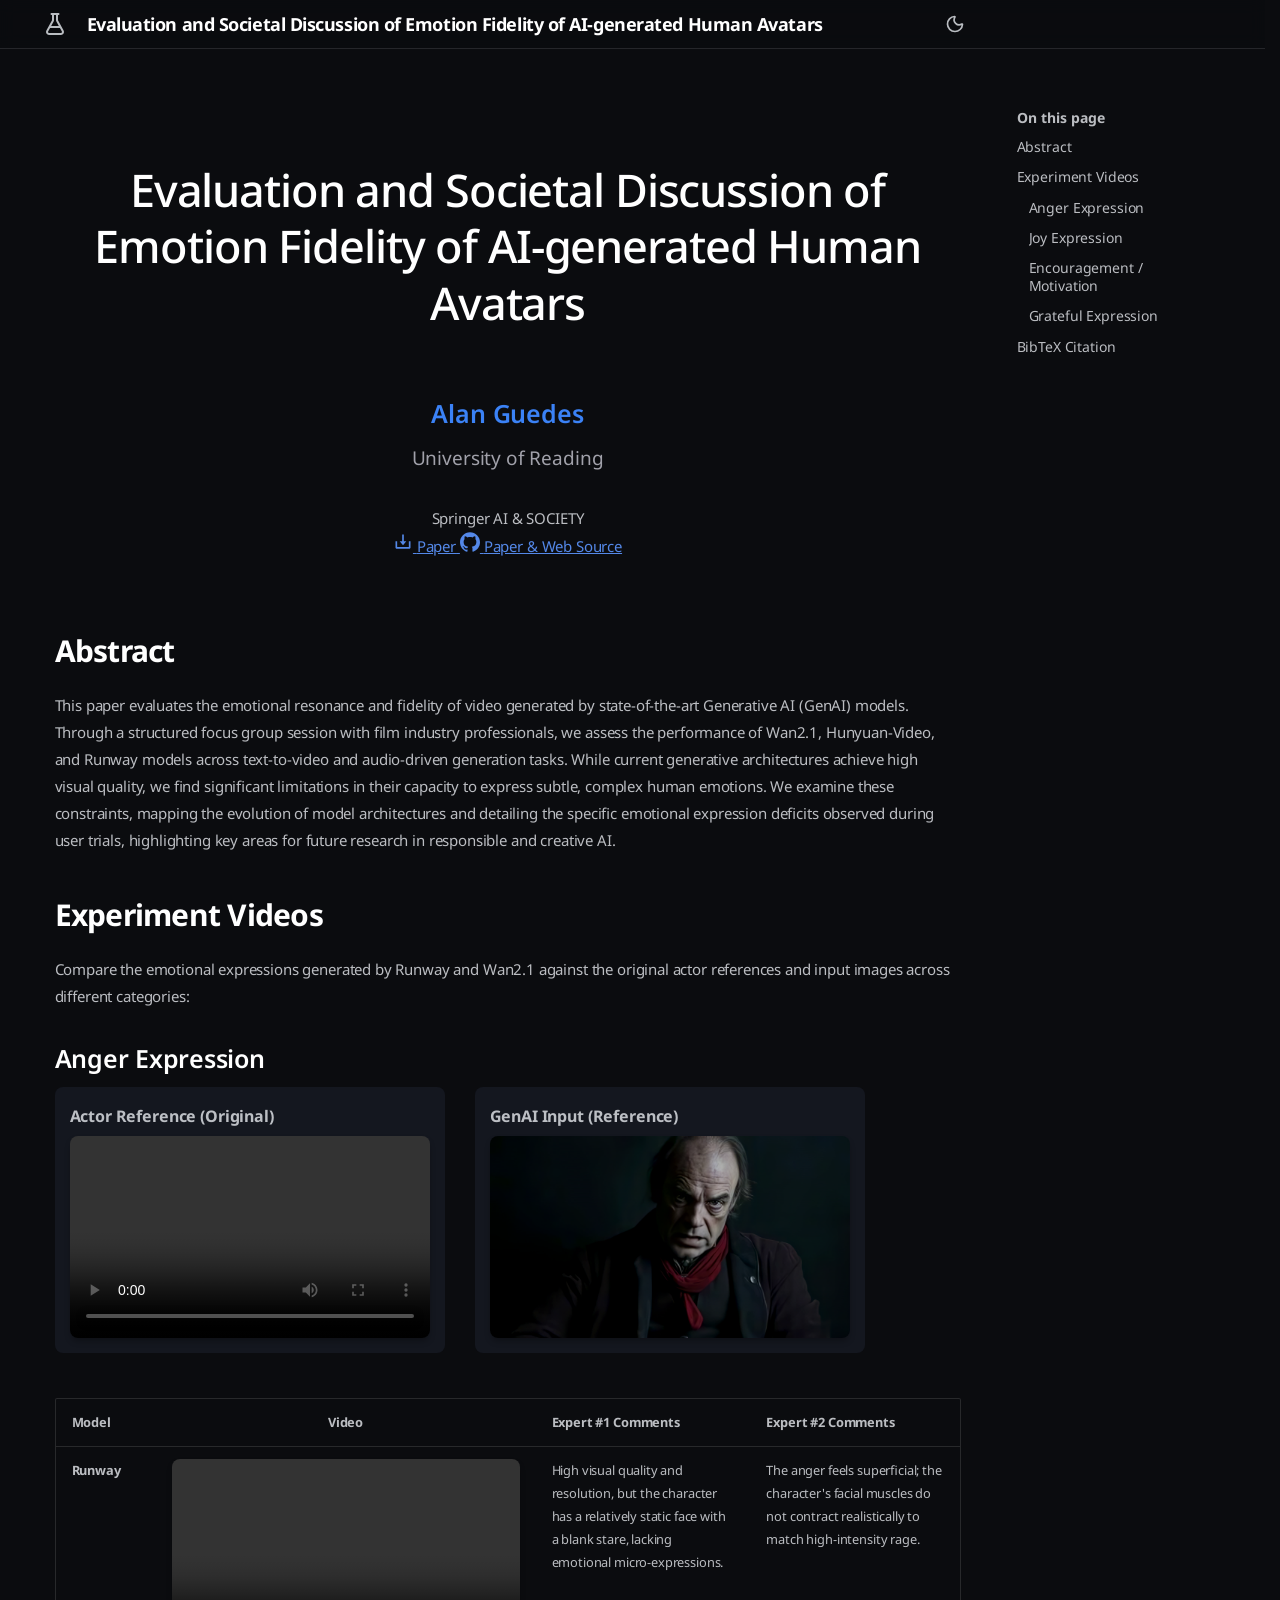
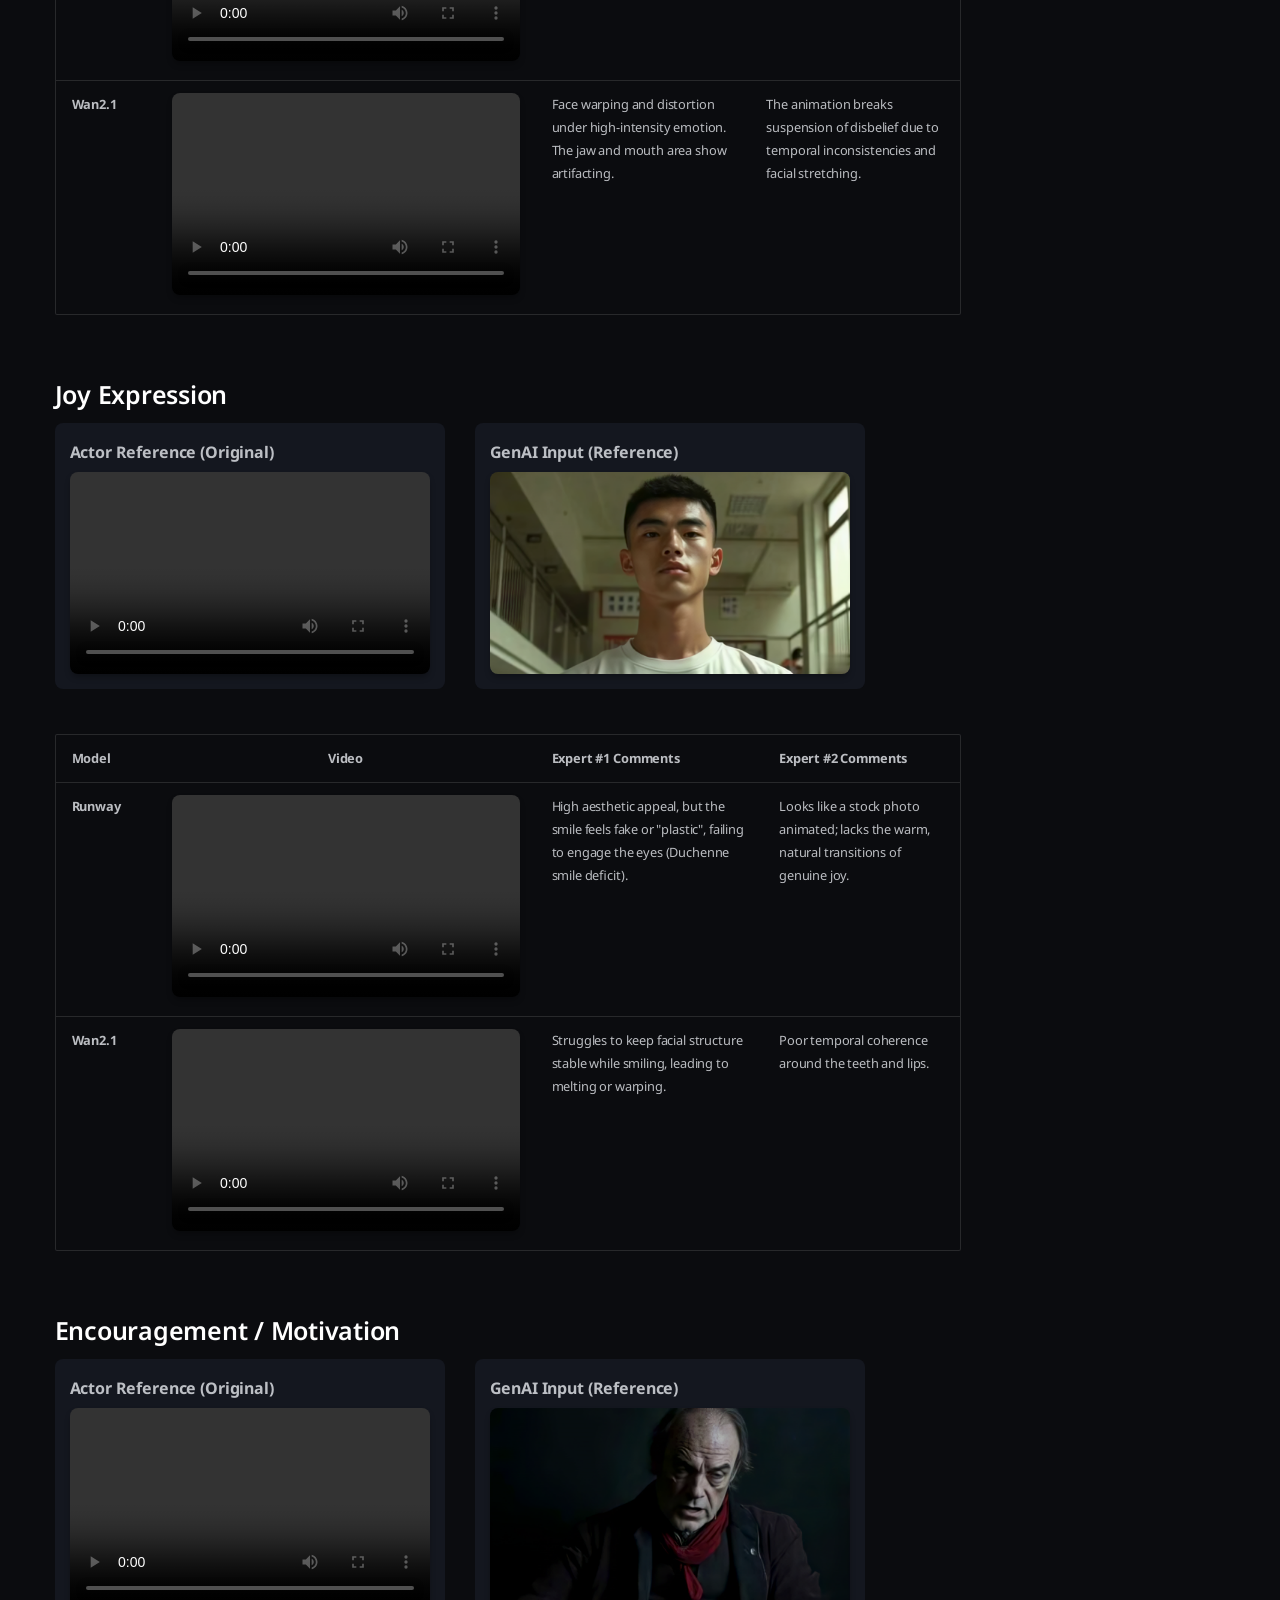
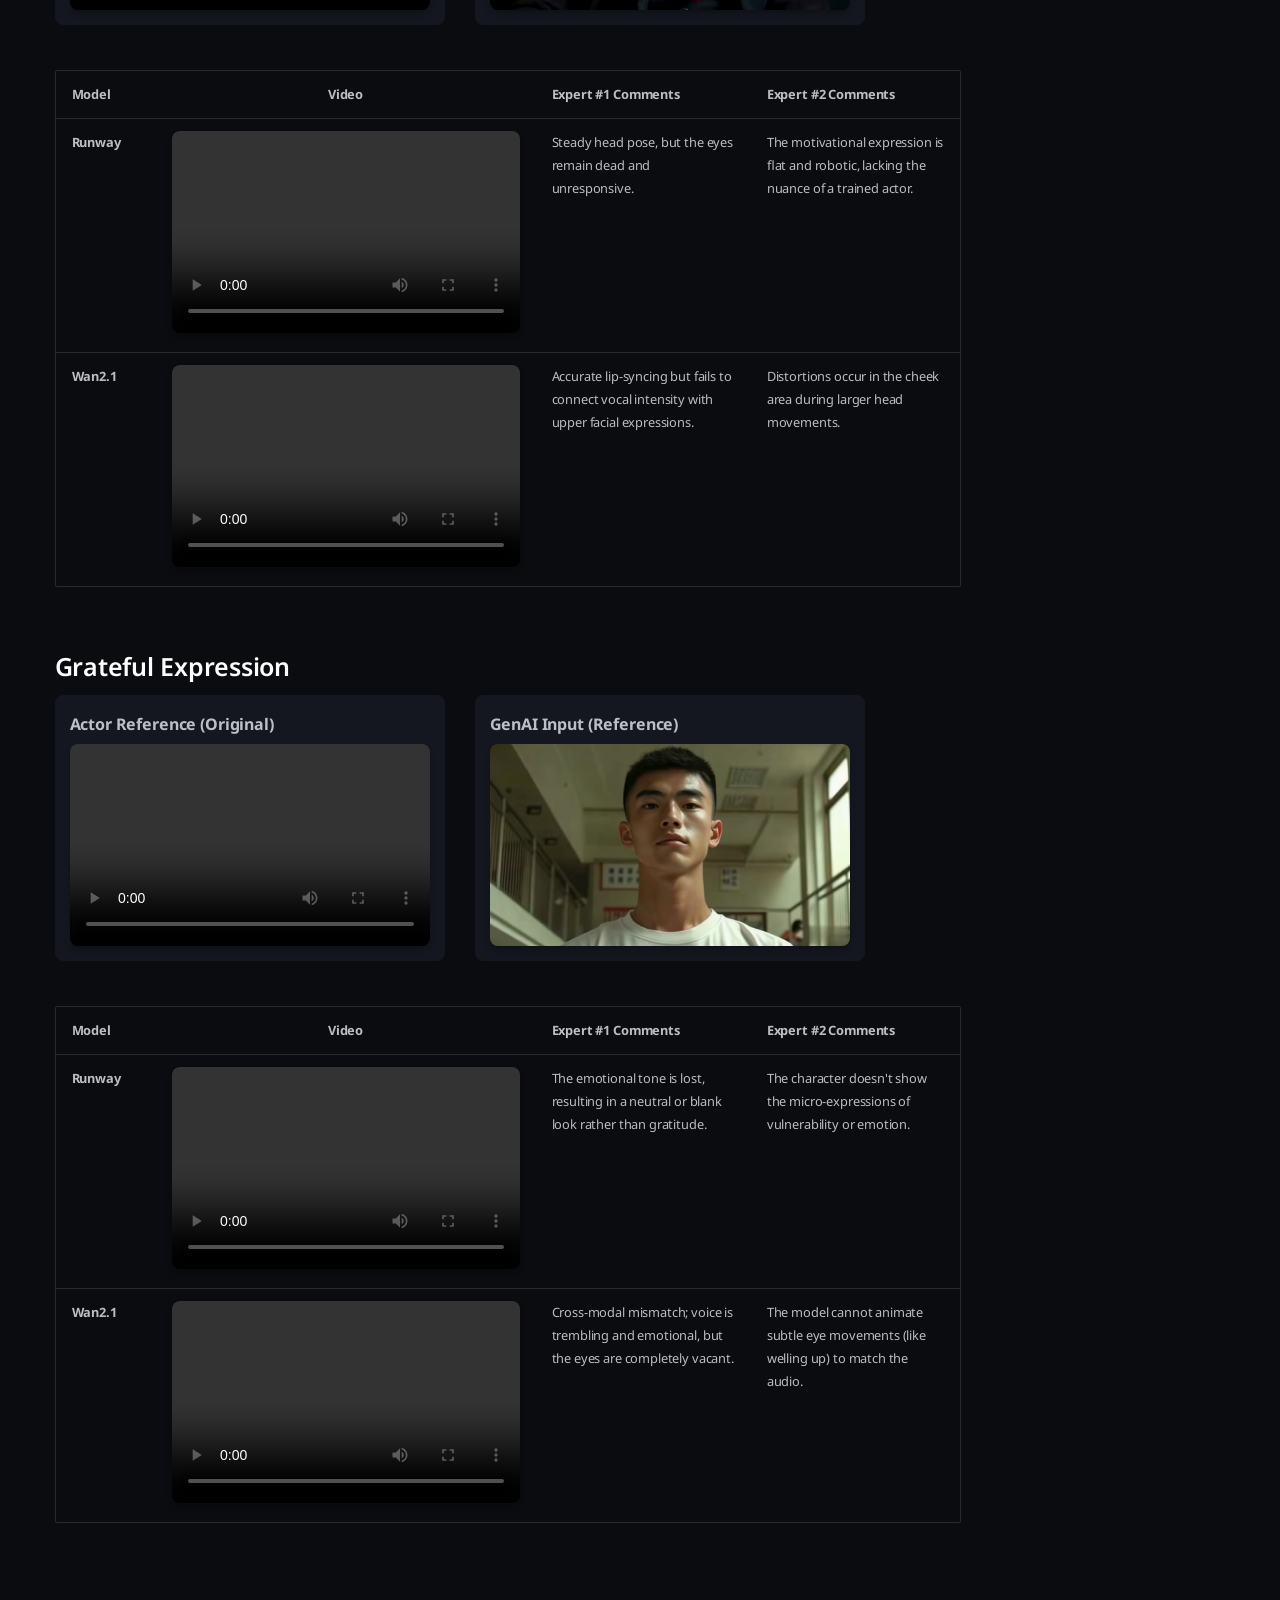
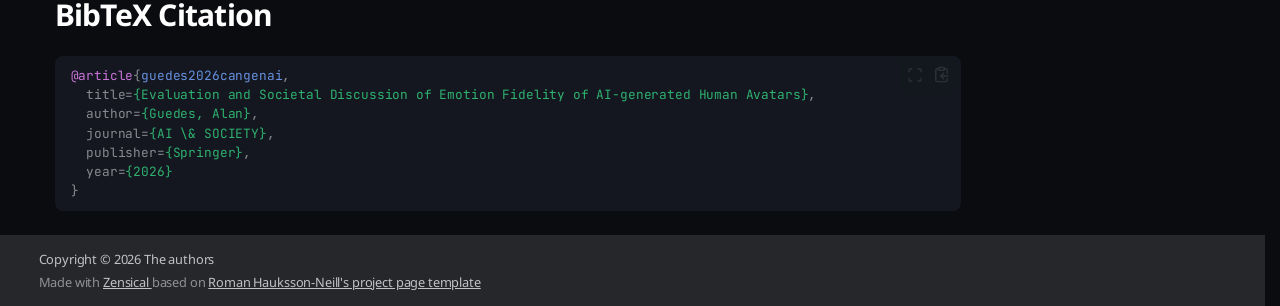
==== index.html @ 7675458f "Deploying to gh-pages from @ alanlivio/paper-eval-genai-movie-characters@d84e9b1c80f1a21a30300e10daa" ====
<!doctype html>
<html lang="en" class="no-js">
  <head>
    
      <meta charset="utf-8">
      <meta name="viewport" content="width=device-width,initial-scale=1">
      
      
        <meta name="author" content="Alan Guedes">
      
      
      
      
      
        
      
      
      <link rel="icon" href="./assets/images/favicon.png">
      <meta name="generator" content="zensical-0.0.51">
    
    
      
        <title>Evaluation and Societal Discussion of Emotion Fidelity of AI-generated Human Avatars - Evaluation and Societal Discussion of Emotion Fidelity of AI-generated Human Avatars</title>
      
    
    
      
        
      
      <link rel="stylesheet" href="./assets/stylesheets/modern/main.62c9b9cc.min.css">
      
        
          
        
        <link rel="stylesheet" href="./assets/stylesheets/modern/palette.dfe2e883.min.css">
      
      


    
    
      
    
    
      
        
        
        <link rel="preconnect" href="https://fonts.gstatic.com" crossorigin>
        <link rel="stylesheet" href="https://fonts.googleapis.com/css?family=Noto+Sans:300,300i,400,400i,500,500i,700,700i%7CJetBrains+Mono:400,400i,700,700i&amp;display=fallback">
        <style>:root{--md-text-font:"Noto Sans";--md-code-font:"JetBrains Mono"}</style>
      
    
    
      <link rel="stylesheet" href="./stylesheets/extra.css">
    
    <script>__md_scope=new URL(".",location),__md_scope.pathname.endsWith("/")||(__md_scope=new URL(__md_scope.pathname+"/",location)),__md_hash=e=>[...e].reduce(((e,t)=>(e<<5)-e+t.charCodeAt(0)),0),__md_get=(e,t=localStorage,_=__md_scope)=>JSON.parse(t.getItem(_.pathname+"."+e)),__md_set=(e,t,_=localStorage,a=__md_scope)=>{try{_.setItem(a.pathname+"."+e,JSON.stringify(t))}catch(e){}},document.documentElement.setAttribute("data-platform",navigator.platform)</script>
    
      

    
    
  </head>
  
  
    
    
      
    
    
    
    
    <body dir="ltr" data-md-color-scheme="slate" data-md-color-primary="indigo" data-md-color-accent="indigo">
  
    
    <input class="md-toggle" data-md-toggle="drawer" type="checkbox" id="__drawer" autocomplete="off">
    <input class="md-toggle" data-md-toggle="search" type="checkbox" id="__search" autocomplete="off">
    <label class="md-overlay" for="__drawer" aria-label="Navigation"></label>
    <div data-md-component="skip">
      
        
        <a href="#abstract" class="md-skip">
          Skip to content
        </a>
      
    </div>
    <div data-md-component="announce">
      
    </div>
    
    
      

  

<header class="md-header md-header--shadow" data-md-component="header">
  <nav class="md-header__inner md-grid" aria-label="Header">
    <a href="" title="Evaluation and Societal Discussion of Emotion Fidelity of AI-generated Human Avatars" class="md-header__button md-logo" aria-label="Evaluation and Societal Discussion of Emotion Fidelity of AI-generated Human Avatars" data-md-component="logo">
      
  
  <svg xmlns="http://www.w3.org/2000/svg" fill="none" stroke="currentColor" stroke-linecap="round" stroke-linejoin="round" stroke-width="2" class="lucide lucide-flask-conical" viewBox="0 0 24 24"><path d="M14 2v6a2 2 0 0 0 .245.96l5.51 10.08A2 2 0 0 1 18 22H6a2 2 0 0 1-1.755-2.96l5.51-10.08A2 2 0 0 0 10 8V2M6.453 15h11.094M8.5 2h7"/></svg>

    </a>
    <label class="md-header__button md-icon" for="__drawer" aria-label="Navigation">
      
      <svg xmlns="http://www.w3.org/2000/svg" fill="none" stroke="currentColor" stroke-linecap="round" stroke-linejoin="round" stroke-width="2" class="lucide lucide-menu" viewBox="0 0 24 24"><path d="M4 5h16M4 12h16M4 19h16"/></svg>
    </label>
    <div class="md-header__title" data-md-component="header-title">
      <div class="md-header__ellipsis">
        <div class="md-header__topic">
          <span class="md-ellipsis">
            Evaluation and Societal Discussion of Emotion Fidelity of AI-generated Human Avatars
          </span>
        </div>
        <div class="md-header__topic" data-md-component="header-topic">
          <span class="md-ellipsis">
            
              Evaluation and Societal Discussion of Emotion Fidelity of AI-generated Human Avatars
            
          </span>
        </div>
      </div>
    </div>
    
      
        <form class="md-header__option" data-md-component="palette">
  
    
    
    
    <input class="md-option" data-md-color-media="none" data-md-color-scheme="slate" data-md-color-primary="indigo" data-md-color-accent="indigo"  aria-label="Switch to light mode"  type="radio" name="__palette" id="__palette_0">
    
      <label class="md-header__button md-icon" title="Switch to light mode" for="__palette_1" hidden>
        <svg xmlns="http://www.w3.org/2000/svg" fill="none" stroke="currentColor" stroke-linecap="round" stroke-linejoin="round" stroke-width="2" class="lucide lucide-moon" viewBox="0 0 24 24"><path d="M20.985 12.486a9 9 0 1 1-9.473-9.472c.405-.022.617.46.402.803a6 6 0 0 0 8.268 8.268c.344-.215.825-.004.803.401"/></svg>
      </label>
    
  
    
    
    
    <input class="md-option" data-md-color-media="none" data-md-color-scheme="default" data-md-color-primary="indigo" data-md-color-accent="indigo"  aria-label="Switch to dark mode"  type="radio" name="__palette" id="__palette_1">
    
      <label class="md-header__button md-icon" title="Switch to dark mode" for="__palette_0" hidden>
        <svg xmlns="http://www.w3.org/2000/svg" fill="none" stroke="currentColor" stroke-linecap="round" stroke-linejoin="round" stroke-width="2" class="lucide lucide-sun" viewBox="0 0 24 24"><circle cx="12" cy="12" r="4"/><path d="M12 2v2M12 20v2M4.93 4.93l1.41 1.41M17.66 17.66l1.41 1.41M2 12h2M20 12h2M6.34 17.66l-1.41 1.41M19.07 4.93l-1.41 1.41"/></svg>
      </label>
    
  
</form>
      
    
    
      <script>var palette=__md_get("__palette");if(palette&&palette.color){if("(prefers-color-scheme)"===palette.color.media){var media=matchMedia("(prefers-color-scheme: light)"),input=document.querySelector(media.matches?"[data-md-color-media='(prefers-color-scheme: light)']":"[data-md-color-media='(prefers-color-scheme: dark)']");palette.color.media=input.getAttribute("data-md-color-media"),palette.color.scheme=input.getAttribute("data-md-color-scheme"),palette.color.primary=input.getAttribute("data-md-color-primary"),palette.color.accent=input.getAttribute("data-md-color-accent")}for(var[key,value]of Object.entries(palette.color))document.body.setAttribute("data-md-color-"+key,value)}</script>
    
    
    
      
      
    
    <div class="md-header__source">
      
    </div>
  </nav>
  
</header>
    
    <div class="md-container" data-md-component="container">
      
      
        
          
        
      
      <main class="md-main" data-md-component="main">
        <div class="md-main__inner md-grid">
          
            
              
                
              
              <div class="md-sidebar md-sidebar--primary" data-md-component="sidebar" data-md-type="navigation" hidden>
                <div class="md-sidebar__scrollwrap">
                  <div class="md-sidebar__inner">
                    



<nav class="md-nav md-nav--primary" aria-label="Navigation" data-md-level="0">
  <label class="md-nav__title" for="__drawer">
    <a href="" title="Evaluation and Societal Discussion of Emotion Fidelity of AI-generated Human Avatars" class="md-nav__button md-logo" aria-label="Evaluation and Societal Discussion of Emotion Fidelity of AI-generated Human Avatars" data-md-component="logo">
      
  
  <svg xmlns="http://www.w3.org/2000/svg" fill="none" stroke="currentColor" stroke-linecap="round" stroke-linejoin="round" stroke-width="2" class="lucide lucide-flask-conical" viewBox="0 0 24 24"><path d="M14 2v6a2 2 0 0 0 .245.96l5.51 10.08A2 2 0 0 1 18 22H6a2 2 0 0 1-1.755-2.96l5.51-10.08A2 2 0 0 0 10 8V2M6.453 15h11.094M8.5 2h7"/></svg>

    </a>
    Evaluation and Societal Discussion of Emotion Fidelity of AI-generated Human Avatars
  </label>
  
  <ul class="md-nav__list" data-md-scrollfix>
    
      
      
  
  
    
  
  
  
    <li class="md-nav__item md-nav__item--active">
      
      
      
      
      
        <label class="md-nav__link md-nav__link--active" for="__toc">
          
  
  
  <span class="md-ellipsis">
    
  
  Evaluation and Societal Discussion of Emotion Fidelity of AI-generated Human Avatars

    
  </span>
  
  

          <span class="md-nav__icon md-icon"></span>
        </label>
      
      <a href="" class="md-nav__link md-nav__link--active">
        
  
  
  <span class="md-ellipsis">
    
  
  Evaluation and Societal Discussion of Emotion Fidelity of AI-generated Human Avatars

    
  </span>
  
  

      </a>
      
        


<nav class="md-nav md-nav--secondary" aria-label="On this page">
  
  
  
  
    <label class="md-nav__title" for="__toc">
      <span class="md-nav__icon md-icon"></span>
      On this page
    </label>
    <ul class="md-nav__list" data-md-component="toc" data-md-scrollfix>
      
        <li class="md-nav__item">
  <a href="#abstract" class="md-nav__link">
    <span class="md-ellipsis">
      <span class="md-typeset">
        Abstract
      </span>
    </span>
  </a>
  
</li>
      
        <li class="md-nav__item">
  <a href="#experiment-videos" class="md-nav__link">
    <span class="md-ellipsis">
      <span class="md-typeset">
        Experiment Videos
      </span>
    </span>
  </a>
  
    <nav class="md-nav" aria-label="Experiment Videos">
      <ul class="md-nav__list">
        
          <li class="md-nav__item">
  <a href="#anger-expression" class="md-nav__link">
    <span class="md-ellipsis">
      <span class="md-typeset">
        Anger Expression
      </span>
    </span>
  </a>
  
</li>
        
          <li class="md-nav__item">
  <a href="#joy-expression" class="md-nav__link">
    <span class="md-ellipsis">
      <span class="md-typeset">
        Joy Expression
      </span>
    </span>
  </a>
  
</li>
        
          <li class="md-nav__item">
  <a href="#encouragement-motivation" class="md-nav__link">
    <span class="md-ellipsis">
      <span class="md-typeset">
        Encouragement / Motivation
      </span>
    </span>
  </a>
  
</li>
        
          <li class="md-nav__item">
  <a href="#grateful-expression" class="md-nav__link">
    <span class="md-ellipsis">
      <span class="md-typeset">
        Grateful Expression
      </span>
    </span>
  </a>
  
</li>
        
      </ul>
    </nav>
  
</li>
      
        <li class="md-nav__item">
  <a href="#bibtex-citation" class="md-nav__link">
    <span class="md-ellipsis">
      <span class="md-typeset">
        BibTeX Citation
      </span>
    </span>
  </a>
  
</li>
      
    </ul>
  
</nav>
      
    </li>
  

    
  </ul>
</nav>
                  </div>
                </div>
              </div>
            
            
              
                
              
              <div class="md-sidebar md-sidebar--secondary" data-md-component="sidebar" data-md-type="toc" >
                <div class="md-sidebar__scrollwrap">
                  
                    
                    
                    
                    
                      <input class="md-nav__toggle md-toggle" type="checkbox" id="__toc">
                      <div class="md-sidebar-button__wrapper">
                        <label class="md-sidebar-button" for="__toc"></label>
                      </div>
                    
                  
                  <div class="md-sidebar__inner">
                    


<nav class="md-nav md-nav--secondary" aria-label="On this page">
  
  
  
  
    <label class="md-nav__title" for="__toc">
      <span class="md-nav__icon md-icon"></span>
      On this page
    </label>
    <ul class="md-nav__list" data-md-component="toc" data-md-scrollfix>
      
        <li class="md-nav__item">
  <a href="#abstract" class="md-nav__link">
    <span class="md-ellipsis">
      <span class="md-typeset">
        Abstract
      </span>
    </span>
  </a>
  
</li>
      
        <li class="md-nav__item">
  <a href="#experiment-videos" class="md-nav__link">
    <span class="md-ellipsis">
      <span class="md-typeset">
        Experiment Videos
      </span>
    </span>
  </a>
  
    <nav class="md-nav" aria-label="Experiment Videos">
      <ul class="md-nav__list">
        
          <li class="md-nav__item">
  <a href="#anger-expression" class="md-nav__link">
    <span class="md-ellipsis">
      <span class="md-typeset">
        Anger Expression
      </span>
    </span>
  </a>
  
</li>
        
          <li class="md-nav__item">
  <a href="#joy-expression" class="md-nav__link">
    <span class="md-ellipsis">
      <span class="md-typeset">
        Joy Expression
      </span>
    </span>
  </a>
  
</li>
        
          <li class="md-nav__item">
  <a href="#encouragement-motivation" class="md-nav__link">
    <span class="md-ellipsis">
      <span class="md-typeset">
        Encouragement / Motivation
      </span>
    </span>
  </a>
  
</li>
        
          <li class="md-nav__item">
  <a href="#grateful-expression" class="md-nav__link">
    <span class="md-ellipsis">
      <span class="md-typeset">
        Grateful Expression
      </span>
    </span>
  </a>
  
</li>
        
      </ul>
    </nav>
  
</li>
      
        <li class="md-nav__item">
  <a href="#bibtex-citation" class="md-nav__link">
    <span class="md-ellipsis">
      <span class="md-typeset">
        BibTeX Citation
      </span>
    </span>
  </a>
  
</li>
      
    </ul>
  
</nav>
                  </div>
                </div>
              </div>
            
          
          
            <div class="md-content" data-md-component="content">
              
              <article class="md-content__inner md-typeset">
                
<article class="md-content__inner md-typeset">
  <header class="academic-header">
    <h1 class="academic-title">Evaluation and Societal Discussion of Emotion Fidelity of AI-generated Human Avatars</h1>

    
    <div class="academic-authors">
      
      <div class="academic-author">
        <div class="author-name">
          
          Alan Guedes
          
          
        </div>
        
        <div class="author-inst">University of Reading</div>
        
      </div>
      
    </div>
    

    
    <div class="academic-conference">Springer AI & SOCIETY</div>
    

    

    
    <div class="academic-links">
      
      <a class="academic-link-btn" href="main.pdf">
        
        <svg class="link-icon" xmlns="http://www.w3.org/2000/svg" viewBox="0 0 24 24" width="20" height="20"
          fill="currentColor">
          <path
            d="M12 16L16 11H13V3H11V11H8L12 16ZM19 18H5V11H3V19C3 19.5523 3.44772 20 4 20H20C20.5523 20 21 19.5523 21 19V11H19V18Z" />
        </svg>
        
        <span>Paper</span>
      </a>
      
      <a class="academic-link-btn" href="https://github.com/alanlivio/paper-gingaf-acmmmos">
        
        <svg class="link-icon" xmlns="http://www.w3.org/2000/svg" viewBox="0 0 24 24" width="20" height="20"
          fill="currentColor">
          <path
            d="M12 .297c-6.63 0-12 5.373-12 12 0 5.303 3.438 9.8 8.205 11.385.6.113.82-.258.82-.577 0-.285-.01-1.04-.015-2.04-3.338.724-4.042-1.61-4.042-1.61C4.422 18.07 3.633 17.7 3.633 17.7c-1.087-.744.084-.729.084-.729 1.205.084 1.838 1.236 1.838 1.236 1.07 1.835 2.809 1.305 3.495.998.108-.776.417-1.305.76-1.605-2.665-.3-5.466-1.332-5.466-5.93 0-1.31.465-2.38 1.235-3.22-.135-.303-.54-1.523.105-3.176 0 0 1.005-.322 3.3 1.23.96-.267 1.98-.399 3-.405 1.02.006 2.04.138 3 .405 2.28-1.552 3.285-1.23 3.285-1.23.645 1.653.24 2.873.12 3.176.765.84 1.23 1.91 1.23 3.22 0 4.61-2.805 5.625-5.475 5.92.42.36.81 1.096.81 2.22 0 1.606-.015 2.896-.015 3.286 0 .315.21.69.825.57C20.565 22.092 24 17.592 24 12.297c0-6.627-5.373-12-12-12" />
        </svg>
        
        <span>Paper & Web Source</span>
      </a>
      
    </div>
    
  </header>

  <h2 id="abstract">Abstract<a class="headerlink" href="#abstract" title="Permanent link">&para;</a></h2>
<p>This paper evaluates the emotional resonance and fidelity of video generated by state-of-the-art Generative AI (GenAI) models. Through a structured focus group session with film industry professionals, we assess the performance of Wan2.1, Hunyuan-Video, and Runway models across text-to-video and audio-driven generation tasks. While current generative architectures achieve high visual quality, we find significant limitations in their capacity to express subtle, complex human emotions. We examine these constraints, mapping the evolution of model architectures and detailing the specific emotional expression deficits observed during user trials, highlighting key areas for future research in responsible and creative AI.</p>
<h2 id="experiment-videos">Experiment Videos<a class="headerlink" href="#experiment-videos" title="Permanent link">&para;</a></h2>
<p>Compare the emotional expressions generated by Runway and Wan2.1 against the original actor references and input images across different categories:</p>
<h3 id="anger-expression">Anger Expression<a class="headerlink" href="#anger-expression" title="Permanent link">&para;</a></h3>
<div style="display: flex; gap: 1.5rem; margin-bottom: 1.5rem; flex-wrap: wrap;">
  <div style="background: var(--md-code-bg-color); border-radius: 8px; border: 1px solid var(--md-divider-color); padding: 0.75rem; display: flex; flex-direction: column; gap: 0.25rem;">
    <span style="font-weight: bold; font-size: 0.8rem; color: var(--md-typeset-color);">Actor Reference (Original)</span>
    <video src="videos/actor_anger.mp4" controls style="width: 360px; height: 202px; border-radius: 4px; border: 1px solid var(--md-divider-color); object-fit: cover;"></video>
  </div>
  <div style="background: var(--md-code-bg-color); border-radius: 8px; border: 1px solid var(--md-divider-color); padding: 0.75rem; display: flex; flex-direction: column; gap: 0.25rem;">
    <span style="font-weight: bold; font-size: 0.8rem; color: var(--md-typeset-color);">GenAI Input (Reference)</span>
    <img src="images/ref_anger.png" style="width: 360px; height: 202px; border-radius: 4px; border: 1px solid var(--md-divider-color); object-fit: cover;" />
  </div>
</div>

<div class="table-responsive">
<table style="table-layout: fixed; width: 100%;">
  <thead>
    <tr>
      <th style="width: 10%; text-align: left;">Model</th>
      <th style="width: 380px; text-align: center;">Video</th>
      <th style="text-align: left;">Expert #1 Comments</th>
      <th style="text-align: left;">Expert #2 Comments</th>
    </tr>
  </thead>
  <tbody>
    <tr>
      <td><strong>Runway</strong></td>
      <td style="text-align: center;"><video src="videos/Model_A_anger_cleaned.mp4" controls style="width: 360px; height: 202px; border-radius: 4px; border: 1px solid var(--md-divider-color); object-fit: cover;"></video></td>
      <td>High visual quality and resolution, but the character has a relatively static face with a blank stare, lacking emotional micro-expressions.</td>
      <td>The anger feels superficial; the character's facial muscles do not contract realistically to match high-intensity rage.</td>
    </tr>
    <tr>
      <td><strong>Wan2.1</strong></td>
      <td style="text-align: center;"><video src="videos/Model_B_anger_cleaned.mp4" controls style="width: 360px; height: 202px; border-radius: 4px; border: 1px solid var(--md-divider-color); object-fit: cover;"></video></td>
      <td>Face warping and distortion under high-intensity emotion. The jaw and mouth area show artifacting.</td>
      <td>The animation breaks suspension of disbelief due to temporal inconsistencies and facial stretching.</td>
    </tr>
  </tbody>
</table>
</div>

<h3 id="joy-expression">Joy Expression<a class="headerlink" href="#joy-expression" title="Permanent link">&para;</a></h3>
<div style="display: flex; gap: 1.5rem; margin-bottom: 1.5rem; flex-wrap: wrap;">
  <div style="background: var(--md-code-bg-color); border-radius: 8px; border: 1px solid var(--md-divider-color); padding: 0.75rem; display: flex; flex-direction: column; gap: 0.25rem;">
    <span style="font-weight: bold; font-size: 0.8rem; color: var(--md-typeset-color);">Actor Reference (Original)</span>
    <video src="videos/actor_joy.mp4" controls style="width: 360px; height: 202px; border-radius: 4px; border: 1px solid var(--md-divider-color); object-fit: cover;"></video>
  </div>
  <div style="background: var(--md-code-bg-color); border-radius: 8px; border: 1px solid var(--md-divider-color); padding: 0.75rem; display: flex; flex-direction: column; gap: 0.25rem;">
    <span style="font-weight: bold; font-size: 0.8rem; color: var(--md-typeset-color);">GenAI Input (Reference)</span>
    <img src="images/ref_joy.png" style="width: 360px; height: 202px; border-radius: 4px; border: 1px solid var(--md-divider-color); object-fit: cover;" />
  </div>
</div>

<div class="table-responsive">
<table style="table-layout: fixed; width: 100%;">
  <thead>
    <tr>
      <th style="width: 10%; text-align: left;">Model</th>
      <th style="width: 380px; text-align: center;">Video</th>
      <th style="text-align: left;">Expert #1 Comments</th>
      <th style="text-align: left;">Expert #2 Comments</th>
    </tr>
  </thead>
  <tbody>
    <tr>
      <td><strong>Runway</strong></td>
      <td style="text-align: center;"><video src="videos/Model_A_joy_cleaned.mp4" controls style="width: 360px; height: 202px; border-radius: 4px; border: 1px solid var(--md-divider-color); object-fit: cover;"></video></td>
      <td>High aesthetic appeal, but the smile feels fake or "plastic", failing to engage the eyes (Duchenne smile deficit).</td>
      <td>Looks like a stock photo animated; lacks the warm, natural transitions of genuine joy.</td>
    </tr>
    <tr>
      <td><strong>Wan2.1</strong></td>
      <td style="text-align: center;"><video src="videos/Model_B_joy_cleaned.mp4" controls style="width: 360px; height: 202px; border-radius: 4px; border: 1px solid var(--md-divider-color); object-fit: cover;"></video></td>
      <td>Struggles to keep facial structure stable while smiling, leading to melting or warping.</td>
      <td>Poor temporal coherence around the teeth and lips.</td>
    </tr>
  </tbody>
</table>
</div>

<h3 id="encouragement-motivation">Encouragement / Motivation<a class="headerlink" href="#encouragement-motivation" title="Permanent link">&para;</a></h3>
<div style="display: flex; gap: 1.5rem; margin-bottom: 1.5rem; flex-wrap: wrap;">
  <div style="background: var(--md-code-bg-color); border-radius: 8px; border: 1px solid var(--md-divider-color); padding: 0.75rem; display: flex; flex-direction: column; gap: 0.25rem;">
    <span style="font-weight: bold; font-size: 0.8rem; color: var(--md-typeset-color);">Actor Reference (Original)</span>
    <video src="videos/actor_encouragement.mp4" controls style="width: 360px; height: 202px; border-radius: 4px; border: 1px solid var(--md-divider-color); object-fit: cover;"></video>
  </div>
  <div style="background: var(--md-code-bg-color); border-radius: 8px; border: 1px solid var(--md-divider-color); padding: 0.75rem; display: flex; flex-direction: column; gap: 0.25rem;">
    <span style="font-weight: bold; font-size: 0.8rem; color: var(--md-typeset-color);">GenAI Input (Reference)</span>
    <img src="images/ref_encouragement.png" style="width: 360px; height: 202px; border-radius: 4px; border: 1px solid var(--md-divider-color); object-fit: cover;" />
  </div>
</div>

<div class="table-responsive">
<table style="table-layout: fixed; width: 100%;">
  <thead>
    <tr>
      <th style="width: 10%; text-align: left;">Model</th>
      <th style="width: 380px; text-align: center;">Video</th>
      <th style="text-align: left;">Expert #1 Comments</th>
      <th style="text-align: left;">Expert #2 Comments</th>
    </tr>
  </thead>
  <tbody>
    <tr>
      <td><strong>Runway</strong></td>
      <td style="text-align: center;"><video src="videos/Model_A_encouragement_updated.mp4" controls style="width: 360px; height: 202px; border-radius: 4px; border: 1px solid var(--md-divider-color); object-fit: cover;"></video></td>
      <td>Steady head pose, but the eyes remain dead and unresponsive.</td>
      <td>The motivational expression is flat and robotic, lacking the nuance of a trained actor.</td>
    </tr>
    <tr>
      <td><strong>Wan2.1</strong></td>
      <td style="text-align: center;"><video src="videos/Model_B_encoragement_updated.mp4" controls style="width: 360px; height: 202px; border-radius: 4px; border: 1px solid var(--md-divider-color); object-fit: cover;"></video></td>
      <td>Accurate lip-syncing but fails to connect vocal intensity with upper facial expressions.</td>
      <td>Distortions occur in the cheek area during larger head movements.</td>
    </tr>
  </tbody>
</table>
</div>

<h3 id="grateful-expression">Grateful Expression<a class="headerlink" href="#grateful-expression" title="Permanent link">&para;</a></h3>
<div style="display: flex; gap: 1.5rem; margin-bottom: 1.5rem; flex-wrap: wrap;">
  <div style="background: var(--md-code-bg-color); border-radius: 8px; border: 1px solid var(--md-divider-color); padding: 0.75rem; display: flex; flex-direction: column; gap: 0.25rem;">
    <span style="font-weight: bold; font-size: 0.8rem; color: var(--md-typeset-color);">Actor Reference (Original)</span>
    <video src="videos/actor_grateful.mp4" controls style="width: 360px; height: 202px; border-radius: 4px; border: 1px solid var(--md-divider-color); object-fit: cover;"></video>
  </div>
  <div style="background: var(--md-code-bg-color); border-radius: 8px; border: 1px solid var(--md-divider-color); padding: 0.75rem; display: flex; flex-direction: column; gap: 0.25rem;">
    <span style="font-weight: bold; font-size: 0.8rem; color: var(--md-typeset-color);">GenAI Input (Reference)</span>
    <img src="images/ref_grateful.png" style="width: 360px; height: 202px; border-radius: 4px; border: 1px solid var(--md-divider-color); object-fit: cover;" />
  </div>
</div>

<div class="table-responsive">
<table style="table-layout: fixed; width: 100%;">
  <thead>
    <tr>
      <th style="width: 10%; text-align: left;">Model</th>
      <th style="width: 380px; text-align: center;">Video</th>
      <th style="text-align: left;">Expert #1 Comments</th>
      <th style="text-align: left;">Expert #2 Comments</th>
    </tr>
  </thead>
  <tbody>
    <tr>
      <td><strong>Runway</strong></td>
      <td style="text-align: center;"><video src="videos/Model_A_grateful_cleaned.mp4" controls style="width: 360px; height: 202px; border-radius: 4px; border: 1px solid var(--md-divider-color); object-fit: cover;"></video></td>
      <td>The emotional tone is lost, resulting in a neutral or blank look rather than gratitude.</td>
      <td>The character doesn't show the micro-expressions of vulnerability or emotion.</td>
    </tr>
    <tr>
      <td><strong>Wan2.1</strong></td>
      <td style="text-align: center;"><video src="videos/Model_B_grateful_cleaned.mp4" controls style="width: 360px; height: 202px; border-radius: 4px; border: 1px solid var(--md-divider-color); object-fit: cover;"></video></td>
      <td>Cross-modal mismatch; voice is trembling and emotional, but the eyes are completely vacant.</td>
      <td>The model cannot animate subtle eye movements (like welling up) to match the audio.</td>
    </tr>
  </tbody>
</table>
</div>

<h2 id="bibtex-citation">BibTeX Citation<a class="headerlink" href="#bibtex-citation" title="Permanent link">&para;</a></h2>
<div class="language-bibtex highlight"><pre><span></span><code><span id="__span-0-1"><a id="__codelineno-0-1" name="__codelineno-0-1" href="#__codelineno-0-1"></a><span class="nc">@article</span><span class="p">{</span><span class="nl">guedes2026cangenai</span><span class="p">,</span>
</span><span id="__span-0-2"><a id="__codelineno-0-2" name="__codelineno-0-2" href="#__codelineno-0-2"></a><span class="w">  </span><span class="na">title</span><span class="p">=</span><span class="s">{Evaluation and Societal Discussion of Emotion Fidelity of AI-generated Human Avatars}</span><span class="p">,</span>
</span><span id="__span-0-3"><a id="__codelineno-0-3" name="__codelineno-0-3" href="#__codelineno-0-3"></a><span class="w">  </span><span class="na">author</span><span class="p">=</span><span class="s">{Guedes, Alan}</span><span class="p">,</span>
</span><span id="__span-0-4"><a id="__codelineno-0-4" name="__codelineno-0-4" href="#__codelineno-0-4"></a><span class="w">  </span><span class="na">journal</span><span class="p">=</span><span class="s">{AI \&amp; SOCIETY}</span><span class="p">,</span>
</span><span id="__span-0-5"><a id="__codelineno-0-5" name="__codelineno-0-5" href="#__codelineno-0-5"></a><span class="w">  </span><span class="na">publisher</span><span class="p">=</span><span class="s">{Springer}</span><span class="p">,</span>
</span><span id="__span-0-6"><a id="__codelineno-0-6" name="__codelineno-0-6" href="#__codelineno-0-6"></a><span class="w">  </span><span class="na">year</span><span class="p">=</span><span class="s">{2026}</span>
</span><span id="__span-0-7"><a id="__codelineno-0-7" name="__codelineno-0-7" href="#__codelineno-0-7"></a><span class="p">}</span>
</span></code></pre></div>
</article>

              </article>
            </div>
          
          
<script>var target=document.getElementById(location.hash.slice(1));target&&target.name&&(target.checked=target.name.startsWith("__tabbed_"))</script>
        </div>
        
      </main>
      
        <footer class="md-footer">
  
  <div class="md-footer-meta md-typeset">
    <div class="md-footer-meta__inner md-grid">
      <div class="md-copyright">
  
  <div class="md-copyright__highlight">
    Copyright &copy; 2026 The authors
  </div>
  
  Made with
  <a href="https://zensical.org/" target="_blank" rel="noopener">
    Zensical
  </a>
  based on
  <a href="https://research-template.roman.technology" target="_blank" rel="noopener">
    Roman Hauksson-Neill's project page template
  </a>
</div>
      
    </div>
  </div>
</footer>
      
    </div>
    <div class="md-dialog" data-md-component="dialog">
      <div class="md-dialog__inner md-typeset"></div>
    </div>
    
    
    
      
      
      <script id="__config" type="application/json">{"annotate":null,"base":".","features":["content.code.copy","content.code.select"],"search":"./assets/javascripts/workers/search.b6b7e04f.min.js","tags":null,"translations":{"clipboard.copied":"Copied to clipboard","clipboard.copy":"Copy to clipboard","search.result.more.one":"1 more on this page","search.result.more.other":"# more on this page","search.result.none":"No matching documents","search.result.one":"1 matching document","search.result.other":"# matching documents","search.result.placeholder":"Type to start searching","search.result.term.missing":"Missing","select.version":"Select version"},"version":null}</script>
    
    
      <script src="./assets/javascripts/bundle.d7f30b55.min.js"></script>
      
    
  </body>
</html>
---- assets/stylesheets/modern/main.62c9b9cc.min.css ----
@charset "UTF-8";html{-webkit-text-size-adjust:none;-moz-text-size-adjust:none;text-size-adjust:none;box-sizing:border-box}*,:after,:before{box-sizing:inherit}@media (prefers-reduced-motion){*,:after,:before{transition:none!important}}body{margin:0}a,button,input,label{-webkit-tap-highlight-color:transparent}a{color:inherit;text-decoration:none}hr{border:0;box-sizing:initial;display:block;height:.05rem;overflow:visible;padding:0}small{font-size:80%}sub,sup{line-height:1em}img{border-style:none}table{border-collapse:initial;border-spacing:0}td,th{font-weight:400;vertical-align:top}button{background:#0000;border:0;font-family:inherit;font-size:inherit;margin:0;padding:0}input{border:0;outline:none}:root{--md-primary-fg-color:#4051b5;--md-primary-fg-color--light:#5d6cc0;--md-primary-fg-color--dark:#303fa1;--md-primary-bg-color:#fff;--md-primary-bg-color--light:#ffffffb3;--md-accent-fg-color:#526cfe;--md-accent-fg-color--transparent:#526cfe1a;--md-accent-bg-color:#fff;--md-accent-bg-color--light:#ffffffb3}[data-md-color-scheme=default]{color-scheme:light}[data-md-color-scheme=default] img[src$="#gh-dark-mode-only"],[data-md-color-scheme=default] img[src$="#only-dark"]{display:none}:root,[data-md-color-scheme=default]{--md-hue:225deg;--md-default-fg-color:#000000de;--md-default-fg-color--light:#0000008c;--md-default-fg-color--lighter:#00000052;--md-default-fg-color--lightest:#0000000d;--md-default-bg-color:#fff;--md-default-bg-color--light:#ffffffb3;--md-default-bg-color--lighter:#ffffff4d;--md-default-bg-color--lightest:#ffffff1f;--md-code-fg-color:#36464e;--md-code-bg-color:#f5f5f5;--md-code-bg-color--light:#f5f5f5b3;--md-code-bg-color--lighter:#f5f5f54d;--md-code-hl-color:#4287ff;--md-code-hl-color--light:#4287ff1a;--md-code-hl-number-color:#d52a2a;--md-code-hl-special-color:#db1457;--md-code-hl-function-color:#a846b9;--md-code-hl-constant-color:#6e59d9;--md-code-hl-keyword-color:#3f6ec6;--md-code-hl-string-color:#1c7d4d;--md-code-hl-name-color:var(--md-code-fg-color);--md-code-hl-operator-color:var(--md-default-fg-color--light);--md-code-hl-punctuation-color:var(--md-default-fg-color--light);--md-code-hl-comment-color:var(--md-default-fg-color--light);--md-code-hl-generic-color:var(--md-default-fg-color--light);--md-code-hl-variable-color:var(--md-default-fg-color--light);--md-typeset-color:var(--md-default-fg-color);--md-typeset-a-color:var(--md-primary-fg-color);--md-typeset-del-color:#f5503d26;--md-typeset-ins-color:#0bd57026;--md-typeset-kbd-color:#fafafa;--md-typeset-kbd-accent-color:#fff;--md-typeset-kbd-border-color:#b8b8b8;--md-typeset-mark-color:#ffff0080;--md-typeset-table-color:#0000001f;--md-typeset-table-color--light:rgba(0,0,0,.035);--md-admonition-fg-color:var(--md-default-fg-color);--md-admonition-bg-color:var(--md-default-bg-color);--md-warning-fg-color:#000000de;--md-warning-bg-color:#ff9;--md-shadow-z1:0 0.2rem 0.5rem #0000000d,0 0 0.05rem #0000001a;--md-shadow-z2:0 0.2rem 0.5rem #0000001a,0 0 0.05rem #00000040;--md-shadow-z3:0 0.2rem 0.5rem #0003,0 0 0.05rem #00000059;--color-foreground:0 0 0;--color-background:255 255 255;--color-background-subtle:240 240 240;--color-backdrop:255 255 255}.md-icon svg{fill:currentcolor;display:block;height:1.2rem;width:1.2rem}.md-icon svg.lucide{fill:#0000;stroke:currentcolor}body{-webkit-font-smoothing:antialiased;-moz-osx-font-smoothing:grayscale;--md-text-font-family:var(--md-text-font,_),-apple-system,BlinkMacSystemFont,Helvetica,Arial,sans-serif;--md-code-font-family:var(--md-code-font,_),SFMono-Regular,Consolas,Menlo,monospace}aside,body,input{font-feature-settings:"kern","liga";color:var(--md-typeset-color);font-family:var(--md-text-font-family)}code,kbd,pre{font-feature-settings:"kern";font-family:var(--md-code-font-family)}:root{--md-typeset-table-sort-icon:url('data:image/svg+xml;charset=utf-8,<svg xmlns="http://www.w3.org/2000/svg" fill="none" stroke="currentColor" stroke-linecap="round" stroke-linejoin="round" stroke-width="2" class="lucide lucide-arrow-down-up" viewBox="0 0 24 24"><path d="m3 16 4 4 4-4m-4 4V4m14 4-4-4-4 4m4-4v16"/></svg>');--md-typeset-table-sort-icon--asc:url('data:image/svg+xml;charset=utf-8,<svg xmlns="http://www.w3.org/2000/svg" fill="none" stroke="currentColor" stroke-linecap="round" stroke-linejoin="round" stroke-width="2" class="lucide lucide-arrow-down-narrow-wide" viewBox="0 0 24 24"><path d="m3 16 4 4 4-4m-4 4V4m4 0h4m-4 4h7m-7 4h10"/></svg>');--md-typeset-table-sort-icon--desc:url('data:image/svg+xml;charset=utf-8,<svg xmlns="http://www.w3.org/2000/svg" fill="none" stroke="currentColor" stroke-linecap="round" stroke-linejoin="round" stroke-width="2" class="lucide lucide-arrow-up-narrow-wide" viewBox="0 0 24 24"><path d="m3 8 4-4 4 4M7 4v16m4-8h4m-4 4h7m-7 4h10"/></svg>');--md-typeset-preview-icon:url('data:image/svg+xml;charset=utf-8,<svg xmlns="http://www.w3.org/2000/svg" fill="none" stroke="currentColor" stroke-linecap="round" stroke-linejoin="round" stroke-width="2" class="lucide lucide-mouse-pointer-2" viewBox="0 0 24 24"><path d="M4.037 4.688a.495.495 0 0 1 .651-.651l16 6.5a.5.5 0 0 1-.063.947l-6.124 1.58a2 2 0 0 0-1.438 1.435l-1.579 6.126a.5.5 0 0 1-.947.063z"/></svg>')}.md-typeset{-webkit-print-color-adjust:exact;color-adjust:exact;font-size:.75rem;letter-spacing:-.01em;line-height:1.8;overflow-wrap:break-word}@media print{.md-typeset{font-size:.68rem}}.md-typeset blockquote,.md-typeset dl,.md-typeset figure,.md-typeset ol,.md-typeset pre,.md-typeset ul{margin-bottom:1em;margin-top:1em}.md-typeset h1{color:var(--md-default-fg-color);font-size:1.875em;line-height:1.3;margin:0 0 1.25em}.md-typeset h1,.md-typeset h2{font-weight:700;letter-spacing:-.025em}.md-typeset h2{font-size:1.5em;line-height:1.4;margin:1.6em 0 .64em}.md-typeset h3{font-size:1.25em;font-weight:700;letter-spacing:-.01em;line-height:1.5;margin:1.6em 0 .8em}.md-typeset h2+h3{margin-top:.8em}.md-typeset h4{font-weight:700;letter-spacing:-.01em;margin:1em 0}.md-typeset h5,.md-typeset h6{color:var(--md-default-fg-color--light);font-size:.8em;font-weight:700;letter-spacing:-.01em;margin:1.25em 0}.md-typeset h5{text-transform:uppercase}.md-typeset h5 code{text-transform:none}.md-typeset hr{border-bottom:.05rem solid var(--md-default-fg-color--lightest);display:flow-root;margin:1.5em 0}.md-typeset a{color:var(--md-typeset-a-color);text-decoration:underline;word-break:break-word}.md-typeset a,.md-typeset a:before{transition:color 125ms}.md-typeset a:focus,.md-typeset a:hover{color:var(--md-accent-fg-color)}.md-typeset a:focus code,.md-typeset a:hover code{background-color:var(--md-accent-fg-color--transparent);color:var(--md-accent-fg-color)}.md-typeset a code{color:var(--md-typeset-a-color)}.md-typeset a.focus-visible{outline-color:var(--md-accent-fg-color);outline-offset:.2rem}.md-typeset code,.md-typeset kbd,.md-typeset pre{color:var(--md-code-fg-color);direction:ltr;font-variant-ligatures:none;transition:background-color 125ms}@media print{.md-typeset code,.md-typeset kbd,.md-typeset pre{white-space:pre-wrap}}.md-typeset code{background-color:var(--md-code-bg-color);border-radius:.2rem;-webkit-box-decoration-break:clone;box-decoration-break:clone;font-size:.8533333333em;padding:.2em .4em;transition:color 125ms,background-color 125ms;word-break:break-word}.md-typeset code:not(.focus-visible){-webkit-tap-highlight-color:transparent;outline:none}.md-typeset pre{display:flow-root;line-height:1.5;position:relative}.md-typeset pre>code{border-radius:.4rem;-webkit-box-decoration-break:slice;box-decoration-break:slice;box-shadow:none;display:block;margin:0;outline-color:var(--md-accent-fg-color);overflow:auto;padding:.8203125em 1.25em;scrollbar-color:var(--md-default-fg-color--lighter) #0000;scrollbar-width:thin;touch-action:auto;word-break:normal}.md-typeset pre>code:hover{scrollbar-color:var(--md-accent-fg-color) #0000}.md-typeset pre>code::-webkit-scrollbar{height:.2rem;width:.2rem}.md-typeset pre>code::-webkit-scrollbar-thumb{background-color:var(--md-default-fg-color--lighter)}.md-typeset pre>code::-webkit-scrollbar-thumb:hover{background-color:var(--md-accent-fg-color)}.md-typeset kbd{border-radius:.2rem;box-shadow:0 0 0 .05rem var(--md-typeset-kbd-border-color),0 .15rem 0 var(--md-typeset-kbd-border-color);color:var(--md-default-fg-color);display:inline-block;font-size:.75em;padding:0 .6666666667em;vertical-align:text-top;word-break:break-word}.md-typeset mark{background-color:var(--md-typeset-mark-color);-webkit-box-decoration-break:clone;box-decoration-break:clone;color:inherit;word-break:break-word}.md-typeset abbr{border-bottom:.05rem dotted var(--md-default-fg-color--light);cursor:help;text-decoration:none}.md-typeset [data-preview]{position:relative}[dir=ltr] .md-typeset [data-preview]:after{margin-left:.125em}[dir=rtl] .md-typeset [data-preview]:after{margin-right:.125em}.md-typeset [data-preview]:after{background-color:currentcolor;content:"";display:inline-block;height:.8em;-webkit-mask-image:var(--md-typeset-preview-icon);mask-image:var(--md-typeset-preview-icon);-webkit-mask-repeat:no-repeat;mask-repeat:no-repeat;-webkit-mask-size:contain;mask-size:contain;transition:background-color 125ms;vertical-align:text-top;width:.8em}.md-typeset small{opacity:.75}[dir=ltr] .md-typeset sub,[dir=ltr] .md-typeset sup{margin-left:.078125em}[dir=rtl] .md-typeset sub,[dir=rtl] .md-typeset sup{margin-right:.078125em}[dir=ltr] .md-typeset blockquote{padding-left:.6rem}[dir=rtl] .md-typeset blockquote{padding-right:.6rem}[dir=ltr] .md-typeset blockquote{border-left:.2rem solid var(--md-default-fg-color--lighter)}[dir=rtl] .md-typeset blockquote{border-right:.2rem solid var(--md-default-fg-color--lighter)}.md-typeset blockquote{color:var(--md-default-fg-color--light);margin-left:0;margin-right:0}.md-typeset ul{list-style-type:disc}.md-typeset ul[type]{list-style-type:revert-layer}[dir=ltr] .md-typeset ol,[dir=ltr] .md-typeset ul{margin-left:.625em}[dir=rtl] .md-typeset ol,[dir=rtl] .md-typeset ul{margin-right:.625em}.md-typeset ol,.md-typeset ul{padding:0}.md-typeset ol:not([hidden]),.md-typeset ul:not([hidden]){display:flow-root}.md-typeset ol ol,.md-typeset ul ol{list-style-type:lower-alpha}.md-typeset ol ol ol,.md-typeset ul ol ol{list-style-type:lower-roman}.md-typeset ol ol ol ol,.md-typeset ul ol ol ol{list-style-type:upper-alpha}.md-typeset ol ol ol ol ol,.md-typeset ul ol ol ol ol{list-style-type:upper-roman}.md-typeset ol[type],.md-typeset ul[type]{list-style-type:revert-layer}[dir=ltr] .md-typeset ol li,[dir=ltr] .md-typeset ul li{margin-left:1.25em}[dir=rtl] .md-typeset ol li,[dir=rtl] .md-typeset ul li{margin-right:1.25em}.md-typeset ol li,.md-typeset ul li{margin-bottom:.5em}.md-typeset ol li blockquote,.md-typeset ol li p,.md-typeset ul li blockquote,.md-typeset ul li p{margin:.5em 0}.md-typeset ol li:last-child,.md-typeset ul li:last-child{margin-bottom:0}[dir=ltr] .md-typeset ol li ol,[dir=ltr] .md-typeset ol li ul,[dir=ltr] .md-typeset ul li ol,[dir=ltr] .md-typeset ul li ul{margin-left:.625em}[dir=rtl] .md-typeset ol li ol,[dir=rtl] .md-typeset ol li ul,[dir=rtl] .md-typeset ul li ol,[dir=rtl] .md-typeset ul li ul{margin-right:.625em}.md-typeset ol li ol,.md-typeset ol li ul,.md-typeset ul li ol,.md-typeset ul li ul{margin-bottom:.5em;margin-top:.5em}[dir=ltr] .md-typeset dd{margin-left:1.875em}[dir=rtl] .md-typeset dd{margin-right:1.875em}.md-typeset dd{margin-bottom:1.5em;margin-top:1em}.md-typeset img,.md-typeset svg,.md-typeset video{height:auto;max-width:100%}.md-typeset img[align=left]{margin:1em 1em 1em 0}.md-typeset img[align=right]{margin:1em 0 1em 1em}.md-typeset img[align]:only-child{margin-top:0}.md-typeset figure{display:flow-root;margin:1em auto;max-width:100%;text-align:center;width:fit-content}.md-typeset figure img{display:block;margin:0 auto}.md-typeset figcaption{font-style:italic;margin:1em auto;max-width:24rem}.md-typeset iframe{max-width:100%}.md-typeset table:not([class]){background-color:var(--md-default-bg-color);border:.05rem solid var(--md-typeset-table-color);border-radius:.1rem;display:inline-block;font-size:.64rem;max-width:100%;overflow:auto;touch-action:auto}@media print{.md-typeset table:not([class]){display:table}}.md-typeset table:not([class])+*{margin-top:1.5em}.md-typeset table:not([class]) td>:first-child,.md-typeset table:not([class]) th>:first-child{margin-top:0}.md-typeset table:not([class]) td>:last-child,.md-typeset table:not([class]) th>:last-child{margin-bottom:0}.md-typeset table:not([class]) td:not([align]),.md-typeset table:not([class]) th:not([align]){text-align:left}[dir=rtl] .md-typeset table:not([class]) td:not([align]),[dir=rtl] .md-typeset table:not([class]) th:not([align]){text-align:right}.md-typeset table:not([class]) th{font-weight:700;min-width:5rem;padding:.9375em 1.25em;vertical-align:top}.md-typeset table:not([class]) td{border-top:.05rem solid var(--md-typeset-table-color);padding:.9375em 1.25em;vertical-align:top}.md-typeset table:not([class]) tbody tr{transition:background-color 125ms}.md-typeset table:not([class]) tbody tr:hover{background-color:var(--md-typeset-table-color--light);box-shadow:0 .05rem 0 var(--md-default-bg-color) inset}.md-typeset table:not([class]) a{word-break:normal}.md-typeset table th[role=columnheader]{cursor:pointer}[dir=ltr] .md-typeset table th[role=columnheader]:after{margin-left:.5em}[dir=rtl] .md-typeset table th[role=columnheader]:after{margin-right:.5em}.md-typeset table th[role=columnheader]:after{content:"";display:inline-block;height:1.2em;-webkit-mask-image:var(--md-typeset-table-sort-icon);mask-image:var(--md-typeset-table-sort-icon);-webkit-mask-repeat:no-repeat;mask-repeat:no-repeat;-webkit-mask-size:contain;mask-size:contain;transition:background-color 125ms;vertical-align:text-bottom;width:1.2em}.md-typeset table th[role=columnheader]:hover:after{background-color:var(--md-default-fg-color--lighter)}.md-typeset table th[role=columnheader][aria-sort=ascending]:after{background-color:var(--md-default-fg-color--light);-webkit-mask-image:var(--md-typeset-table-sort-icon--asc);mask-image:var(--md-typeset-table-sort-icon--asc)}.md-typeset table th[role=columnheader][aria-sort=descending]:after{background-color:var(--md-default-fg-color--light);-webkit-mask-image:var(--md-typeset-table-sort-icon--desc);mask-image:var(--md-typeset-table-sort-icon--desc)}.md-typeset__scrollwrap{margin:1em -.8rem;overflow-x:auto;touch-action:auto}.md-typeset__table{display:inline-block;margin-bottom:.5em;padding:0 .8rem}@media print{.md-typeset__table{display:block}}html .md-typeset__table table{display:table;margin:0;overflow:hidden;width:100%}@media screen and (max-width:44.984375em){.md-content__inner>pre{margin:1em -.8rem}.md-content__inner>pre code{border-radius:0}}.md-banner{background-color:var(--md-accent-fg-color--transparent);color:var(--md-default-fg-color);overflow:auto}@media print{.md-banner{display:none}}.md-banner--warning{background-color:var(--md-warning-bg-color);color:var(--md-warning-fg-color)}.md-banner__inner{font-size:.7rem;margin:.6rem auto;padding:0 .8rem}[dir=ltr] .md-banner__button{float:right}[dir=rtl] .md-banner__button{float:left}.md-banner__button{color:inherit;cursor:pointer;transition:opacity .25s}.no-js .md-banner__button{display:none}.md-banner__button:hover{opacity:.7}html{scrollbar-gutter:stable;font-size:125%;height:100%;overflow-x:hidden}@media screen and (min-width:100em){html{font-size:137.5%}}@media screen and (min-width:125em){html{font-size:150%}}body{background-color:var(--md-default-bg-color);display:flex;flex-direction:column;font-size:.5rem;min-height:100%;position:relative;width:100%}@media print{body{display:block}}@media screen and (max-width:59.984375em){body[data-md-scrolllock]{position:fixed}}.md-grid{margin-left:auto;margin-right:auto;max-width:61rem}.md-container{display:flex;flex-direction:column;flex-grow:1}@media print{.md-container{display:block}}.md-main{flex-grow:1}.md-main__inner{display:flex;height:100%;margin-top:1.5rem}.md-ellipsis{overflow:hidden;text-overflow:ellipsis}.md-toggle{display:none}.md-option{height:0;opacity:0;position:absolute;width:0}.md-option:checked+label:not([hidden]){display:block}.md-option.focus-visible+label{outline-color:var(--md-accent-fg-color);outline-style:auto}.md-skip{background-color:var(--md-default-fg-color);border-radius:.1rem;color:var(--md-default-bg-color);font-size:.64rem;margin:.5rem;opacity:0;outline-color:var(--md-accent-fg-color);padding:.3rem .5rem;position:fixed;transform:translateY(.4rem);z-index:-1}.md-skip:focus{opacity:1;transform:translateY(0);transition:transform .25s cubic-bezier(.4,0,.2,1),opacity 175ms 75ms;z-index:10}@page{margin:25mm}:root{--md-clipboard-icon:url('data:image/svg+xml;charset=utf-8,<svg xmlns="http://www.w3.org/2000/svg" fill="none" stroke="currentColor" stroke-linecap="round" stroke-linejoin="round" stroke-width="2" class="lucide lucide-clipboard-copy" viewBox="0 0 24 24"><rect width="8" height="4" x="8" y="2" rx="1" ry="1"/><path d="M8 4H6a2 2 0 0 0-2 2v14a2 2 0 0 0 2 2h12a2 2 0 0 0 2-2v-2M16 4h2a2 2 0 0 1 2 2v4m1 4H11"/><path d="m15 10-4 4 4 4"/></svg>')}.md-clipboard{border-radius:.1rem;color:var(--md-default-fg-color--lightest);cursor:pointer;height:1.5em;outline-color:var(--md-accent-fg-color);outline-offset:.1rem;transition:color .25s;width:1.5em;z-index:1}@media print{.md-clipboard{display:none}}.md-clipboard:not(.focus-visible){-webkit-tap-highlight-color:transparent;outline:none}:hover>.md-clipboard{color:var(--md-default-fg-color--light)}.md-clipboard:focus,.md-clipboard:hover{color:var(--md-accent-fg-color)}.md-clipboard:after{background-color:currentcolor;content:"";display:block;height:1.125em;margin:0 auto;-webkit-mask-image:var(--md-clipboard-icon);mask-image:var(--md-clipboard-icon);-webkit-mask-position:center;mask-position:center;-webkit-mask-repeat:no-repeat;mask-repeat:no-repeat;-webkit-mask-size:contain;mask-size:contain;width:1.125em}.md-clipboard--inline{cursor:pointer}.md-clipboard--inline code{transition:color .25s,background-color .25s}.md-clipboard--inline:focus code,.md-clipboard--inline:hover code{background-color:var(--md-accent-fg-color--transparent);color:var(--md-accent-fg-color)}:root{--md-code-select-icon:url('data:image/svg+xml;charset=utf-8,<svg xmlns="http://www.w3.org/2000/svg" fill="none" stroke="currentColor" stroke-linecap="round" stroke-linejoin="round" stroke-width="2" class="lucide lucide-scan" viewBox="0 0 24 24"><path d="M3 7V5a2 2 0 0 1 2-2h2m10 0h2a2 2 0 0 1 2 2v2m0 10v2a2 2 0 0 1-2 2h-2M7 21H5a2 2 0 0 1-2-2v-2"/></svg>');--md-code-copy-icon:url('data:image/svg+xml;charset=utf-8,<svg xmlns="http://www.w3.org/2000/svg" fill="none" stroke="currentColor" stroke-linecap="round" stroke-linejoin="round" stroke-width="2" class="lucide lucide-clipboard-copy" viewBox="0 0 24 24"><rect width="8" height="4" x="8" y="2" rx="1" ry="1"/><path d="M8 4H6a2 2 0 0 0-2 2v14a2 2 0 0 0 2 2h12a2 2 0 0 0 2-2v-2M16 4h2a2 2 0 0 1 2 2v4m1 4H11"/><path d="m15 10-4 4 4 4"/></svg>')}.md-typeset .md-code__content{display:grid}.md-code__nav{background-color:var(--md-code-bg-color--lighter);border-radius:.1rem;display:flex;gap:.2rem;padding:.2rem;position:absolute;right:.25em;top:.25em;transition:background-color .25s;z-index:1}:hover>.md-code__nav{background-color:var(--md-code-bg-color--light)}.md-code__button{color:var(--md-default-fg-color--lightest);cursor:pointer;display:block;height:1.5em;outline-color:var(--md-accent-fg-color);outline-offset:.1rem;transition:color .25s;width:1.5em}:hover>*>.md-code__button{color:var(--md-default-fg-color--light)}.md-code__button.focus-visible,.md-code__button:hover{color:var(--md-accent-fg-color)}.md-code__button--active{color:var(--md-default-fg-color)!important}.md-code__button:after{background-color:currentcolor;content:"";display:block;height:1.125em;margin:0 auto;-webkit-mask-position:center;mask-position:center;-webkit-mask-repeat:no-repeat;mask-repeat:no-repeat;-webkit-mask-size:contain;mask-size:contain;width:1.125em}.md-code__button[data-md-type=select]:after{-webkit-mask-image:var(--md-code-select-icon);mask-image:var(--md-code-select-icon)}.md-code__button[data-md-type=copy]:after{-webkit-mask-image:var(--md-code-copy-icon);mask-image:var(--md-code-copy-icon)}@keyframes consent{0%{opacity:0;transform:translateY(100%)}to{opacity:1;transform:translateY(0)}}@keyframes overlay{0%{opacity:0}to{opacity:1}}.md-consent__overlay{animation:overlay .35s both;-webkit-backdrop-filter:blur(.2rem);backdrop-filter:blur(.2rem);background-color:var(--md-default-bg-color--light);height:100%;opacity:1;position:fixed;top:0;width:100%;z-index:5}.md-consent__inner{bottom:0;display:flex;justify-content:center;max-height:100%;padding:0;position:fixed;width:100%;z-index:5}.md-consent__form{animation:consent .5s cubic-bezier(.1,.7,.1,1) both;background-color:var(--md-default-bg-color);border:0;border-radius:.8rem;box-shadow:var(--md-shadow-z3);margin:.4rem;overflow:auto;padding-left:1.2rem;padding-right:1.2rem}.md-consent__settings{display:none;margin:1em 0}input:checked+.md-consent__settings{display:block}.md-consent__controls{line-height:1.2;margin-bottom:.8rem}.md-typeset .md-consent__controls .md-button{display:inline}@media screen and (max-width:44.984375em){.md-typeset .md-consent__controls .md-button{display:block;margin-top:.4rem;text-align:center;width:100%}}.md-consent label{cursor:pointer}.md-content{flex-grow:1;min-width:0}.md-content__inner{margin:0 .8rem 1.2rem;padding-top:.7rem}@media screen and (min-width:76.25em){[dir=ltr] .md-sidebar--primary:not([hidden])~.md-content>.md-content__inner{margin-left:1.2rem}[dir=ltr] .md-sidebar--secondary:not([hidden])~.md-content>.md-content__inner,[dir=rtl] .md-sidebar--primary:not([hidden])~.md-content>.md-content__inner{margin-right:1.2rem}[dir=rtl] .md-sidebar--secondary:not([hidden])~.md-content>.md-content__inner{margin-left:1.2rem}}.md-content__inner:before{content:"";display:block;height:.4rem}.md-content__inner>:last-child{margin-bottom:0}[dir=ltr] .md-content__button{float:right}[dir=rtl] .md-content__button{float:left}[dir=ltr] .md-content__button{margin-left:.4rem}[dir=rtl] .md-content__button{margin-right:.4rem}.md-content__button{background-color:var(--md-default-fg-color--lightest);border-radius:.4rem;display:flex;margin-top:.2rem;padding:.3rem}@media print{.md-content__button{display:none}}.md-typeset .md-content__button{color:var(--md-default-fg-color);transition:color .25s,background-color .25s}.md-typeset .md-content__button svg{opacity:.5;transition:opacity .25s}.md-typeset .md-content__button:focus,.md-typeset .md-content__button:hover{background-color:var(--md-accent-fg-color--transparent);color:var(--md-accent-fg-color)}.md-typeset .md-content__button:focus svg,.md-typeset .md-content__button:hover svg{opacity:1}.md-content__button svg{height:.9rem;width:.9rem}[dir=rtl] .md-content__button svg{transform:scaleX(-1)}.md-content__button svg.lucide{fill:#0000;stroke:currentcolor}[dir=ltr] .md-dialog{right:.8rem}[dir=rtl] .md-dialog{left:.8rem}.md-dialog{background-color:var(--md-accent-fg-color);border-radius:1.2rem;bottom:.8rem;box-shadow:var(--md-shadow-z3);min-width:11.1rem;opacity:0;padding:.4rem 1.2rem;pointer-events:none;position:fixed;transform:translateY(100%);transition:transform 0ms .4s,opacity .4s;z-index:4}@media print{.md-dialog{display:none}}.md-dialog--active{opacity:1;pointer-events:auto;transform:translateY(0);transition:transform .4s cubic-bezier(.075,.85,.175,1),opacity .4s}.md-dialog__inner{color:var(--md-default-bg-color);font-size:.7rem}.md-feedback{margin:2em 0 1em;text-align:center}.md-feedback fieldset{border:none;margin:0;padding:0}.md-feedback__title{font-weight:700;margin:1em auto}.md-feedback__inner{position:relative}.md-feedback__list{display:flex;flex-wrap:wrap;place-content:baseline center;position:relative}.md-feedback__list:hover .md-icon:not(:disabled){color:var(--md-default-fg-color--lighter)}:disabled .md-feedback__list{min-height:1.8rem}.md-feedback__icon{color:var(--md-default-fg-color--light);cursor:pointer;flex-shrink:0;margin:0 .1rem;transition:color 125ms}.md-feedback__icon:not(:disabled).md-icon:hover{color:var(--md-accent-fg-color)}.md-feedback__icon:disabled{color:var(--md-default-fg-color--lightest);pointer-events:none}.md-feedback__note{opacity:0;position:relative;transform:translateY(.4rem);transition:transform .4s cubic-bezier(.1,.7,.1,1),opacity .15s}.md-feedback__note>*{margin:0 auto;max-width:16rem}:disabled .md-feedback__note{opacity:1;transform:translateY(0)}@media print{.md-feedback{display:none}}.md-footer{background-color:var(--md-default-bg-color);border-top:.05rem solid var(--md-default-fg-color--lightest);color:var(--md-default-fg-color)}@media print{.md-footer{display:none}}.md-footer__inner{justify-content:space-between;overflow:auto;padding:.2rem}.md-footer__inner:not([hidden]){display:flex}.md-footer__link{align-items:end;display:flex;flex-grow:0.01;margin-bottom:.4rem;margin-top:1rem;max-width:100%;outline-color:var(--md-accent-fg-color);overflow:hidden;transition:opacity .25s}.md-footer__link:focus,.md-footer__link:hover{opacity:.7}[dir=rtl] .md-footer__link svg{transform:scaleX(-1)}@media screen and (max-width:44.984375em){.md-footer__link--prev{flex-shrink:0}.md-footer__link--prev .md-footer__title{display:none}}[dir=ltr] .md-footer__link--next{margin-left:auto}[dir=rtl] .md-footer__link--next{margin-right:auto}.md-footer__link--next{text-align:right}[dir=rtl] .md-footer__link--next{text-align:left}.md-footer__title{flex-grow:1;font-size:.8rem;margin-bottom:.7rem;max-width:calc(100% - 2.4rem);padding:0 1rem;white-space:nowrap}.md-footer__button{margin:.2rem;padding:.4rem}.md-footer__direction{font-size:.6rem;opacity:.7}.md-footer-meta{background-color:var(--md-default-fg-color--lightest)}.md-footer-meta__inner{display:flex;flex-wrap:wrap;justify-content:space-between;padding:.2rem}html .md-footer-meta.md-typeset a:not(:focus,:hover){color:var(--md-default-fg-color)}.md-copyright{color:var(--md-default-fg-color--light);font-size:.64rem;margin:auto .6rem;padding:.4rem 0;width:100%}@media screen and (min-width:45em){.md-copyright{width:auto}}.md-copyright__highlight{color:var(--md-default-fg-color)}.md-social{display:inline-flex;gap:.2rem;margin:0 .4rem;padding:.2rem 0 .6rem}@media screen and (min-width:45em){.md-social{padding:.6rem 0}}.md-social__link{display:inline-block;height:1.6rem;text-align:center;width:1.6rem}.md-social__link:before{line-height:1.9}.md-social__link svg{fill:currentcolor;max-height:.8rem;vertical-align:-25%}.md-social__link svg.lucide{fill:#0000;stroke:currentcolor}.md-typeset .md-button{background-color:var(--md-default-fg-color--lightest);border-radius:1.2rem;color:var(--md-default-fg-color--light);cursor:pointer;display:inline-block;font-size:.875em;font-weight:700;padding:.625em 2em;text-decoration:none;transition:color 125ms,background-color 125ms,opacity 125ms}.md-typeset .md-button.focus-visible{outline-offset:0}.md-typeset .md-button:focus,.md-typeset .md-button:hover{color:var(--md-default-fg-color--light);opacity:.8}.md-typeset .md-button--primary{background-color:var(--md-primary-fg-color);color:var(--md-primary-bg-color)}.md-typeset .md-button--primary:focus,.md-typeset .md-button--primary:hover{color:var(--md-primary-bg-color);opacity:.8}[dir=ltr] .md-typeset .md-input{border-top-left-radius:.1rem}[dir=ltr] .md-typeset .md-input,[dir=rtl] .md-typeset .md-input{border-top-right-radius:.1rem}[dir=rtl] .md-typeset .md-input{border-top-left-radius:.1rem}.md-typeset .md-input{border-bottom:.1rem solid var(--md-default-fg-color--lighter);box-shadow:var(--md-shadow-z1);font-size:.8rem;height:1.8rem;padding:0 .6rem;transition:border .25s,box-shadow .25s}.md-typeset .md-input:focus,.md-typeset .md-input:hover{border-bottom-color:var(--md-accent-fg-color);box-shadow:var(--md-shadow-z2)}.md-typeset .md-input--stretch{width:100%}.md-header{-webkit-backdrop-filter:blur(.4rem);backdrop-filter:blur(.4rem);background-color:var(--md-default-bg-color--light);color:var(--md-default-fg-color);display:block;left:0;position:sticky;right:0;top:0;z-index:4}@media print{.md-header{display:none}}.md-header[hidden]{transform:translateY(-100%);transition:transform .25s cubic-bezier(.8,0,.6,1)}.md-header--shadow{box-shadow:0 .05rem 0 var(--md-default-fg-color--lightest);transition:transform .25s cubic-bezier(.1,.7,.1,1)}.md-header__inner{align-items:center;display:flex;padding:0 .4rem}.md-header__button{color:currentcolor;cursor:pointer;margin:.2rem;outline-color:var(--md-accent-fg-color);padding:.4rem;position:relative;transition:opacity .25s;vertical-align:middle;z-index:1}.md-header__button:hover{opacity:.7}.md-header__button:not([hidden]){display:inline-block}.md-header__button:not(.focus-visible){-webkit-tap-highlight-color:transparent;outline:none}.md-header__button.md-logo{margin:.2rem;padding:.4rem}@media screen and (max-width:76.234375em){.md-header__button.md-logo{display:none}}.md-header__button.md-logo img,.md-header__button.md-logo svg{fill:currentcolor;display:block;height:1.2rem;width:auto}.md-header__button.md-logo img.lucide,.md-header__button.md-logo svg.lucide{fill:#0000;stroke:currentcolor}@media screen and (min-width:60em){.md-header__button[for=__search]{display:none}}.no-js .md-header__button[for=__search]{display:none}[dir=rtl] .md-header__button[for=__search] svg{transform:scaleX(-1)}@media screen and (min-width:76.25em){.md-header__button[for=__drawer]{display:none}}.md-header__topic{display:flex;max-width:100%;position:absolute;transition:transform .4s cubic-bezier(.1,.7,.1,1),opacity .15s;white-space:nowrap}.md-header__topic+.md-header__topic{opacity:0;pointer-events:none;transform:translateX(1.25rem);transition:transform .4s cubic-bezier(1,.7,.1,.1),opacity .15s;z-index:-1}[dir=rtl] .md-header__topic+.md-header__topic{transform:translateX(-1.25rem)}.md-header__topic:first-child{font-weight:700}.md-header__title{flex-grow:1;font-size:.9rem;height:2.4rem;letter-spacing:-.025em;line-height:2.4rem;margin-left:.4rem;margin-right:.4rem}.md-header__title--active .md-header__topic{opacity:0;pointer-events:none;transform:translateX(-1.25rem);transition:transform .4s cubic-bezier(1,.7,.1,.1),opacity .15s;z-index:-1}[dir=rtl] .md-header__title--active .md-header__topic{transform:translateX(1.25rem)}.md-header__title--active .md-header__topic+.md-header__topic{opacity:1;pointer-events:auto;transform:translateX(0);transition:transform .4s cubic-bezier(.1,.7,.1,1),opacity .15s;z-index:0}.md-header__title>.md-header__ellipsis{height:100%;position:relative;width:100%}.md-header__option{display:flex;flex-shrink:0;max-width:100%;white-space:nowrap}.md-header__option>input{bottom:0}.md-header__source{display:none}@media screen and (min-width:60em){[dir=ltr] .md-header__source{margin-left:1rem}[dir=rtl] .md-header__source{margin-right:1rem}.md-header__source{display:block;max-width:11.5rem;width:11.5rem}}@media screen and (min-width:76.25em){[dir=ltr] .md-header__source{margin-left:1.4rem}[dir=rtl] .md-header__source{margin-right:1.4rem}}.md-header .md-icon svg{height:1rem;width:1rem}:root{--md-nav-icon--next:url('data:image/svg+xml;charset=utf-8,<svg xmlns="http://www.w3.org/2000/svg" fill="none" stroke="currentColor" stroke-linecap="round" stroke-linejoin="round" stroke-width="2" class="lucide lucide-chevron-right" viewBox="0 0 24 24"><path d="m9 18 6-6-6-6"/></svg>')}.md-nav{font-size:.7rem;line-height:1.3;transition:max-height .25s cubic-bezier(.86,0,.07,1)}.md-nav .md-nav__title{display:none}.md-nav__list{display:flex;flex-direction:column;gap:.2rem;list-style:none;margin:0;padding:0}[dir=ltr] .md-nav__list .md-nav__list{margin-left:.6rem}[dir=rtl] .md-nav__list .md-nav__list{margin-right:.6rem}.md-nav__item--nested .md-nav__list:after,.md-nav__item--nested .md-nav__list:before{content:" ";display:block;height:0}.md-nav__link{align-items:flex-start;border-radius:.4rem;cursor:pointer;display:flex;gap:.6rem;margin-left:.2rem;margin-right:.2rem;padding:.35rem .8rem;transition:color .25s,background-color .25s}.md-nav__link .md-nav__link{margin:0}.md-nav__link--passed,.md-nav__link--passed code{color:var(--md-default-fg-color--light)}.md-nav__item .md-nav__link--active{font-weight:500}.md-nav--primary .md-nav__item .md-nav__link--active{background:var(--md-accent-fg-color--transparent);color:var(--md-accent-fg-color)}.md-nav__item .md-nav__link--active,.md-nav__item .md-nav__link--active code{color:var(--md-typeset-a-color)}.md-nav__item .md-nav__link--active code svg,.md-nav__item .md-nav__link--active svg{opacity:1}[dir=ltr] .md-nav__item--nested>.md-nav__link:not(.md-nav__container){padding-right:.35rem}[dir=rtl] .md-nav__item--nested>.md-nav__link:not(.md-nav__container){padding-left:.35rem}.md-nav__link .md-ellipsis{flex-grow:1;position:relative}.md-nav__link .md-ellipsis code{word-break:normal}.md-nav__link .md-typeset{font-size:.7rem;line-height:1.3}.md-nav__link svg{fill:currentcolor;flex-shrink:0;height:1.3em;opacity:.5;position:relative;width:1.3em}.md-nav__link svg.lucide{fill:#0000;stroke:currentcolor}.md-nav--primary .md-nav__link[for]:focus:not(.md-nav__link--active),.md-nav--primary .md-nav__link[for]:hover:not(.md-nav__link--active),.md-nav--primary .md-nav__link[href]:focus:not(.md-nav__link--active),.md-nav--primary .md-nav__link[href]:hover:not(.md-nav__link--active){background-color:var(--md-default-fg-color--lightest);color:var(--md-default-fg-color)}.md-nav--secondary .md-nav__link{margin-left:.2rem;margin-right:.2rem;overflow-wrap:normal;padding:.35rem .8rem}.md-nav--secondary .md-nav__link[for]:focus,.md-nav--secondary .md-nav__link[for]:hover,.md-nav--secondary .md-nav__link[href]:focus,.md-nav--secondary .md-nav__link[href]:hover{background-color:initial;color:var(--md-accent-fg-color)}.md-nav__link.focus-visible{outline-color:var(--md-accent-fg-color)}.md-nav--primary .md-nav__link[for=__toc],.md-nav--primary .md-nav__link[for=__toc]~.md-nav{display:none}.md-nav__icon{font-size:.9rem;height:.9rem;width:.9rem}[dir=rtl] .md-nav__icon:after{transform:rotate(180deg)}.md-nav__item--nested .md-nav__icon:after{background-color:currentcolor;content:"";display:block;height:100%;-webkit-mask-image:var(--md-nav-icon--next);mask-image:var(--md-nav-icon--next);-webkit-mask-position:center;mask-position:center;-webkit-mask-repeat:no-repeat;mask-repeat:no-repeat;-webkit-mask-size:contain;mask-size:contain;transition:transform .25s;width:100%}@media screen and (min-width:76.25em){.md-nav__item--nested.md-nav__item--section>.md-nav__link .md-nav__icon:after{display:none}}.md-nav__item--nested .md-nav__toggle:checked~.md-nav__link .md-nav__icon:after,.md-nav__item--nested .md-toggle--indeterminate~.md-nav__link .md-nav__icon:after{transform:rotate(90deg)}.md-nav__container{background:#0000;gap:.2rem;padding:0}.md-nav__container>:first-child{flex-grow:1;min-width:0}.md-nav__container>:nth-child(2){padding:.35rem}@media screen and (min-width:76.25em){.md-nav__item--section>.md-nav__container>:nth-child(2){display:none}}.md-nav__container__icon{flex-shrink:0}.md-nav__toggle~.md-nav{display:grid;grid-template-rows:minmax(.005rem,0fr);opacity:0;transition:grid-template-rows .25s cubic-bezier(.86,0,.07,1),opacity .25s,visibility 0ms .25s;visibility:collapse}.md-nav__toggle~.md-nav>.md-nav__list{overflow:hidden}.md-nav__toggle.md-toggle--indeterminate~.md-nav,.md-nav__toggle:checked~.md-nav{grid-template-rows:minmax(.4rem,1fr);opacity:1;transition:grid-template-rows .25s cubic-bezier(.86,0,.07,1),opacity .15s .1s,visibility 0ms;visibility:visible}.md-nav__toggle.md-toggle--indeterminate~.md-nav{transition:none}.md-nav--secondary{margin-bottom:.1rem;margin-top:.1rem}.md-nav--secondary .md-nav{margin-top:.2rem}.md-nav--secondary .md-nav__title{background:var(--md-default-bg-color);display:flex;font-weight:700;margin-left:.2rem;margin-right:.2rem;padding:.35rem .6rem;position:sticky;top:0;z-index:1}.md-nav--secondary .md-nav__title .md-nav__icon{display:none}.md-nav--secondary .md-nav__link{padding:.2rem .6rem}@media screen and (max-width:76.234375em){.md-nav--primary{margin-bottom:.4rem;margin-left:.2rem;margin-right:.2rem}.md-nav .md-nav__title[for=__drawer]{align-items:center;border-bottom:.05rem solid var(--md-default-fg-color-lightest);display:flex;font-size:.8rem;font-weight:700;gap:.4rem;padding:.8rem}.md-nav .md-nav__title[for=__drawer] .md-logo{height:1.6rem;width:1.6rem}.md-nav .md-nav__title[for=__drawer] .md-logo img,.md-nav .md-nav__title[for=__drawer] .md-logo svg{fill:currentcolor;display:block;height:100%;max-width:100%;object-fit:contain;width:auto}.md-nav .md-nav__title[for=__drawer] .md-logo img.lucide,.md-nav .md-nav__title[for=__drawer] .md-logo svg.lucide{fill:#0000;stroke:currentcolor}}.md-nav__source{border:.05rem solid var(--md-default-fg-color--lightest);border-radius:.4rem;margin:.2rem .2rem .6rem;transition:background-color .25s,border-color .25s}.md-nav__source:focus,.md-nav__source:hover{background-color:var(--md-default-fg-color--lightest);border-color:#0000}[dir=ltr] .md-nav--integrated>.md-nav__list>.md-nav__item--active .md-nav--secondary{margin-left:1.1rem}[dir=rtl] .md-nav--integrated>.md-nav__list>.md-nav__item--active .md-nav--secondary{margin-right:1.1rem}[dir=ltr] .md-nav--integrated>.md-nav__list>.md-nav__item--active .md-nav--secondary{border-left:.05rem solid var(--md-default-fg-color--lightest)}[dir=rtl] .md-nav--integrated>.md-nav__list>.md-nav__item--active .md-nav--secondary{border-right:.05rem solid var(--md-default-fg-color--lightest)}.md-nav--integrated>.md-nav__list>.md-nav__item--active .md-nav--secondary{display:block;margin-bottom:.5em;margin-top:.5em;opacity:1;visibility:visible}.md-nav--integrated>.md-nav__list>.md-nav__item--active .md-nav--secondary .md-nav__link{background:#0000}.md-nav--integrated>.md-nav__list>.md-nav__item--active .md-nav--secondary .md-nav__link--active{font-weight:500}.md-nav--integrated>.md-nav__list>.md-nav__item--active .md-nav--secondary .md-nav__link:focus,.md-nav--integrated>.md-nav__list>.md-nav__item--active .md-nav--secondary .md-nav__link:hover{color:var(--md-accent-fg-color)}.md-nav--integrated>.md-nav__list>.md-nav__item--active .md-nav--secondary>.md-nav__list{margin-left:0;overflow:visible;padding-bottom:0}.md-nav--integrated>.md-nav__list>.md-nav__item--active .md-nav--secondary>.md-nav__title{display:none}@media screen and (min-width:76.25em){.md-nav--primary{margin-bottom:.1rem;margin-top:.1rem}.md-nav__source{display:none}[dir=ltr] .md-nav__list .md-nav__item--section>.md-nav>.md-nav__list{margin-left:0}[dir=rtl] .md-nav__list .md-nav__item--section>.md-nav>.md-nav__list{margin-right:0}.md-nav__item--section>.md-nav__link--active,.md-nav__item--section>.md-nav__link>.md-nav__link--active{font-weight:700}.md-nav__item--section{margin-top:.4rem}.md-nav__item--section:first-child{margin-top:0}.md-nav__item--section:last-child{margin-bottom:0}.md-nav__item--section>.md-nav__link{font-weight:700}.md-nav__item--section>.md-nav__link:not(.md-nav__container){pointer-events:none}.md-nav__item--section>.md-nav{display:block;opacity:1;visibility:visible}.md-nav__item--section>.md-nav>.md-nav__list>.md-nav__item{padding:0}.md-nav--lifted{margin-top:0}.md-nav--lifted>.md-nav__list>.md-nav__item{display:none}.md-nav--lifted>.md-nav__list>.md-nav__item--active{display:block}.md-nav--lifted>.md-nav__list>.md-nav__item--active>.md-nav{margin-top:.1rem}.md-nav--lifted>.md-nav__list>.md-nav__item--active>.md-nav>.md-nav__list:before,.md-nav--lifted>.md-nav__list>.md-nav__item--active>.md-nav__link{display:none}.md-nav--lifted>.md-nav__list>.md-nav__item--active.md-nav__item--section{margin:0}.md-nav--lifted .md-nav[data-md-level="1"]{grid-template-rows:minmax(.4rem,1fr);opacity:1;visibility:visible}}:root{--md-path-icon:url('data:image/svg+xml;charset=utf-8,<svg xmlns="http://www.w3.org/2000/svg" fill="none" stroke="currentColor" stroke-linecap="round" stroke-linejoin="round" stroke-width="2" class="lucide lucide-chevron-right" viewBox="0 0 24 24"><path d="m9 18 6-6-6-6"/></svg>')}.md-path{font-size:.7rem;margin:.4rem .8rem 0;overflow:auto;padding-top:1.2rem}.md-path:not([hidden]){display:block}@media screen and (min-width:76.25em){.md-path{margin:.4rem 1.2rem 0}}.md-path__list{align-items:center;display:flex;gap:.2rem;list-style:none;margin:0;padding:0}.md-path__item:not(:first-child){align-items:center;display:inline-flex;gap:.2rem;white-space:nowrap}.md-path__item:not(:first-child):before{background-color:var(--md-default-fg-color--lighter);content:"";display:inline;height:.6rem;-webkit-mask-image:var(--md-path-icon);mask-image:var(--md-path-icon);width:.6rem}.md-path__link{align-items:center;color:var(--md-default-fg-color--light);display:flex;transition:color .25s}.md-path__link:focus,.md-path__link:hover{color:var(--md-accent-fg-color)}:root{--md-progress-value:0;--md-progress-delay:400ms}.md-progress{background:var(--md-primary-bg-color);height:.075rem;opacity:min(clamp(0,var(--md-progress-value),1),clamp(0,100 - var(--md-progress-value),1));position:fixed;top:0;transform:scaleX(calc(var(--md-progress-value)*1%));transform-origin:left;transition:transform .5s cubic-bezier(.19,1,.22,1),opacity .25s var(--md-progress-delay);width:100%;z-index:4}:root{--md-search-icon:url('data:image/svg+xml;charset=utf-8,<svg xmlns="http://www.w3.org/2000/svg" fill="none" stroke="currentColor" stroke-linecap="round" stroke-linejoin="round" stroke-width="2" class="lucide lucide-search" viewBox="0 0 24 24"><path d="m21 21-4.34-4.34"/><circle cx="11" cy="11" r="8"/></svg>')}.md-search{position:relative}@media screen and (min-width:45em){.md-search{padding:.2rem 0}}@media screen and (max-width:59.984375em){.md-search{display:none}}.no-js .md-search{display:none}[dir=ltr] .md-search__button{padding-left:1.9rem;padding-right:2.2rem}[dir=rtl] .md-search__button{padding-left:2.2rem;padding-right:1.9rem}.md-search__button{background:var(--md-default-bg-color);color:var(--md-default-fg-color);cursor:pointer;font-size:.7rem;position:relative;text-align:left}@media screen and (min-width:45em){.md-search__button{background-color:var(--md-default-fg-color--lightest);border-radius:.4rem;height:1.6rem;transition:background-color .4s,color .4s;width:8.9rem}.md-search__button:focus,.md-search__button:hover{background-color:var(--md-default-fg-color--lighter);color:var(--md-default-fg-color)}}[dir=ltr] .md-search__button:before{left:0}[dir=rtl] .md-search__button:before{right:0}.md-search__button:before{background-color:var(--md-default-fg-color);content:"";height:1rem;margin-left:.5rem;-webkit-mask-image:var(--md-search-icon);mask-image:var(--md-search-icon);-webkit-mask-position:center;mask-position:center;-webkit-mask-repeat:no-repeat;mask-repeat:no-repeat;-webkit-mask-size:contain;mask-size:contain;position:absolute;top:.3rem;width:1rem}.md-search__button:after{background:var(--md-default-bg-color--light);border-radius:.2rem;content:"Ctrl+K";display:block;font-size:.6rem;padding:.1rem .2rem;position:absolute;right:.6rem;top:.35rem}[data-platform^=Mac] .md-search__button:after{content:"⌘K"}.md-select{position:relative;z-index:1}.md-select__inner{background-color:var(--md-default-bg-color);border-radius:.4rem;box-shadow:var(--md-shadow-z2);color:var(--md-default-fg-color);left:50%;margin-top:.2rem;max-height:0;opacity:0;position:absolute;top:calc(100% - .2rem);transform:translate3d(-50%,.3rem,0);transition:transform .25s 375ms,opacity .25s .25s,max-height 0ms .5s}@media screen and (max-width:59.984375em){.md-select__inner{left:100%;transform:translate3d(-100%,.3rem,0)}}.md-select:focus-within .md-select__inner,.md-select:hover .md-select__inner{max-height:min(75vh,28rem);opacity:1;transform:translate3d(-50%,0,0);transition:transform .25s cubic-bezier(.1,.7,.1,1),opacity .25s,max-height 0ms}@media screen and (max-width:59.984375em){.md-select:focus-within .md-select__inner,.md-select:hover .md-select__inner{transform:translate3d(-100%,0,0)}}.md-select__inner:after{border-bottom:.2rem solid #0000;border-bottom-color:var(--md-default-bg-color);border-left:.2rem solid #0000;border-right:.2rem solid #0000;border-top:0;content:"";filter:drop-shadow(0 -1px 0 var(--md-default-fg-color--lightest));height:0;left:50%;margin-left:-.2rem;margin-top:-.2rem;position:absolute;top:0;width:0}@media screen and (max-width:59.984375em){.md-select__inner:after{left:auto;right:1rem}}.md-select__list{border-radius:.1rem;font-size:.8rem;list-style-type:none;margin:0;max-height:inherit;overflow:auto;padding:0}.md-select__item{line-height:1.8rem}[dir=ltr] .md-select__link{padding-left:.6rem;padding-right:1.2rem}[dir=rtl] .md-select__link{padding-left:1.2rem;padding-right:.6rem}.md-select__link{cursor:pointer;display:block;outline:none;scroll-snap-align:start;transition:background-color .25s,color .25s;width:100%}.md-select__link:focus,.md-select__link:hover{color:var(--md-accent-fg-color)}.md-select__link:focus{background-color:var(--md-default-fg-color--lightest)}:root{--md-toc-icon:url('data:image/svg+xml;charset=utf-8,<svg xmlns="http://www.w3.org/2000/svg" fill="none" stroke="currentColor" stroke-linecap="round" stroke-linejoin="round" stroke-width="2" class="lucide lucide-text-align-start" viewBox="0 0 24 24"><path d="M21 5H3m12 7H3m14 7H3"/></svg>')}.md-sidebar{align-self:flex-start;flex-shrink:0;padding:1.1rem 0;position:sticky;top:2.4rem;width:12.1rem}@media print{.md-sidebar{display:none}}@media screen and (max-width:76.234375em){[dir=ltr] .md-sidebar--primary{left:-12.1rem}[dir=rtl] .md-sidebar--primary{right:-12.1rem}.md-sidebar--primary{-webkit-backdrop-filter:blur(.4rem);backdrop-filter:blur(.4rem);background-color:var(--md-default-bg-color--light);border-radius:.8rem;display:block;height:calc(100% - .8rem);position:fixed;top:.4rem;transform:translateX(0);transition:transform .2s cubic-bezier(.5,0,.5,0),box-shadow .2s;width:12.1rem;z-index:5}[data-md-toggle=drawer]:checked~.md-container .md-sidebar--primary{box-shadow:var(--md-shadow-z3);transform:translateX(12.5rem);transition:transform .25s cubic-bezier(.7,.7,.1,1),box-shadow .25s}[dir=rtl] [data-md-toggle=drawer]:checked~.md-container .md-sidebar--primary{transform:translateX(-12.5rem)}.md-sidebar--primary .md-sidebar__scrollwrap{bottom:0;left:0;margin:0;overscroll-behavior-y:contain;position:absolute;right:0;top:0}}@media screen and (min-width:76.25em){.md-sidebar{height:0}.no-js .md-sidebar{height:auto}.md-header--lifted~.md-container .md-sidebar{top:4.8rem}}.md-sidebar--secondary{order:2}@media screen and (max-width:59.984375em){.md-sidebar--secondary{bottom:1.6rem;padding:0;position:fixed;right:.8rem;top:auto;width:auto;z-index:2}.md-sidebar--secondary .md-nav--secondary{margin-top:0}.md-sidebar--secondary .md-nav__title{padding:.55rem .6rem .35rem}.md-sidebar--secondary .md-sidebar__scrollwrap{display:flex;flex-direction:column-reverse;overflow-y:visible;position:relative}.md-sidebar--secondary .md-sidebar__inner{background-color:var(--md-default-bg-color);border-radius:.4rem;bottom:2.7rem;box-shadow:var(--md-shadow-z2);max-height:50vh;opacity:0;overflow-y:auto;padding-bottom:.4rem;pointer-events:none;position:absolute;right:0;transform:translateY(.4rem);transition:transform 0ms .25s,opacity .25s;width:11.7rem}.md-sidebar--secondary [type=checkbox]:checked~.md-sidebar__inner{opacity:1;pointer-events:auto;transform:translateY(0);transition:transform .4s cubic-bezier(0,1,.35,1),opacity .25s,z-index 0ms}.md-sidebar--secondary .md-sidebar-button{-webkit-backdrop-filter:blur(.4rem);backdrop-filter:blur(.4rem);background-color:var(--md-default-bg-color--light);border-radius:1.6rem;box-shadow:var(--md-shadow-z2);color:var(--md-default-fg-color--light);cursor:pointer;display:inline-flex;font-size:.7rem;gap:.4rem;outline:none;padding:.5rem;transition:color 125ms,background-color 125ms,transform 125ms cubic-bezier(.4,0,.2,1),opacity 125ms}.md-sidebar--secondary .md-sidebar-button:after{background-color:currentcolor;content:"";display:block;height:.9rem;-webkit-mask-image:var(--md-toc-icon);mask-image:var(--md-toc-icon);-webkit-mask-position:center;mask-position:center;-webkit-mask-repeat:no-repeat;mask-repeat:no-repeat;-webkit-mask-size:contain;mask-size:contain;transition:transform .25s;width:.9rem}.md-sidebar--secondary .md-sidebar-button:focus,.md-sidebar--secondary .md-sidebar-button:hover{background-color:var(--md-accent-fg-color);color:var(--md-accent-bg-color)}.md-sidebar--secondary .md-sidebar-button__wrapper{text-align:right}}@media screen and (min-width:60em){.md-sidebar--secondary{height:0}.md-sidebar--secondary .md-sidebar-button{display:none}.no-js .md-sidebar--secondary{height:auto}.md-sidebar--secondary:not([hidden]){display:block}.md-sidebar--secondary .md-sidebar__scrollwrap{touch-action:pan-y}}.md-sidebar__scrollwrap{backface-visibility:hidden;overflow-y:auto;scrollbar-color:var(--md-default-fg-color--lighter) #0000}@media screen and (min-width:60em){.md-sidebar__scrollwrap{scrollbar-gutter:stable;scrollbar-width:thin}}.md-sidebar__scrollwrap::-webkit-scrollbar{height:.2rem;width:.2rem}.md-sidebar__scrollwrap:focus-within,.md-sidebar__scrollwrap:hover{scrollbar-color:var(--md-accent-fg-color) #0000}.md-sidebar__scrollwrap:focus-within::-webkit-scrollbar-thumb,.md-sidebar__scrollwrap:hover::-webkit-scrollbar-thumb{background-color:var(--md-default-fg-color--lighter)}.md-sidebar__scrollwrap:focus-within::-webkit-scrollbar-thumb:hover,.md-sidebar__scrollwrap:hover::-webkit-scrollbar-thumb:hover{background-color:var(--md-accent-fg-color)}@supports selector(::-webkit-scrollbar){.md-sidebar__scrollwrap{scrollbar-gutter:auto}[dir=ltr] .md-sidebar__inner{padding-right:calc(100% - 11.5rem)}[dir=rtl] .md-sidebar__inner{padding-left:calc(100% - 11.5rem)}@media screen and (max-width:76.234375em){[dir=ltr] .md-sidebar__inner{padding-right:0}[dir=rtl] .md-sidebar__inner{padding-left:0}}}@media screen and (max-width:76.234375em){.md-overlay{-webkit-backdrop-filter:blur(.2rem);backdrop-filter:blur(.2rem);background-color:var(--md-default-bg-color--light);height:0;opacity:0;position:fixed;top:0;transition:width 0ms .5s,height 0ms .5s,opacity .25s 125ms;width:0;z-index:5}[data-md-toggle=drawer]:checked~.md-overlay{height:100%;opacity:1;transition:width 0ms,height 0ms,opacity .25s;width:100%}}@keyframes facts{0%{height:0}to{height:.65rem}}@keyframes fact{0%{opacity:0;transform:translateY(100%)}50%{opacity:0}to{opacity:1;transform:translateY(0)}}:root{--md-source-forks-icon:url('data:image/svg+xml;charset=utf-8,<svg xmlns="http://www.w3.org/2000/svg" fill="none" stroke="currentColor" stroke-linecap="round" stroke-linejoin="round" stroke-width="2" class="lucide lucide-git-fork" viewBox="0 0 24 24"><circle cx="12" cy="18" r="3"/><circle cx="6" cy="6" r="3"/><circle cx="18" cy="6" r="3"/><path d="M18 9v2c0 .6-.4 1-1 1H7c-.6 0-1-.4-1-1V9m6 3v3"/></svg>');--md-source-repositories-icon:url('data:image/svg+xml;charset=utf-8,<svg xmlns="http://www.w3.org/2000/svg" fill="none" stroke="currentColor" stroke-linecap="round" stroke-linejoin="round" stroke-width="2" class="lucide lucide-book" viewBox="0 0 24 24"><path d="M4 19.5v-15A2.5 2.5 0 0 1 6.5 2H19a1 1 0 0 1 1 1v18a1 1 0 0 1-1 1H6.5a1 1 0 0 1 0-5H20"/></svg>');--md-source-stars-icon:url('data:image/svg+xml;charset=utf-8,<svg xmlns="http://www.w3.org/2000/svg" fill="none" stroke="currentColor" stroke-linecap="round" stroke-linejoin="round" stroke-width="2" class="lucide lucide-star" viewBox="0 0 24 24"><path d="M11.525 2.295a.53.53 0 0 1 .95 0l2.31 4.679a2.12 2.12 0 0 0 1.595 1.16l5.166.756a.53.53 0 0 1 .294.904l-3.736 3.638a2.12 2.12 0 0 0-.611 1.878l.882 5.14a.53.53 0 0 1-.771.56l-4.618-2.428a2.12 2.12 0 0 0-1.973 0L6.396 21.01a.53.53 0 0 1-.77-.56l.881-5.139a2.12 2.12 0 0 0-.611-1.879L2.16 9.795a.53.53 0 0 1 .294-.906l5.165-.755a2.12 2.12 0 0 0 1.597-1.16z"/></svg>');--md-source-version-icon:url('data:image/svg+xml;charset=utf-8,<svg xmlns="http://www.w3.org/2000/svg" fill="none" stroke="currentColor" stroke-linecap="round" stroke-linejoin="round" stroke-width="2" class="lucide lucide-tag" viewBox="0 0 24 24"><path d="M12.586 2.586A2 2 0 0 0 11.172 2H4a2 2 0 0 0-2 2v7.172a2 2 0 0 0 .586 1.414l8.704 8.704a2.426 2.426 0 0 0 3.42 0l6.58-6.58a2.426 2.426 0 0 0 0-3.42z"/><circle cx="7.5" cy="7.5" r=".5" fill="currentColor"/></svg>')}.md-source{backface-visibility:hidden;display:block;font-size:.55rem;line-height:1.2;outline-color:var(--md-accent-fg-color);transition:opacity .25s;white-space:nowrap}.md-source:hover{opacity:.7}.md-source__icon{display:inline-block;height:2.4rem;vertical-align:middle;width:2rem}[dir=ltr] .md-source__icon svg{margin-left:.6rem}[dir=rtl] .md-source__icon svg{margin-right:.6rem}.md-source__icon svg{margin-top:.6rem}.md-header .md-source__icon svg{height:1.2rem;width:1.2rem}[dir=ltr] .md-source__icon+.md-source__repository{padding-left:2rem}[dir=rtl] .md-source__icon+.md-source__repository{padding-right:2rem}[dir=ltr] .md-source__icon+.md-source__repository{margin-left:-2rem}[dir=rtl] .md-source__icon+.md-source__repository{margin-right:-2rem}[dir=ltr] .md-source__repository{margin-left:.6rem}[dir=rtl] .md-source__repository{margin-right:.6rem}.md-source__repository{display:inline-block;max-width:calc(100% - 1.2rem);overflow:hidden;text-overflow:ellipsis;vertical-align:middle}.md-source__facts{display:flex;font-size:.55rem;gap:.4rem;list-style-type:none;margin:.1rem 0 0;opacity:.75;overflow:hidden;padding:0;width:100%}.md-source__repository--active .md-source__facts{animation:facts 0ms ease-in}.md-source__fact{overflow:hidden;text-overflow:ellipsis}.md-source__repository--active .md-source__fact{animation:fact 0ms ease-out}[dir=ltr] .md-source__fact:before{margin-right:.1rem}[dir=rtl] .md-source__fact:before{margin-left:.1rem}.md-source__fact:before{background-color:currentcolor;content:"";display:inline-block;height:.6rem;-webkit-mask-position:center;mask-position:center;-webkit-mask-repeat:no-repeat;mask-repeat:no-repeat;-webkit-mask-size:contain;mask-size:contain;vertical-align:text-top;width:.6rem}.md-source__fact:nth-child(1n+2){flex-shrink:0}.md-source__fact--version:before{-webkit-mask-image:var(--md-source-version-icon);mask-image:var(--md-source-version-icon)}.md-source__fact--stars:before{-webkit-mask-image:var(--md-source-stars-icon);mask-image:var(--md-source-stars-icon)}.md-source__fact--forks:before{-webkit-mask-image:var(--md-source-forks-icon);mask-image:var(--md-source-forks-icon)}.md-source__fact--repositories:before{-webkit-mask-image:var(--md-source-repositories-icon);mask-image:var(--md-source-repositories-icon)}.md-source-file{margin:1em 0}[dir=ltr] .md-source-file__fact{margin-right:.6rem}[dir=rtl] .md-source-file__fact{margin-left:.6rem}.md-source-file__fact{align-items:center;color:var(--md-default-fg-color--light);display:inline-flex;font-size:.68rem;gap:.3rem}.md-source-file__fact .md-icon{flex-shrink:0;margin-bottom:.05rem}[dir=ltr] .md-source-file__fact .md-author{float:left}[dir=rtl] .md-source-file__fact .md-author{float:right}.md-source-file__fact .md-author{margin-right:.2rem}.md-source-file__fact svg{width:.9rem}:root{--md-status:url('data:image/svg+xml;charset=utf-8,<svg xmlns="http://www.w3.org/2000/svg" fill="none" stroke="currentColor" stroke-linecap="round" stroke-linejoin="round" stroke-width="2" class="lucide lucide-info" viewBox="0 0 24 24"><circle cx="12" cy="12" r="10"/><path d="M12 16v-4m0-4h.01"/></svg>');--md-status--new:url('data:image/svg+xml;charset=utf-8,<svg xmlns="http://www.w3.org/2000/svg" fill="none" stroke="currentColor" stroke-linecap="round" stroke-linejoin="round" stroke-width="2" class="lucide lucide-badge-alert" viewBox="0 0 24 24"><path d="M3.85 8.62a4 4 0 0 1 4.78-4.77 4 4 0 0 1 6.74 0 4 4 0 0 1 4.78 4.78 4 4 0 0 1 0 6.74 4 4 0 0 1-4.77 4.78 4 4 0 0 1-6.75 0 4 4 0 0 1-4.78-4.77 4 4 0 0 1 0-6.76M12 8v4m0 4h.01"/></svg>');--md-status--deprecated:url('data:image/svg+xml;charset=utf-8,<svg xmlns="http://www.w3.org/2000/svg" fill="none" stroke="currentColor" stroke-linecap="round" stroke-linejoin="round" stroke-width="2" class="lucide lucide-trash" viewBox="0 0 24 24"><path d="M19 6v14a2 2 0 0 1-2 2H7a2 2 0 0 1-2-2V6M3 6h18M8 6V4a2 2 0 0 1 2-2h4a2 2 0 0 1 2 2v2"/></svg>')}.md-status:after{background-color:var(--md-default-fg-color--light);content:"";display:inline-block;height:1.125em;-webkit-mask-image:var(--md-status);mask-image:var(--md-status);-webkit-mask-position:center;mask-position:center;-webkit-mask-repeat:no-repeat;mask-repeat:no-repeat;-webkit-mask-size:contain;mask-size:contain;vertical-align:text-bottom;width:1.125em}.md-status:hover:after{background-color:currentcolor}.md-status--new:after{-webkit-mask-image:var(--md-status--new);mask-image:var(--md-status--new)}.md-status--deprecated:after{-webkit-mask-image:var(--md-status--deprecated);mask-image:var(--md-status--deprecated)}.md-tabs{box-shadow:0 -.05rem 0 inset var(--md-default-fg-color--lightest);color:var(--md-default-fg-color);display:block;line-height:1.3;overflow:auto;width:100%;z-index:2}@media print{.md-tabs{display:none}}@media screen and (max-width:76.234375em){.md-tabs{display:none}}.md-header--lifted .md-tabs{box-shadow:none;margin-bottom:-.05rem}.md-tabs[hidden]{pointer-events:none}[dir=ltr] .md-tabs__list{margin-left:.4rem}[dir=rtl] .md-tabs__list{margin-right:.4rem}.md-tabs__list{contain:content;display:flex;list-style:none;margin:0;overflow:auto;padding:0;scrollbar-width:none;white-space:nowrap}.md-tabs__list::-webkit-scrollbar{display:none}.md-tabs__item{height:2.4rem;padding-left:.6rem;padding-right:.6rem}.md-tabs__item--active{border-bottom:.05rem solid var(--md-default-fg-color);font-weight:500;position:relative;transition:border-bottom .25s}.md-tabs[hidden] .md-tabs__item--active{border-bottom:.05rem solid #0000}.md-tabs__item--active .md-tabs__link{color:inherit;opacity:1}.md-tabs__link{backface-visibility:hidden;display:flex;font-size:.7rem;margin-top:.8rem;opacity:.7;outline-color:var(--md-accent-fg-color);outline-offset:.2rem;transition:transform .4s cubic-bezier(.1,.7,.1,1),opacity .25s}.md-tabs__link:focus,.md-tabs__link:hover{color:inherit;opacity:1}[dir=ltr] .md-tabs__link svg{margin-right:.4rem}[dir=rtl] .md-tabs__link svg{margin-left:.4rem}.md-tabs__link svg{fill:currentcolor;height:1.3em}.md-tabs__item:nth-child(2) .md-tabs__link{transition-delay:20ms}.md-tabs__item:nth-child(3) .md-tabs__link{transition-delay:40ms}.md-tabs__item:nth-child(4) .md-tabs__link{transition-delay:60ms}.md-tabs__item:nth-child(5) .md-tabs__link{transition-delay:80ms}.md-tabs__item:nth-child(6) .md-tabs__link{transition-delay:.1s}.md-tabs__item:nth-child(7) .md-tabs__link{transition-delay:.12s}.md-tabs__item:nth-child(8) .md-tabs__link{transition-delay:.14s}.md-tabs__item:nth-child(9) .md-tabs__link{transition-delay:.16s}.md-tabs__item:nth-child(10) .md-tabs__link{transition-delay:.18s}.md-tabs__item:nth-child(11) .md-tabs__link{transition-delay:.2s}.md-tabs__item:nth-child(12) .md-tabs__link{transition-delay:.22s}.md-tabs__item:nth-child(13) .md-tabs__link{transition-delay:.24s}.md-tabs__item:nth-child(14) .md-tabs__link{transition-delay:.26s}.md-tabs__item:nth-child(15) .md-tabs__link{transition-delay:.28s}.md-tabs__item:nth-child(16) .md-tabs__link{transition-delay:.3s}.md-tabs[hidden] .md-tabs__link{opacity:0;transform:translateY(50%);transition:transform 0ms .1s,opacity .1s}:root{--md-tag-icon:url('data:image/svg+xml;charset=utf-8,<svg xmlns="http://www.w3.org/2000/svg" viewBox="0 0 24 24"><path d="m5.41 21 .71-4h-4l.35-2h4l1.06-6h-4l.35-2h4l.71-4h2l-.71 4h6l.71-4h2l-.71 4h4l-.35 2h-4l-1.06 6h4l-.35 2h-4l-.71 4h-2l.71-4h-6l-.71 4zM9.53 9l-1.06 6h6l1.06-6z"/></svg>')}.md-typeset .md-tags:not([hidden]){display:flex;flex-wrap:wrap;gap:.5em;margin-bottom:1.2rem;margin-top:.8rem;padding-top:1.2rem}.md-typeset .md-tag{align-items:center;background:var(--md-default-fg-color--lightest);border-radius:.4rem;display:inline-flex;font-size:.64rem;font-size:min(.8em,.64rem);font-weight:700;gap:.5em;letter-spacing:normal;line-height:1.6;padding:.3125em .78125em}.md-typeset .md-tag[href]{-webkit-tap-highlight-color:transparent;color:inherit;outline:none;transition:color 125ms,background-color 125ms}.md-typeset .md-tag[href]:focus,.md-typeset .md-tag[href]:hover{background-color:var(--md-accent-fg-color);color:var(--md-accent-bg-color)}[id]>.md-typeset .md-tag{vertical-align:text-top}.md-typeset .md-tag-shadow{opacity:.5}.md-typeset .md-tag-icon:before{background-color:var(--md-default-fg-color--lighter);content:"";display:inline-block;height:1.2em;-webkit-mask-image:var(--md-tag-icon);mask-image:var(--md-tag-icon);-webkit-mask-position:center;mask-position:center;-webkit-mask-repeat:no-repeat;mask-repeat:no-repeat;-webkit-mask-size:contain;mask-size:contain;transition:background-color 125ms;vertical-align:text-bottom;width:1.2em}.md-typeset .md-tag-icon[href]:focus:before,.md-typeset .md-tag-icon[href]:hover:before{background-color:var(--md-accent-bg-color)}@keyframes pulse{0%{transform:scale(.95)}75%{transform:scale(1)}to{transform:scale(.95)}}:root{--md-annotation-bg-icon:url('data:image/svg+xml;charset=utf-8,<svg xmlns="http://www.w3.org/2000/svg" viewBox="0 0 24 24"><path d="M12 2A10 10 0 0 0 2 12a10 10 0 0 0 10 10 10 10 0 0 0 10-10A10 10 0 0 0 12 2"/></svg>');--md-annotation-icon:url('data:image/svg+xml;charset=utf-8,<svg xmlns="http://www.w3.org/2000/svg" viewBox="0 0 24 24"><path d="M17 13h-4v4h-2v-4H7v-2h4V7h2v4h4m-5-9A10 10 0 0 0 2 12a10 10 0 0 0 10 10 10 10 0 0 0 10-10A10 10 0 0 0 12 2"/></svg>')}.md-tooltip{backface-visibility:hidden;background-color:var(--md-default-bg-color);border-radius:.4rem;box-shadow:var(--md-shadow-z2);color:var(--md-default-fg-color);font-family:var(--md-text-font-family);left:clamp(var(--md-tooltip-0,0rem) + .8rem,var(--md-tooltip-x) - .1rem,100vw + var(--md-tooltip-0,0rem) + .8rem - var(--md-tooltip-width) - 2 * .8rem);max-width:calc(100vw - 1.6rem);opacity:0;position:absolute;top:calc(var(--md-tooltip-y) - .1rem);transform:translateY(-.4rem);transition:transform 0ms .25s,opacity .25s,z-index .25s;width:var(--md-tooltip-width);z-index:0}.md-tooltip--active{opacity:1;transform:translateY(0);transition:transform .25s cubic-bezier(.1,.7,.1,1),opacity .25s,z-index 0ms;z-index:2}.md-tooltip--inline{font-weight:400;-webkit-user-select:none;user-select:none;width:auto}.md-tooltip--inline:not(.md-tooltip--active){transform:translateY(.2rem) scale(.9)}.md-tooltip--inline .md-tooltip__inner{font-size:.55rem;padding:.2rem .4rem}[hidden]+.md-tooltip--inline{display:none}.focus-visible>.md-tooltip,.md-tooltip:target{outline:var(--md-accent-fg-color) auto}.md-tooltip__inner{font-size:.64rem;padding:.8rem}.md-tooltip__inner.md-typeset>:first-child{margin-top:0}.md-tooltip__inner.md-typeset>:last-child{margin-bottom:0}.md-annotation{font-style:normal;font-weight:400;outline:none;text-align:initial;vertical-align:text-bottom;white-space:normal}[dir=rtl] .md-annotation{direction:rtl}code .md-annotation{font-family:var(--md-code-font-family);font-size:inherit}.md-annotation:not([hidden]){display:inline-block;line-height:1.25}.md-annotation__index{border-radius:.01px;cursor:pointer;display:inline-block;margin-left:.4ch;margin-right:.4ch;outline:none;overflow:hidden;position:relative;-webkit-user-select:none;user-select:none;vertical-align:text-top;z-index:0}.md-annotation .md-annotation__index{transition:z-index .25s}@media screen{.md-annotation__index{width:2.2ch}[data-md-visible]>.md-annotation__index{animation:pulse 2s infinite}.md-annotation__index:before{background:var(--md-default-bg-color);-webkit-mask-image:var(--md-annotation-bg-icon);mask-image:var(--md-annotation-bg-icon)}.md-annotation__index:after,.md-annotation__index:before{content:"";height:2.2ch;-webkit-mask-position:center;mask-position:center;-webkit-mask-repeat:no-repeat;mask-repeat:no-repeat;-webkit-mask-size:contain;mask-size:contain;position:absolute;top:-.1ch;width:2.2ch;z-index:-1}.md-annotation__index:after{background-color:var(--md-default-fg-color--lighter);-webkit-mask-image:var(--md-annotation-icon);mask-image:var(--md-annotation-icon);transform:scale(1.0001);transition:background-color .25s,transform .25s}.md-tooltip--active+.md-annotation__index:after{transform:rotate(45deg)}.md-tooltip--active+.md-annotation__index:after,:hover>.md-annotation__index:after{background-color:var(--md-accent-fg-color)}}.md-tooltip--active+.md-annotation__index{animation-play-state:paused;transition-duration:0ms;z-index:2}.md-annotation__index [data-md-annotation-id]{display:inline-block}@media print{.md-annotation__index [data-md-annotation-id]{background:var(--md-default-fg-color--lighter);border-radius:2ch;color:var(--md-default-bg-color);font-weight:700;padding:0 .6ch;white-space:nowrap}.md-annotation__index [data-md-annotation-id]:after{content:attr(data-md-annotation-id)}}.md-typeset .md-annotation-list{counter-reset:annotation;list-style:none!important}.md-typeset .md-annotation-list li{position:relative}[dir=ltr] .md-typeset .md-annotation-list li:before{left:-2.125em}[dir=rtl] .md-typeset .md-annotation-list li:before{right:-2.125em}.md-typeset .md-annotation-list li:before{background:var(--md-default-fg-color--lighter);border-radius:2ch;color:var(--md-default-bg-color);content:counter(annotation);counter-increment:annotation;font-size:.8875em;font-weight:700;height:2ch;line-height:1.25;min-width:2ch;padding:0 .6ch;position:absolute;text-align:center;top:.25em}:root{--md-tooltip-width:20rem;--md-tooltip-tail:0.3rem}.md-tooltip2{backface-visibility:hidden;color:var(--md-default-fg-color);font-family:var(--md-text-font-family);opacity:0;pointer-events:none;position:absolute;top:calc(var(--md-tooltip-host-y) + var(--md-tooltip-y));transform:translateY(.4rem);transform-origin:calc(var(--md-tooltip-host-x) + var(--md-tooltip-x)) 0;transition:transform 0ms .25s,opacity .25s,z-index .25s;width:100%;z-index:0}.md-tooltip2:before{border-left:var(--md-tooltip-tail) solid #0000;border-right:var(--md-tooltip-tail) solid #0000;content:"";display:block;left:clamp(1.5 * .8rem,var(--md-tooltip-host-x) + var(--md-tooltip-x) - var(--md-tooltip-tail),100vw - 2 * var(--md-tooltip-tail) - 1.5 * .8rem);position:absolute;z-index:1}.md-tooltip2--top:before{border-top:var(--md-tooltip-tail) solid var(--md-default-bg-color);bottom:calc(var(--md-tooltip-tail)*-1 + .025rem);filter:drop-shadow(0 1px 0 var(--md-default-fg-color--lightest))}.md-tooltip2--bottom:before{border-bottom:var(--md-tooltip-tail) solid var(--md-default-bg-color);filter:drop-shadow(0 -1px 0 var(--md-default-fg-color--lightest));top:calc(var(--md-tooltip-tail)*-1 + .025rem)}.md-tooltip2[role=dialog]:after{content:"";display:block;height:.8rem;left:clamp(.8rem,var(--md-tooltip-host-x) - .8rem,100vw - var(--md-tooltip-width) - .8rem);pointer-events:auto;position:absolute;width:var(--md-tooltip-width);z-index:1}.md-tooltip2[role=dialog].md-tooltip2--top:after{top:100%}.md-tooltip2[role=dialog].md-tooltip2--bottom:after{bottom:100%}.md-tooltip2--active{opacity:1;transform:translateY(0);transition:transform .4s cubic-bezier(0,1,.35,1),opacity .25s,z-index 0ms;z-index:4}.md-tooltip2__inner{scrollbar-gutter:stable;background-color:var(--md-default-bg-color);border-radius:.4rem;box-shadow:var(--md-shadow-z2);left:clamp(.8rem,var(--md-tooltip-host-x) - .8rem,100vw - var(--md-tooltip-width) - .8rem);max-height:40vh;max-width:calc(100vw - 1.6rem);position:relative;scrollbar-width:thin}.md-tooltip2__inner::-webkit-scrollbar{height:.2rem;width:.2rem}.md-tooltip2__inner::-webkit-scrollbar-thumb{background-color:var(--md-default-fg-color--lighter)}.md-tooltip2__inner::-webkit-scrollbar-thumb:hover{background-color:var(--md-accent-fg-color)}[role=dialog]>.md-tooltip2__inner{font-size:.64rem;overflow:auto;padding:0 .8rem;pointer-events:auto;width:var(--md-tooltip-width)}[role=dialog]>.md-tooltip2__inner:after,[role=dialog]>.md-tooltip2__inner:before{content:"";display:block;height:.8rem;position:sticky;width:100%;z-index:10}[role=dialog]>.md-tooltip2__inner:before{background:linear-gradient(var(--md-default-bg-color),#0000 75%);top:0}[role=dialog]>.md-tooltip2__inner:after{background:linear-gradient(#0000,var(--md-default-bg-color) 75%);bottom:0}[role=tooltip]>.md-tooltip2__inner{font-size:.55rem;font-weight:400;left:clamp(.8rem,var(--md-tooltip-host-x) + var(--md-tooltip-x) - var(--md-tooltip-width)/2,100vw - var(--md-tooltip-width) - .8rem);max-width:min(100vw - 2 * .8rem,400px);padding:.2rem .4rem;-webkit-user-select:none;user-select:none;width:fit-content}.md-tooltip2__inner.md-typeset>:first-child{margin-top:0}.md-tooltip2__inner.md-typeset>:last-child{margin-bottom:0}[dir=ltr] .md-top{margin-left:50%}[dir=rtl] .md-top{margin-right:50%}.md-top{-webkit-backdrop-filter:blur(.4rem);backdrop-filter:blur(.4rem);background-color:var(--md-default-bg-color--light);border-radius:1.6rem;bottom:1.6rem;box-shadow:var(--md-shadow-z2);color:var(--md-default-fg-color--light);cursor:pointer;display:flex;font-size:.7rem;gap:.4rem;outline:none;padding:.5rem .9rem .5rem .7rem;position:fixed;top:auto!important;transform:translate(-50%);transition:color 125ms,background-color 125ms,transform 125ms cubic-bezier(.4,0,.2,1),opacity 125ms;z-index:2}@media print{.md-top{display:none}}[dir=rtl] .md-top{transform:translate(50%)}.md-top[hidden]{opacity:0;pointer-events:none;transform:translate(-50%,.2rem);transition-duration:0ms}[dir=rtl] .md-top[hidden]{transform:translate(50%,.2rem)}.md-top:focus,.md-top:hover{background-color:var(--md-accent-fg-color);color:var(--md-accent-bg-color)}.md-top svg{display:inline-block;height:.9rem;vertical-align:-.5em;width:.9rem}.md-top svg.lucide{fill:#0000;stroke:currentcolor}@keyframes hoverfix{0%{pointer-events:none}}:root{--md-version-icon:url('data:image/svg+xml;charset=utf-8,<svg xmlns="http://www.w3.org/2000/svg" viewBox="0 0 320 512">\3c !--! Font Awesome Free 7.2.0 by @fontawesome - https://fontawesome.com License - https://fontawesome.com/license/free (Icons: CC BY 4.0, Fonts: SIL OFL 1.1, Code: MIT License) Copyright 2026 Fonticons, Inc.--><path fill="currentColor" d="M140.3 376.8c12.6 10.2 31.1 9.5 42.8-2.2l128-128c9.2-9.2 11.9-22.9 6.9-34.9S301.4 192 288.5 192h-256c-12.9 0-24.6 7.8-29.6 19.8s-2.2 25.7 7 34.8l128 128z"/></svg>')}.md-version{flex-shrink:0;font-size:.8rem;height:2.4rem}[dir=ltr] .md-version__current{margin-left:1.4rem;margin-right:.4rem}[dir=rtl] .md-version__current{margin-left:.4rem;margin-right:1.4rem}.md-version__current{color:inherit;cursor:pointer;outline:none;position:relative;top:.05rem}[dir=ltr] .md-version__current:after{margin-left:.4rem}[dir=rtl] .md-version__current:after{margin-right:.4rem}.md-version__current:after{background-color:currentcolor;content:"";display:inline-block;height:.6rem;-webkit-mask-image:var(--md-version-icon);mask-image:var(--md-version-icon);-webkit-mask-position:center;mask-position:center;-webkit-mask-repeat:no-repeat;mask-repeat:no-repeat;-webkit-mask-size:contain;mask-size:contain;width:.4rem}.md-version__alias{margin-left:.3rem;opacity:.7}.md-version__list{background-color:var(--md-default-bg-color);border-radius:.1rem;box-shadow:var(--md-shadow-z2);color:var(--md-default-fg-color);list-style-type:none;margin:.2rem .8rem;max-height:0;opacity:0;overflow:auto;padding:0;position:absolute;scroll-snap-type:y mandatory;top:.15rem;transition:max-height 0ms .5s,opacity .25s .25s;z-index:3}.md-version:focus-within .md-version__list,.md-version:hover .md-version__list{max-height:10rem;opacity:1;transition:max-height 0ms,opacity .25s}@media (hover:none),(pointer:coarse){.md-version:hover .md-version__list{animation:hoverfix .25s forwards}.md-version:focus-within .md-version__list{animation:none}}.md-version__item{line-height:1.8rem}[dir=ltr] .md-version__link{padding-left:.6rem;padding-right:1.2rem}[dir=rtl] .md-version__link{padding-left:1.2rem;padding-right:.6rem}.md-version__link{cursor:pointer;display:block;outline:none;scroll-snap-align:start;transition:color .25s,background-color .25s;white-space:nowrap;width:100%}.md-version__link:focus,.md-version__link:hover{color:var(--md-accent-fg-color)}.md-version__link:focus{background-color:var(--md-default-fg-color--lightest)}.md-typeset .pyodide{background-color:var(--md-code-bg-color);border-radius:.4rem;font-family:var(--md-code-font-family);padding:.7em 1.0666666667em}.md-typeset .pyodide>pre{margin:0}.md-typeset .pyodide-editor{font-size:.8533333333em;margin-bottom:1em;margin-top:1em;width:100%}.md-typeset .pyodide-editor-bar{border-bottom:.05rem solid var(--md-default-fg-color--lightest);color:var(--md-default-fg-color--light);font:monospace;font-size:.75em;margin-bottom:.4rem;padding-bottom:.4rem;width:100%}.md-typeset .pyodide-bar-item{display:inline-block;width:50%}.md-typeset .pyodide-clickable{cursor:pointer;text-align:right}.md-typeset .pyodide-output{background:#0000;border-radius:0;padding:0;width:100%}.md-typeset .pyodide-output code{padding:0}.md-typeset .ace-zensical{background-color:initial;color:var(--md-code-fg-color)}.md-typeset .ace-zensical .ace_gutter{background-color:initial;color:var(--md-default-fg-color--light)}.md-typeset .ace-zensical .ace_gutter-cell{padding-left:0}.md-typeset .ace-zensical .ace_cursor{color:var(--md-code-fg-color)}.md-typeset .ace-zensical .ace_selection{background:var(--md-code-hl-color--light)}.md-typeset .ace-zensical .ace_active-line{background:var(--md-default-fg-color--lightest)}.md-typeset .ace-zensical .ace_comment{color:var(--md-code-hl-comment-color)}.md-typeset .ace-zensical .ace_string{color:var(--md-code-hl-string-color)}.md-typeset .ace-zensical .ace_keyword{color:var(--md-code-hl-keyword-color)}.md-typeset .ace-zensical .ace_identifier{color:var(--md-code-fg-color)}.md-typeset .ace-zensical .ace_variable{color:var(--md-code-hl-variable-color)}.md-typeset .ace-zensical .ace_function{color:var(--md-code-hl-function-color)}.md-typeset .ace-zensical .ace_constant,.md-typeset .ace-zensical .ace_support{color:var(--md-code-hl-constant-color)}.md-typeset .ace-zensical .ace_numeric{color:var(--md-code-hl-number-color)}.md-typeset .ace-zensical .ace_operator{color:var(--md-code-hl-operator-color)}.md-typeset .ace-zensical .ace_punctuation{color:var(--md-code-hl-punctuation-color)}:root{--ansi-red:#f55;--ansi-green:#50fa7b;--ansi-blue:#265285;--ansi-yellow:#ffb86c;--ansi-magenta:#bd93f9;--ansi-cyan:#8be9fd;--ansi-black:#282a36;--ansi-white:#f8f8f2}.-Color-Bold-Green,.-Color-BrightGreen,.-Color-Faint-Green,.-Color-Green{color:var(--ansi-green)}.-Color-Bold-Red,.-Color-BrightRed,.-Color-Faint-Red,.-Color-Red{color:var(--ansi-red)}.-Color-Bold-Yellow,.-Color-BrightYellow,.-Color-Faint-Yellow,.-Color-Yellow{color:var(--ansi-yellow)}.-Color-Blue,.-Color-Bold-Blue,.-Color-BrightBlue,.-Color-Faint-Blue{color:var(--ansi-blue)}.-Color-Bold-Magenta,.-Color-BrightMagenta,.-Color-Faint-Magenta,.-Color-Magenta{color:var(--ansi-magenta)}.-Color-Bold-Cyan,.-Color-BrightCyan,.-Color-Cyan,.-Color-Faint-Cyan{color:var(--ansi-cyan)}.-Color-Bold-White,.-Color-BrightWhite,.-Color-Faint-White,.-Color-White{color:var(--ansi-white)}.-Color-Black,.-Color-Bold-Black,.-Color-BrightBlack,.-Color-Faint-Black{color:var(--ansi-black)}.-Color-Faint{opacity:.5}.-Color-Bold{font-weight:700}.-Color-BGBlack,.-Color-Black-BGBlack,.-Color-Blue-BGBlack,.-Color-Bold-BGBlack,.-Color-Bold-Black-BGBlack,.-Color-Bold-Blue-BGBlack,.-Color-Bold-Cyan-BGBlack,.-Color-Bold-Green-BGBlack,.-Color-Bold-Magenta-BGBlack,.-Color-Bold-Red-BGBlack,.-Color-Bold-White-BGBlack,.-Color-Bold-Yellow-BGBlack,.-Color-BrightBGBlack,.-Color-BrightBlack-BGBlack,.-Color-BrightBlue-BGBlack,.-Color-BrightCyan-BGBlack,.-Color-BrightGreen-BGBlack,.-Color-BrightMagenta-BGBlack,.-Color-BrightRed-BGBlack,.-Color-BrightWhite-BGBlack,.-Color-BrightYellow-BGBlack,.-Color-Cyan-BGBlack,.-Color-Green-BGBlack,.-Color-Magenta-BGBlack,.-Color-Red-BGBlack,.-Color-White-BGBlack,.-Color-Yellow-BGBlack{background-color:var(--ansi-black)}.-Color-BGRed,.-Color-Black-BGRed,.-Color-Blue-BGRed,.-Color-Bold-BGRed,.-Color-Bold-Black-BGRed,.-Color-Bold-Blue-BGRed,.-Color-Bold-Cyan-BGRed,.-Color-Bold-Green-BGRed,.-Color-Bold-Magenta-BGRed,.-Color-Bold-Red-BGRed,.-Color-Bold-White-BGRed,.-Color-Bold-Yellow-BGRed,.-Color-BrightBGRed,.-Color-BrightBlack-BGRed,.-Color-BrightBlue-BGRed,.-Color-BrightCyan-BGRed,.-Color-BrightGreen-BGRed,.-Color-BrightMagenta-BGRed,.-Color-BrightRed-BGRed,.-Color-BrightWhite-BGRed,.-Color-BrightYellow-BGRed,.-Color-Cyan-BGRed,.-Color-Green-BGRed,.-Color-Magenta-BGRed,.-Color-Red-BGRed,.-Color-White-BGRed,.-Color-Yellow-BGRed{background-color:var(--ansi-red)}.-Color-BGGreen,.-Color-Black-BGGreen,.-Color-Blue-BGGreen,.-Color-Bold-BGGreen,.-Color-Bold-Black-BGGreen,.-Color-Bold-Blue-BGGreen,.-Color-Bold-Cyan-BGGreen,.-Color-Bold-Green-BGGreen,.-Color-Bold-Magenta-BGGreen,.-Color-Bold-Red-BGGreen,.-Color-Bold-White-BGGreen,.-Color-Bold-Yellow-BGGreen,.-Color-BrightBGGreen,.-Color-BrightBlack-BGGreen,.-Color-BrightBlue-BGGreen,.-Color-BrightCyan-BGGreen,.-Color-BrightGreen-BGGreen,.-Color-BrightMagenta-BGGreen,.-Color-BrightRed-BGGreen,.-Color-BrightWhite-BGGreen,.-Color-BrightYellow-BGGreen,.-Color-Cyan-BGGreen,.-Color-Green-BGGreen,.-Color-Magenta-BGGreen,.-Color-Red-BGGreen,.-Color-White-BGGreen,.-Color-Yellow-BGGreen{background-color:var(--ansi-green)}.-Color-BGYellow,.-Color-Black-BGYellow,.-Color-Blue-BGYellow,.-Color-Bold-BGYellow,.-Color-Bold-Black-BGYellow,.-Color-Bold-Blue-BGYellow,.-Color-Bold-Cyan-BGYellow,.-Color-Bold-Green-BGYellow,.-Color-Bold-Magenta-BGYellow,.-Color-Bold-Red-BGYellow,.-Color-Bold-White-BGYellow,.-Color-Bold-Yellow-BGYellow,.-Color-BrightBGYellow,.-Color-BrightBlack-BGYellow,.-Color-BrightBlue-BGYellow,.-Color-BrightCyan-BGYellow,.-Color-BrightGreen-BGYellow,.-Color-BrightMagenta-BGYellow,.-Color-BrightRed-BGYellow,.-Color-BrightWhite-BGYellow,.-Color-BrightYellow-BGYellow,.-Color-Cyan-BGYellow,.-Color-Green-BGYellow,.-Color-Magenta-BGYellow,.-Color-Red-BGYellow,.-Color-White-BGYellow,.-Color-Yellow-BGYellow{background-color:var(--ansi-yellow)}.-Color-BGBlue,.-Color-Black-BGBlue,.-Color-Blue-BGBlue,.-Color-Bold-BGBlue,.-Color-Bold-Black-BGBlue,.-Color-Bold-Blue-BGBlue,.-Color-Bold-Cyan-BGBlue,.-Color-Bold-Green-BGBlue,.-Color-Bold-Magenta-BGBlue,.-Color-Bold-Red-BGBlue,.-Color-Bold-White-BGBlue,.-Color-Bold-Yellow-BGBlue,.-Color-BrightBGBlue,.-Color-BrightBlack-BGBlue,.-Color-BrightBlue-BGBlue,.-Color-BrightCyan-BGBlue,.-Color-BrightGreen-BGBlue,.-Color-BrightMagenta-BGBlue,.-Color-BrightRed-BGBlue,.-Color-BrightWhite-BGBlue,.-Color-BrightYellow-BGBlue,.-Color-Cyan-BGBlue,.-Color-Green-BGBlue,.-Color-Magenta-BGBlue,.-Color-Red-BGBlue,.-Color-White-BGBlue,.-Color-Yellow-BGBlue{background-color:var(--ansi-blue)}.-Color-BGMagenta,.-Color-Black-BGMagenta,.-Color-Blue-BGMagenta,.-Color-Bold-BGMagenta,.-Color-Bold-Black-BGMagenta,.-Color-Bold-Blue-BGMagenta,.-Color-Bold-Cyan-BGMagenta,.-Color-Bold-Green-BGMagenta,.-Color-Bold-Magenta-BGMagenta,.-Color-Bold-Red-BGMagenta,.-Color-Bold-White-BGMagenta,.-Color-Bold-Yellow-BGMagenta,.-Color-BrightBGMagenta,.-Color-BrightBlack-BGMagenta,.-Color-BrightBlue-BGMagenta,.-Color-BrightCyan-BGMagenta,.-Color-BrightGreen-BGMagenta,.-Color-BrightMagenta-BGMagenta,.-Color-BrightRed-BGMagenta,.-Color-BrightWhite-BGMagenta,.-Color-BrightYellow-BGMagenta,.-Color-Cyan-BGMagenta,.-Color-Green-BGMagenta,.-Color-Magenta-BGMagenta,.-Color-Red-BGMagenta,.-Color-White-BGMagenta,.-Color-Yellow-BGMagenta{background-color:var(--ansi-magenta)}.-Color-BGCyan,.-Color-Black-BGCyan,.-Color-Blue-BGCyan,.-Color-Bold-BGCyan,.-Color-Bold-Black-BGCyan,.-Color-Bold-Blue-BGCyan,.-Color-Bold-Cyan-BGCyan,.-Color-Bold-Green-BGCyan,.-Color-Bold-Magenta-BGCyan,.-Color-Bold-Red-BGCyan,.-Color-Bold-White-BGCyan,.-Color-Bold-Yellow-BGCyan,.-Color-BrightBGCyan,.-Color-BrightBlack-BGCyan,.-Color-BrightBlue-BGCyan,.-Color-BrightCyan-BGCyan,.-Color-BrightGreen-BGCyan,.-Color-BrightMagenta-BGCyan,.-Color-BrightRed-BGCyan,.-Color-BrightWhite-BGCyan,.-Color-BrightYellow-BGCyan,.-Color-Cyan-BGCyan,.-Color-Green-BGCyan,.-Color-Magenta-BGCyan,.-Color-Red-BGCyan,.-Color-White-BGCyan,.-Color-Yellow-BGCyan{background-color:var(--ansi-cyan)}.-Color-BGWhite,.-Color-Black-BGWhite,.-Color-Blue-BGWhite,.-Color-Bold-BGWhite,.-Color-Bold-Black-BGWhite,.-Color-Bold-Blue-BGWhite,.-Color-Bold-Cyan-BGWhite,.-Color-Bold-Green-BGWhite,.-Color-Bold-Magenta-BGWhite,.-Color-Bold-Red-BGWhite,.-Color-Bold-White-BGWhite,.-Color-Bold-Yellow-BGWhite,.-Color-BrightBGWhite,.-Color-BrightBlack-BGWhite,.-Color-BrightBlue-BGWhite,.-Color-BrightCyan-BGWhite,.-Color-BrightGreen-BGWhite,.-Color-BrightMagenta-BGWhite,.-Color-BrightRed-BGWhite,.-Color-BrightWhite-BGWhite,.-Color-BrightYellow-BGWhite,.-Color-Cyan-BGWhite,.-Color-Green-BGWhite,.-Color-Magenta-BGWhite,.-Color-Red-BGWhite,.-Color-White-BGWhite,.-Color-Yellow-BGWhite{background-color:var(--ansi-white)}.-Color-Black,.-Color-Black-BGBlack,.-Color-Black-BGGreen,.-Color-Blue-BGBlue,.-Color-Bold-Black,.-Color-Bold-Black-BGBlack,.-Color-Bold-Blue-BGBlue,.-Color-Bold-Red-BGRed,.-Color-BrightBlack,.-Color-BrightBlack-BGBlack,.-Color-BrightBlue-BGBlue,.-Color-BrightRed-BGRed,.-Color-Red-BGRed{text-shadow:0 0 1px var(--ansi-white)}.-Color-Bold-Cyan-BGCyan,.-Color-Bold-Green-BGGreen,.-Color-Bold-Magenta-BGMagenta,.-Color-Bold-White,.-Color-Bold-Yellow-BGYellow,.-Color-BrightCyan-BGCyan,.-Color-BrightGreen-BGGreen,.-Color-BrightMagenta-BGMagenta,.-Color-BrightWhite,.-Color-BrightYellow-BGYellow,.-Color-Cyan-BGCyan,.-Color-Cyan-BGGreen,.-Color-Green-BGCyan,.-Color-Green-BGGreen,.-Color-Magenta-BGMagenta,.-Color-White,.-Color-White-BGWhite,.-Color-Yellow-BGYellow{text-shadow:0 0 1px var(--ansi-black)}html.glightbox-open{height:100%;overflow:initial}html .gslide .gslide-description,html .gslide .gslide-image img{background:var(--md-default-bg-color)}html .gslide .gslide-description{-webkit-user-select:text;user-select:text}html .gslide .gslide-title{color:var(--md-default-fg-color);font-size:.8rem;margin-bottom:.4rem;margin-top:0}html .gslide .gslide-desc{color:var(--md-default-fg-color--light);font-size:.7rem}:root{--md-admonition-icon--note:url('data:image/svg+xml;charset=utf-8,<svg xmlns="http://www.w3.org/2000/svg" fill="none" stroke="currentColor" stroke-linecap="round" stroke-linejoin="round" stroke-width="2" class="lucide lucide-paperclip" viewBox="0 0 24 24"><path d="m16 6-8.414 8.586a2 2 0 0 0 2.829 2.829l8.414-8.586a4 4 0 1 0-5.657-5.657l-8.379 8.551a6 6 0 1 0 8.485 8.485l8.379-8.551"/></svg>');--md-admonition-icon--abstract:url('data:image/svg+xml;charset=utf-8,<svg xmlns="http://www.w3.org/2000/svg" fill="none" stroke="currentColor" stroke-linecap="round" stroke-linejoin="round" stroke-width="2" class="lucide lucide-notebook-text" viewBox="0 0 24 24"><path d="M2 6h4m-4 4h4m-4 4h4m-4 4h4"/><rect width="16" height="20" x="4" y="2" rx="2"/><path d="M9.5 8h5m-5 4H16m-6.5 4H14"/></svg>');--md-admonition-icon--info:url('data:image/svg+xml;charset=utf-8,<svg xmlns="http://www.w3.org/2000/svg" fill="none" stroke="currentColor" stroke-linecap="round" stroke-linejoin="round" stroke-width="2" class="lucide lucide-info" viewBox="0 0 24 24"><circle cx="12" cy="12" r="10"/><path d="M12 16v-4m0-4h.01"/></svg>');--md-admonition-icon--tip:url('data:image/svg+xml;charset=utf-8,<svg xmlns="http://www.w3.org/2000/svg" fill="none" stroke="currentColor" stroke-linecap="round" stroke-linejoin="round" stroke-width="2" class="lucide lucide-flame" viewBox="0 0 24 24"><path d="M12 3q1 4 4 6.5t3 5.5a1 1 0 0 1-14 0 5 5 0 0 1 1-3 1 1 0 0 0 5 0c0-2-1.5-3-1.5-5q0-2 2.5-4"/></svg>');--md-admonition-icon--success:url('data:image/svg+xml;charset=utf-8,<svg xmlns="http://www.w3.org/2000/svg" fill="none" stroke="currentColor" stroke-linecap="round" stroke-linejoin="round" stroke-width="2" class="lucide lucide-check" viewBox="0 0 24 24"><path d="M20 6 9 17l-5-5"/></svg>');--md-admonition-icon--question:url('data:image/svg+xml;charset=utf-8,<svg xmlns="http://www.w3.org/2000/svg" fill="none" stroke="currentColor" stroke-linecap="round" stroke-linejoin="round" stroke-width="2" class="lucide lucide-circle-question-mark" viewBox="0 0 24 24"><circle cx="12" cy="12" r="10"/><path d="M9.09 9a3 3 0 0 1 5.83 1c0 2-3 3-3 3m.08 4h.01"/></svg>');--md-admonition-icon--warning:url('data:image/svg+xml;charset=utf-8,<svg xmlns="http://www.w3.org/2000/svg" fill="none" stroke="currentColor" stroke-linecap="round" stroke-linejoin="round" stroke-width="2" class="lucide lucide-triangle-alert" viewBox="0 0 24 24"><path d="m21.73 18-8-14a2 2 0 0 0-3.48 0l-8 14A2 2 0 0 0 4 21h16a2 2 0 0 0 1.73-3M12 9v4m0 4h.01"/></svg>');--md-admonition-icon--failure:url('data:image/svg+xml;charset=utf-8,<svg xmlns="http://www.w3.org/2000/svg" fill="none" stroke="currentColor" stroke-linecap="round" stroke-linejoin="round" stroke-width="2" class="lucide lucide-octagon-alert" viewBox="0 0 24 24"><path d="M12 16h.01M12 8v4m3.312-10a2 2 0 0 1 1.414.586l4.688 4.688A2 2 0 0 1 22 8.688v6.624a2 2 0 0 1-.586 1.414l-4.688 4.688a2 2 0 0 1-1.414.586H8.688a2 2 0 0 1-1.414-.586l-4.688-4.688A2 2 0 0 1 2 15.312V8.688a2 2 0 0 1 .586-1.414l4.688-4.688A2 2 0 0 1 8.688 2z"/></svg>');--md-admonition-icon--danger:url('data:image/svg+xml;charset=utf-8,<svg xmlns="http://www.w3.org/2000/svg" fill="none" stroke="currentColor" stroke-linecap="round" stroke-linejoin="round" stroke-width="2" class="lucide lucide-zap" viewBox="0 0 24 24"><path d="M4 14a1 1 0 0 1-.78-1.63l9.9-10.2a.5.5 0 0 1 .86.46l-1.92 6.02A1 1 0 0 0 13 10h7a1 1 0 0 1 .78 1.63l-9.9 10.2a.5.5 0 0 1-.86-.46l1.92-6.02A1 1 0 0 0 11 14z"/></svg>');--md-admonition-icon--bug:url('data:image/svg+xml;charset=utf-8,<svg xmlns="http://www.w3.org/2000/svg" fill="none" stroke="currentColor" stroke-linecap="round" stroke-linejoin="round" stroke-width="2" class="lucide lucide-bug" viewBox="0 0 24 24"><path d="M12 20v-9m2-4a4 4 0 0 1 4 4v3a6 6 0 0 1-12 0v-3a4 4 0 0 1 4-4zm.12-3.12L16 2"/><path d="M21 21a4 4 0 0 0-3.81-4M21 5a4 4 0 0 1-3.55 3.97M22 13h-4M3 21a4 4 0 0 1 3.81-4M3 5a4 4 0 0 0 3.55 3.97M6 13H2M8 2l1.88 1.88M9 7.13V6a3 3 0 1 1 6 0v1.13"/></svg>');--md-admonition-icon--example:url('data:image/svg+xml;charset=utf-8,<svg xmlns="http://www.w3.org/2000/svg" fill="none" stroke="currentColor" stroke-linecap="round" stroke-linejoin="round" stroke-width="2" class="lucide lucide-flask-conical" viewBox="0 0 24 24"><path d="M14 2v6a2 2 0 0 0 .245.96l5.51 10.08A2 2 0 0 1 18 22H6a2 2 0 0 1-1.755-2.96l5.51-10.08A2 2 0 0 0 10 8V2M6.453 15h11.094M8.5 2h7"/></svg>');--md-admonition-icon--quote:url('data:image/svg+xml;charset=utf-8,<svg xmlns="http://www.w3.org/2000/svg" fill="none" stroke="currentColor" stroke-linecap="round" stroke-linejoin="round" stroke-width="2" class="lucide lucide-message-square-quote" viewBox="0 0 24 24"><path d="M14 14a2 2 0 0 0 2-2V8h-2"/><path d="M22 17a2 2 0 0 1-2 2H6.828a2 2 0 0 0-1.414.586l-2.202 2.202A.71.71 0 0 1 2 21.286V5a2 2 0 0 1 2-2h16a2 2 0 0 1 2 2z"/><path d="M8 14a2 2 0 0 0 2-2V8H8"/></svg>')}.md-typeset .admonition,.md-typeset details{background-color:#448aff1a;border-radius:.4rem;color:var(--md-admonition-fg-color);display:flow-root;font-size:.64rem;margin:1.5625em 0;padding:0 .8rem;page-break-inside:avoid}.md-typeset .admonition>*,.md-typeset details>*{box-sizing:border-box}.md-typeset .admonition .admonition,.md-typeset .admonition details,.md-typeset details .admonition,.md-typeset details details{margin-bottom:1em;margin-top:1em}.md-typeset .admonition .md-typeset__scrollwrap,.md-typeset details .md-typeset__scrollwrap{margin:1em -.6rem}.md-typeset .admonition .md-typeset__table,.md-typeset details .md-typeset__table{padding:0 .6rem}.md-typeset .admonition>.tabbed-set:only-child,.md-typeset details>.tabbed-set:only-child{margin-top:0}html .md-typeset .admonition>:last-child,html .md-typeset details>:last-child{margin-bottom:.6rem}[dir=ltr] .md-typeset .admonition-title,[dir=ltr] .md-typeset summary{padding-left:1.6rem;padding-right:.8rem}[dir=rtl] .md-typeset .admonition-title,[dir=rtl] .md-typeset summary{padding-left:.8rem;padding-right:1.6rem}.md-typeset .admonition-title,.md-typeset summary{font-weight:700;margin-bottom:1em;margin-top:.6rem;position:relative}[dir=ltr] .md-typeset .admonition-title:before,[dir=ltr] .md-typeset summary:before{left:0}[dir=rtl] .md-typeset .admonition-title:before,[dir=rtl] .md-typeset summary:before{right:0}.md-typeset .admonition-title:before,.md-typeset summary:before{background-color:#448aff;content:"";height:1rem;-webkit-mask-image:var(--md-admonition-icon--note);mask-image:var(--md-admonition-icon--note);-webkit-mask-position:center;mask-position:center;-webkit-mask-repeat:no-repeat;mask-repeat:no-repeat;-webkit-mask-size:contain;mask-size:contain;position:absolute;top:.125em;width:1rem}.md-typeset .admonition.note,.md-typeset details.note{background-color:#448aff1a}.md-typeset .note>.admonition-title:before,.md-typeset .note>summary:before{background-color:#448aff;-webkit-mask-image:var(--md-admonition-icon--note);mask-image:var(--md-admonition-icon--note)}.md-typeset .note>.admonition-title:after,.md-typeset .note>summary:after{color:#448aff}.md-typeset .admonition.abstract,.md-typeset details.abstract{background-color:#00b0ff1a}.md-typeset .abstract>.admonition-title:before,.md-typeset .abstract>summary:before{background-color:#00b0ff;-webkit-mask-image:var(--md-admonition-icon--abstract);mask-image:var(--md-admonition-icon--abstract)}.md-typeset .abstract>.admonition-title:after,.md-typeset .abstract>summary:after{color:#00b0ff}.md-typeset .admonition.info,.md-typeset details.info{background-color:#00b8d41a}.md-typeset .info>.admonition-title:before,.md-typeset .info>summary:before{background-color:#00b8d4;-webkit-mask-image:var(--md-admonition-icon--info);mask-image:var(--md-admonition-icon--info)}.md-typeset .info>.admonition-title:after,.md-typeset .info>summary:after{color:#00b8d4}.md-typeset .admonition.tip,.md-typeset details.tip{background-color:#00bfa51a}.md-typeset .tip>.admonition-title:before,.md-typeset .tip>summary:before{background-color:#00bfa5;-webkit-mask-image:var(--md-admonition-icon--tip);mask-image:var(--md-admonition-icon--tip)}.md-typeset .tip>.admonition-title:after,.md-typeset .tip>summary:after{color:#00bfa5}.md-typeset .admonition.success,.md-typeset details.success{background-color:#00c8531a}.md-typeset .success>.admonition-title:before,.md-typeset .success>summary:before{background-color:#00c853;-webkit-mask-image:var(--md-admonition-icon--success);mask-image:var(--md-admonition-icon--success)}.md-typeset .success>.admonition-title:after,.md-typeset .success>summary:after{color:#00c853}.md-typeset .admonition.question,.md-typeset details.question{background-color:#64dd171a}.md-typeset .question>.admonition-title:before,.md-typeset .question>summary:before{background-color:#64dd17;-webkit-mask-image:var(--md-admonition-icon--question);mask-image:var(--md-admonition-icon--question)}.md-typeset .question>.admonition-title:after,.md-typeset .question>summary:after{color:#64dd17}.md-typeset .admonition.warning,.md-typeset details.warning{background-color:#ff91001a}.md-typeset .warning>.admonition-title:before,.md-typeset .warning>summary:before{background-color:#ff9100;-webkit-mask-image:var(--md-admonition-icon--warning);mask-image:var(--md-admonition-icon--warning)}.md-typeset .warning>.admonition-title:after,.md-typeset .warning>summary:after{color:#ff9100}.md-typeset .admonition.failure,.md-typeset details.failure{background-color:#ff52521a}.md-typeset .failure>.admonition-title:before,.md-typeset .failure>summary:before{background-color:#ff5252;-webkit-mask-image:var(--md-admonition-icon--failure);mask-image:var(--md-admonition-icon--failure)}.md-typeset .failure>.admonition-title:after,.md-typeset .failure>summary:after{color:#ff5252}.md-typeset .admonition.danger,.md-typeset details.danger{background-color:#ff17441a}.md-typeset .danger>.admonition-title:before,.md-typeset .danger>summary:before{background-color:#ff1744;-webkit-mask-image:var(--md-admonition-icon--danger);mask-image:var(--md-admonition-icon--danger)}.md-typeset .danger>.admonition-title:after,.md-typeset .danger>summary:after{color:#ff1744}.md-typeset .admonition.bug,.md-typeset details.bug{background-color:#f500571a}.md-typeset .bug>.admonition-title:before,.md-typeset .bug>summary:before{background-color:#f50057;-webkit-mask-image:var(--md-admonition-icon--bug);mask-image:var(--md-admonition-icon--bug)}.md-typeset .bug>.admonition-title:after,.md-typeset .bug>summary:after{color:#f50057}.md-typeset .admonition.example,.md-typeset details.example{background-color:#7c4dff1a}.md-typeset .example>.admonition-title:before,.md-typeset .example>summary:before{background-color:#7c4dff;-webkit-mask-image:var(--md-admonition-icon--example);mask-image:var(--md-admonition-icon--example)}.md-typeset .example>.admonition-title:after,.md-typeset .example>summary:after{color:#7c4dff}.md-typeset .admonition.quote,.md-typeset details.quote{background-color:#9e9e9e1a}.md-typeset .quote>.admonition-title:before,.md-typeset .quote>summary:before{background-color:#9e9e9e;-webkit-mask-image:var(--md-admonition-icon--quote);mask-image:var(--md-admonition-icon--quote)}.md-typeset .quote>.admonition-title:after,.md-typeset .quote>summary:after{color:#9e9e9e}:root{--md-footnotes-icon:url('data:image/svg+xml;charset=utf-8,<svg xmlns="http://www.w3.org/2000/svg" fill="none" stroke="currentColor" stroke-linecap="round" stroke-linejoin="round" stroke-width="2" class="lucide lucide-arrow-up-to-line" viewBox="0 0 24 24"><path d="M5 3h14m-1 10-6-6-6 6m6-6v14"/></svg>')}.md-typeset .footnote{color:var(--md-default-fg-color--light);font-size:.64rem}[dir=ltr] .md-typeset .footnote>ol{margin-left:0}[dir=rtl] .md-typeset .footnote>ol{margin-right:0}.md-typeset .footnote>ol>li{transition:color 125ms}.md-typeset .footnote>ol>li:target{color:var(--md-default-fg-color)}.md-typeset .footnote>ol>li:focus-within .footnote-backref{opacity:1;transform:translateY(0);transition:none}.md-typeset .footnote>ol>li:hover .footnote-backref,.md-typeset .footnote>ol>li:target .footnote-backref{opacity:1;transform:translateY(0)}.md-typeset .footnote>ol>li>:first-child{margin-top:0}.md-typeset .footnote-ref{font-size:.75em;font-weight:700;text-decoration:none}html .md-typeset .footnote-ref{outline-offset:.1rem}.md-typeset [id^="fnref:"]:target>.footnote-ref{outline:auto}.md-typeset .footnote-backref{color:var(--md-typeset-a-color);display:inline-block;font-size:0;opacity:0;transform:translateY(.25rem);transition:color .25s,transform .25s .25s,opacity 125ms .25s;vertical-align:text-bottom}@media print{.md-typeset .footnote-backref{color:var(--md-typeset-a-color);opacity:1;transform:translateY(0)}}[dir=rtl] .md-typeset .footnote-backref{transform:translateY(-.25rem)}.md-typeset .footnote-backref:hover{color:var(--md-accent-fg-color)}.md-typeset .footnote-backref:before{background-color:currentcolor;content:"";display:inline-block;height:.8rem;-webkit-mask-image:var(--md-footnotes-icon);mask-image:var(--md-footnotes-icon);-webkit-mask-position:center;mask-position:center;-webkit-mask-repeat:no-repeat;mask-repeat:no-repeat;-webkit-mask-size:contain;mask-size:contain;width:.8rem}[dir=rtl] .md-typeset .footnote-backref:before{transform:scaleX(-1)}[dir=ltr] .md-typeset .headerlink{margin-left:.5rem}[dir=rtl] .md-typeset .headerlink{margin-right:.5rem}.md-typeset .headerlink{color:var(--md-default-fg-color--lighter);display:inline-block;opacity:0;text-decoration:none;transition:color .25s,opacity 125ms}@media print{.md-typeset .headerlink{display:none}}.md-typeset .headerlink:focus,.md-typeset :hover>.headerlink,.md-typeset :target>.headerlink{opacity:1;transition:color .25s,opacity 125ms}.md-typeset .headerlink:focus,.md-typeset .headerlink:hover,.md-typeset :target>.headerlink{color:var(--md-accent-fg-color)}.md-typeset :target{--md-scroll-margin:3.6rem;--md-scroll-offset:0rem;scroll-margin-top:calc(var(--md-scroll-margin) - var(--md-scroll-offset))}@media screen and (min-width:76.25em){.md-header--lifted~.md-container .md-typeset :target{--md-scroll-margin:6rem}}.md-typeset h1:target{--md-scroll-offset:0.1rem}.md-typeset h3:target,.md-typeset h4:target{--md-scroll-offset:-0.1rem}:root{--md-admonition-icon--mkdocstrings:url('data:image/svg+xml;charset=utf-8,<svg xmlns="http://www.w3.org/2000/svg" fill="none" stroke="currentColor" stroke-linecap="round" stroke-linejoin="round" stroke-width="2" class="lucide lucide-unfold-vertical" viewBox="0 0 24 24"><path d="M12 22v-6m0-8V2M4 12H2m8 0H8m8 0h-2m8 0h-2m-5 7-3 3-3-3m6-14-3-3-3 3"/></svg>');--md-admonition-icon--mkdocstrings-open:url('data:image/svg+xml;charset=utf-8,<svg xmlns="http://www.w3.org/2000/svg" fill="none" stroke="currentColor" stroke-linecap="round" stroke-linejoin="round" stroke-width="2" class="lucide lucide-fold-vertical" viewBox="0 0 24 24"><path d="M12 22v-6m0-8V2M4 12H2m8 0H8m8 0h-2m8 0h-2m-5 7-3-3-3 3m6-14-3 3-3-3"/></svg>')}.doc-object-name{font-family:var(--md-code-font-family)}code.doc-symbol-heading{margin-right:.4rem;padding:0}[dir=ltr] .doc-labels{margin-left:.4rem}[dir=rtl] .doc-labels{margin-right:.4rem}.doc-label code{background:#0000;border:1px solid var(--md-default-fg-color--lightest);border-radius:.5rem;color:var(--md-default-fg-color--light);font-weight:400;padding-left:.3rem;padding-right:.3rem;vertical-align:text-bottom}.doc-contents td code{word-break:normal!important}.doc-md-description,.doc-md-description>p:first-child{display:inline}.md-typeset h5 .doc-object-name{text-transform:none}.doc .md-typeset__table,.doc .md-typeset__table table{display:table!important;width:100%}.doc .md-typeset__table tr{display:table-row}.doc-param-default,.doc-type_param-default{float:right}.doc-heading-parameter,.doc-heading-type_parameter{display:inline}.md-typeset .doc-heading-parameter{font-size:inherit}.doc-heading-parameter .headerlink,.doc-heading-type_parameter .headerlink{margin-left:0!important;margin-right:.2rem}.doc-section-title{font-weight:700}.doc-signature .autorefs{color:inherit;text-decoration-style:dotted}div.doc-contents:not(.first){border-left:.05rem solid var(--md-code-bg-color);margin-left:.4rem;padding-left:.8rem}:host,:root,[data-md-color-scheme=default]{--doc-symbol-parameter-fg-color:#829bd1;--doc-symbol-type_parameter-fg-color:#829bd1;--doc-symbol-attribute-fg-color:#953800;--doc-symbol-function-fg-color:#8250df;--doc-symbol-method-fg-color:#8250df;--doc-symbol-class-fg-color:#0550ae;--doc-symbol-type_alias-fg-color:#0550ae;--doc-symbol-module-fg-color:#5cad0f}[data-md-color-scheme=slate]{--doc-symbol-parameter-fg-color:#829bd1;--doc-symbol-type_parameter-fg-color:#829bd1;--doc-symbol-attribute-fg-color:#ffa657;--doc-symbol-function-fg-color:#d2a8ff;--doc-symbol-method-fg-color:#d2a8ff;--doc-symbol-class-fg-color:#79c0ff;--doc-symbol-type_alias-fg-color:#79c0ff;--doc-symbol-module-fg-color:#baff79}.md-ellipsis:has(.doc-symbol){font-family:var(--md-code-font-family);font-size:.95em}code.doc-symbol{background-color:initial;border-radius:.1rem;font-size:1em;font-weight:400}a code.doc-symbol-parameter,code.doc-symbol-parameter{color:var(--doc-symbol-parameter-fg-color)}.md-content code.doc-symbol-parameter:after{content:"param"}.md-sidebar code.doc-symbol-parameter:after{content:"p"}a code.doc-symbol-type_parameter,code.doc-symbol-type_parameter{color:var(--doc-symbol-type_parameter-fg-color)}.md-content code.doc-symbol-type_parameter:after{content:"type-param"}.md-sidebar code.doc-symbol-type_parameter:after{content:"t"}a code.doc-symbol-attribute,code.doc-symbol-attribute{color:var(--doc-symbol-attribute-fg-color)}.md-content code.doc-symbol-attribute:after{content:"attribute"}.md-sidebar code.doc-symbol-attribute:after{content:"a"}a code.doc-symbol-function,code.doc-symbol-function{color:var(--doc-symbol-function-fg-color)}.md-content code.doc-symbol-function:after{content:"function"}.md-sidebar code.doc-symbol-function:after{content:"f"}a code.doc-symbol-method,code.doc-symbol-method{color:var(--doc-symbol-method-fg-color)}.md-content code.doc-symbol-method:after{content:"method"}.md-sidebar code.doc-symbol-method:after{content:"m"}a code.doc-symbol-class,code.doc-symbol-class{color:var(--doc-symbol-class-fg-color)}.md-content code.doc-symbol-class:after{content:"class"}.md-sidebar code.doc-symbol-class:after{content:"c"}a code.doc-symbol-type_alias,code.doc-symbol-type_alias{color:var(--doc-symbol-type_alias-fg-color)}.md-content code.doc-symbol-type_alias:after{content:"type"}.md-sidebar code.doc-symbol-type_alias:after{content:"t"}a code.doc-symbol-module,code.doc-symbol-module{color:var(--doc-symbol-module-fg-color)}.md-content code.doc-symbol-module:after{content:"module"}.md-sidebar code.doc-symbol-module:after{content:"mod"}.md-typeset details.mkdocstrings-source{background:#0000;border:.05rem solid var(--md-code-bg-color)}.md-typeset details.mkdocstrings-source>summary:before{background-color:var(--md-default-fg-color--light);-webkit-mask-image:var(--md-admonition-icon--mkdocstrings);mask-image:var(--md-admonition-icon--mkdocstrings)}.md-typeset details.mkdocstrings-source[open]>summary:before{-webkit-mask-image:var(--md-admonition-icon--mkdocstrings-open);mask-image:var(--md-admonition-icon--mkdocstrings-open)}.md-typeset details.mkdocstrings-source>summary:after{background-color:var(--md-default-fg-color--light)}.md-typeset div.arithmatex{overflow:auto}@media screen and (max-width:44.984375em){.md-typeset div.arithmatex{margin:0 -.8rem}.md-typeset div.arithmatex>*{width:min-content}}.md-typeset div.arithmatex>*{margin-left:auto!important;margin-right:auto!important;padding:0 .8rem;touch-action:auto}.md-typeset div.arithmatex>* mjx-container{margin:0!important}.md-typeset div.arithmatex mjx-assistive-mml{height:0}.md-typeset del.critic{background-color:var(--md-typeset-del-color)}.md-typeset del.critic,.md-typeset ins.critic{-webkit-box-decoration-break:clone;box-decoration-break:clone}.md-typeset ins.critic{background-color:var(--md-typeset-ins-color)}.md-typeset .critic.comment{-webkit-box-decoration-break:clone;box-decoration-break:clone;color:var(--md-code-hl-comment-color)}.md-typeset .critic.comment:before{content:"/* "}.md-typeset .critic.comment:after{content:" */"}.md-typeset .critic.block{box-shadow:none;display:block;margin:1em 0;overflow:auto;padding-left:.8rem;padding-right:.8rem}.md-typeset .critic.block>:first-child{margin-top:.5em}.md-typeset .critic.block>:last-child{margin-bottom:.5em}:root{--md-details-icon:url('data:image/svg+xml;charset=utf-8,<svg xmlns="http://www.w3.org/2000/svg" fill="none" stroke="currentColor" stroke-linecap="round" stroke-linejoin="round" stroke-width="2" class="lucide lucide-chevron-right" viewBox="0 0 24 24"><path d="m9 18 6-6-6-6"/></svg>')}.md-typeset details{display:flow-root;overflow:visible;padding-top:0}.md-typeset details[open]>summary:after{transform:rotate(90deg)}.md-typeset details:not([open]){box-shadow:none;padding-bottom:0}.md-typeset details:not([open])>summary{border-radius:.1rem;margin-bottom:.6rem}[dir=ltr] .md-typeset summary{padding-right:1.6rem}[dir=rtl] .md-typeset summary{padding-left:1.6rem}[dir=ltr] .md-typeset summary{border-top-left-radius:.1rem}[dir=ltr] .md-typeset summary,[dir=rtl] .md-typeset summary{border-top-right-radius:.1rem}[dir=rtl] .md-typeset summary{border-top-left-radius:.1rem}.md-typeset summary{cursor:pointer;display:block;min-height:1rem;overflow:hidden}.md-typeset summary.focus-visible{outline-color:var(--md-accent-fg-color);outline-offset:.2rem}.md-typeset summary:not(.focus-visible){-webkit-tap-highlight-color:transparent;outline:none}[dir=ltr] .md-typeset summary:after{right:0}[dir=rtl] .md-typeset summary:after{left:0}.md-typeset summary:after{background-color:currentcolor;content:"";height:1rem;-webkit-mask-image:var(--md-details-icon);mask-image:var(--md-details-icon);-webkit-mask-position:center;mask-position:center;-webkit-mask-repeat:no-repeat;mask-repeat:no-repeat;-webkit-mask-size:contain;mask-size:contain;position:absolute;top:.125em;transform:rotate(0deg);transition:transform .25s;width:1rem}[dir=rtl] .md-typeset summary:after{transform:rotate(180deg)}.md-typeset summary::marker{display:none}.md-typeset summary::-webkit-details-marker{display:none}.md-typeset .emojione,.md-typeset .gemoji,.md-typeset .twemoji{--md-icon-size:1.125em;display:inline-flex;height:var(--md-icon-size);vertical-align:text-top}.md-typeset .emojione svg,.md-typeset .gemoji svg,.md-typeset .twemoji svg{fill:currentcolor;max-height:100%;width:var(--md-icon-size)}.md-typeset .emojione svg.lucide,.md-typeset .gemoji svg.lucide,.md-typeset .twemoji svg.lucide{fill:#0000;stroke:currentcolor}.md-typeset .lg,.md-typeset .xl,.md-typeset .xxl,.md-typeset .xxxl{vertical-align:text-bottom}.md-typeset .middle{vertical-align:middle}.md-typeset .lg{--md-icon-size:1.5em}.md-typeset .xl{--md-icon-size:2.25em}.md-typeset .xxl{--md-icon-size:3em}.md-typeset .xxxl{--md-icon-size:4em}.highlight .o,.highlight .ow{color:var(--md-code-hl-operator-color)}.highlight .p{color:var(--md-code-hl-punctuation-color)}.highlight .cpf,.highlight .l,.highlight .s,.highlight .s1,.highlight .s2,.highlight .sb,.highlight .sc,.highlight .si,.highlight .ss{color:var(--md-code-hl-string-color)}.highlight .cp,.highlight .se,.highlight .sh,.highlight .sr,.highlight .sx{color:var(--md-code-hl-special-color)}.highlight .il,.highlight .m,.highlight .mb,.highlight .mf,.highlight .mh,.highlight .mi,.highlight .mo{color:var(--md-code-hl-number-color)}.highlight .k,.highlight .kd,.highlight .kn,.highlight .kp,.highlight .kr,.highlight .kt{color:var(--md-code-hl-keyword-color)}.highlight .kc,.highlight .n{color:var(--md-code-hl-name-color)}.highlight .bp,.highlight .nb,.highlight .no{color:var(--md-code-hl-constant-color)}.highlight .nc,.highlight .ne,.highlight .nf,.highlight .nn{color:var(--md-code-hl-function-color)}.highlight .nd,.highlight .ni,.highlight .nl,.highlight .nt{color:var(--md-code-hl-keyword-color)}.highlight .c,.highlight .c1,.highlight .ch,.highlight .cm,.highlight .cs,.highlight .sd{color:var(--md-code-hl-comment-color)}.highlight .na,.highlight .nv,.highlight .vc,.highlight .vg,.highlight .vi{color:var(--md-code-hl-variable-color)}.highlight .ge,.highlight .gh,.highlight .go,.highlight .gp,.highlight .gr,.highlight .gs,.highlight .gt,.highlight .gu{color:var(--md-code-hl-generic-color)}.highlight .gd,.highlight .gi{border-radius:.1rem;margin:0 -.125em;padding:0 .125em}.highlight .gd{background-color:var(--md-typeset-del-color)}.highlight .gi{background-color:var(--md-typeset-ins-color)}.highlight .hll{background-color:var(--md-code-hl-color--light);box-shadow:2px 0 0 0 var(--md-code-hl-color) inset;display:block;margin:0 -1.1764705882em;padding:0 1.1764705882em}.highlight span.filename{background-color:var(--md-code-bg-color);border-bottom:.05rem solid var(--md-default-fg-color--lightest);border-top-left-radius:.4rem;border-top-right-radius:.4rem;display:flow-root;font-size:.85em;font-weight:700;margin-top:1em;padding:.6617647059em 1.1764705882em;position:relative}.highlight span.filename+pre{margin-top:0}.highlight span.filename+pre>code{border-top-left-radius:0;border-top-right-radius:0}.highlight [data-linenos]:before{background-color:var(--md-code-bg-color);box-shadow:-.05rem 0 var(--md-default-fg-color--lightest) inset;color:var(--md-default-fg-color--light);content:attr(data-linenos);float:left;left:-1.1764705882em;margin-left:-1.1764705882em;margin-right:1.1764705882em;padding-left:1.1764705882em;position:sticky;-webkit-user-select:none;user-select:none;z-index:3}.highlight code>span[id^=__span]>:last-child .md-annotation{margin-right:2.4rem}.highlight code[data-md-copying]{display:initial}.highlight code[data-md-copying] .hll{display:contents}.highlight code[data-md-copying] .md-annotation{display:none}.highlighttable{display:flow-root}.highlighttable tbody,.highlighttable td{display:block;padding:0}.highlighttable tr{display:flex}.highlighttable pre{margin:0}.highlighttable th.filename{flex-grow:1;padding:0;text-align:left}.highlighttable th.filename span.filename{margin-top:0}.highlighttable .linenos{background-color:var(--md-code-bg-color);border-bottom-left-radius:.4rem;font-size:.85em;padding:.8203125em 0 .8203125em 1.25em;-webkit-user-select:none;user-select:none}.highlighttable tr:first-child>.linenos{border-top-left-radius:.4rem}.highlighttable .linenodiv{box-shadow:-.05rem 0 var(--md-default-fg-color--lightest) inset}.highlighttable .linenodiv pre{color:var(--md-default-fg-color--light);text-align:right}.highlighttable .linenodiv span[class]{padding-right:.5882352941em}.highlighttable .code{flex:1;min-width:0}.linenodiv a{color:inherit;text-decoration:none}.md-typeset .highlighttable{direction:ltr;margin:1em 0}.md-typeset .highlighttable>tbody>tr>.code>div>pre>code{border-bottom-left-radius:0;border-top-left-radius:0}.md-typeset .highlighttable>tbody>tr:nth-child(2)>.code>div>pre>code{border-top-right-radius:0}.md-typeset .highlight+.result{border:.05rem solid var(--md-code-bg-color);border-bottom-left-radius:.4rem;border-bottom-right-radius:.4rem;border-top-width:.4rem;margin-top:-1.5em;overflow:visible;padding:0 1em}.md-typeset .highlight+.result:after{clear:both;content:"";display:block}@media screen and (max-width:44.984375em){.md-content__inner>.highlight{margin:1em -.8rem}.md-content__inner>.highlight>.filename,.md-content__inner>.highlight>.highlighttable>tbody>tr>.code>div>pre>code,.md-content__inner>.highlight>.highlighttable>tbody>tr>.filename span.filename,.md-content__inner>.highlight>.highlighttable>tbody>tr>.linenos,.md-content__inner>.highlight>pre>code{border-radius:0}.md-content__inner>.highlight+.result{border-left-width:0;border-radius:0;border-right-width:0;margin-left:-.8rem;margin-right:-.8rem}}.md-typeset .keys kbd:after,.md-typeset .keys kbd:before{-moz-osx-font-smoothing:initial;-webkit-font-smoothing:initial;color:inherit;margin:0;position:relative}.md-typeset .keys span{color:var(--md-default-fg-color--light);padding:0 .2em}.md-typeset .keys .key-alt:before,.md-typeset .keys .key-left-alt:before,.md-typeset .keys .key-right-alt:before{content:"⎇";padding-right:.4em}.md-typeset .keys .key-command:before,.md-typeset .keys .key-left-command:before,.md-typeset .keys .key-right-command:before{content:"⌘";padding-right:.4em}.md-typeset .keys .key-control:before,.md-typeset .keys .key-left-control:before,.md-typeset .keys .key-right-control:before{content:"⌃";padding-right:.4em}.md-typeset .keys .key-left-meta:before,.md-typeset .keys .key-meta:before,.md-typeset .keys .key-right-meta:before{content:"◆";padding-right:.4em}.md-typeset .keys .key-left-option:before,.md-typeset .keys .key-option:before,.md-typeset .keys .key-right-option:before{content:"⌥";padding-right:.4em}.md-typeset .keys .key-left-shift:before,.md-typeset .keys .key-right-shift:before,.md-typeset .keys .key-shift:before{content:"⇧";padding-right:.4em}.md-typeset .keys .key-left-super:before,.md-typeset .keys .key-right-super:before,.md-typeset .keys .key-super:before{content:"❖";padding-right:.4em}.md-typeset .keys .key-left-windows:before,.md-typeset .keys .key-right-windows:before,.md-typeset .keys .key-windows:before{content:"⊞";padding-right:.4em}.md-typeset .keys .key-arrow-down:before{content:"↓";padding-right:.4em}.md-typeset .keys .key-arrow-left:before{content:"←";padding-right:.4em}.md-typeset .keys .key-arrow-right:before{content:"→";padding-right:.4em}.md-typeset .keys .key-arrow-up:before{content:"↑";padding-right:.4em}.md-typeset .keys .key-backspace:before{content:"⌫";padding-right:.4em}.md-typeset .keys .key-backtab:before{content:"⇤";padding-right:.4em}.md-typeset .keys .key-caps-lock:before{content:"⇪";padding-right:.4em}.md-typeset .keys .key-clear:before{content:"⌧";padding-right:.4em}.md-typeset .keys .key-context-menu:before{content:"☰";padding-right:.4em}.md-typeset .keys .key-delete:before{content:"⌦";padding-right:.4em}.md-typeset .keys .key-eject:before{content:"⏏";padding-right:.4em}.md-typeset .keys .key-end:before{content:"⤓";padding-right:.4em}.md-typeset .keys .key-escape:before{content:"⎋";padding-right:.4em}.md-typeset .keys .key-home:before{content:"⤒";padding-right:.4em}.md-typeset .keys .key-insert:before{content:"⎀";padding-right:.4em}.md-typeset .keys .key-page-down:before{content:"⇟";padding-right:.4em}.md-typeset .keys .key-page-up:before{content:"⇞";padding-right:.4em}.md-typeset .keys .key-print-screen:before{content:"⎙";padding-right:.4em}.md-typeset .keys .key-tab:after{content:"⇥";padding-left:.4em}.md-typeset .keys .key-num-enter:after{content:"⌤";padding-left:.4em}.md-typeset .keys .key-enter:after{content:"⏎";padding-left:.4em}:root{--md-tabbed-icon--prev:url('data:image/svg+xml;charset=utf-8,<svg xmlns="http://www.w3.org/2000/svg" viewBox="0 0 24 24"><path d="M15.41 16.58 10.83 12l4.58-4.59L14 6l-6 6 6 6z"/></svg>');--md-tabbed-icon--next:url('data:image/svg+xml;charset=utf-8,<svg xmlns="http://www.w3.org/2000/svg" viewBox="0 0 24 24"><path d="M8.59 16.58 13.17 12 8.59 7.41 10 6l6 6-6 6z"/></svg>')}.md-typeset .tabbed-set{border-radius:.075rem;display:flex;flex-flow:column wrap;margin:1em 0;position:relative}.md-typeset .tabbed-set>input{height:0;opacity:0;position:absolute;width:0}.md-typeset .tabbed-set>input:target{--md-scroll-offset:0.625em}.md-typeset .tabbed-set>input.focus-visible~.tabbed-labels:before{background-color:var(--md-accent-fg-color)}.md-typeset .tabbed-labels{-ms-overflow-style:none;box-shadow:0 -.05rem var(--md-default-fg-color--lightest) inset;display:flex;max-width:100%;overflow:auto;scrollbar-width:none}@media print{.md-typeset .tabbed-labels{display:contents}}@media screen{.js .md-typeset .tabbed-labels{position:relative}.js .md-typeset .tabbed-labels:before{background:var(--md-default-fg-color);bottom:0;content:"";display:block;height:1.5px;left:0;position:absolute;transform:translateX(var(--md-indicator-x));transition:width 225ms,background-color .25s,transform .25s;transition-timing-function:cubic-bezier(.4,0,.2,1);width:var(--md-indicator-width)}}.md-typeset .tabbed-labels::-webkit-scrollbar{display:none}.md-typeset .tabbed-labels>label{border-bottom:.1rem solid #0000;border-radius:.1rem .1rem 0 0;color:var(--md-default-fg-color--light);cursor:pointer;flex-shrink:0;font-size:.7rem;font-weight:400;padding:.78125em 1.25em .625em;scroll-margin-inline-start:1rem;transition:background-color .25s,color .25s;white-space:nowrap;width:auto}@media print{.md-typeset .tabbed-labels>label:first-child{order:1}.md-typeset .tabbed-labels>label:nth-child(2){order:2}.md-typeset .tabbed-labels>label:nth-child(3){order:3}.md-typeset .tabbed-labels>label:nth-child(4){order:4}.md-typeset .tabbed-labels>label:nth-child(5){order:5}.md-typeset .tabbed-labels>label:nth-child(6){order:6}.md-typeset .tabbed-labels>label:nth-child(7){order:7}.md-typeset .tabbed-labels>label:nth-child(8){order:8}.md-typeset .tabbed-labels>label:nth-child(9){order:9}.md-typeset .tabbed-labels>label:nth-child(10){order:10}.md-typeset .tabbed-labels>label:nth-child(11){order:11}.md-typeset .tabbed-labels>label:nth-child(12){order:12}.md-typeset .tabbed-labels>label:nth-child(13){order:13}.md-typeset .tabbed-labels>label:nth-child(14){order:14}.md-typeset .tabbed-labels>label:nth-child(15){order:15}.md-typeset .tabbed-labels>label:nth-child(16){order:16}.md-typeset .tabbed-labels>label:nth-child(17){order:17}.md-typeset .tabbed-labels>label:nth-child(18){order:18}.md-typeset .tabbed-labels>label:nth-child(19){order:19}.md-typeset .tabbed-labels>label:nth-child(20){order:20}}.md-typeset .tabbed-labels>label:hover{color:var(--md-default-fg-color)}.md-typeset .tabbed-labels>label>[href]:first-child{color:inherit;text-decoration:none}.md-typeset .tabbed-labels--linked>label{padding:0}.md-typeset .tabbed-labels--linked>label>a{display:block;padding:.78125em 1.25em .625em}.md-typeset .tabbed-content{width:100%}@media print{.md-typeset .tabbed-content{display:contents}}.md-typeset .tabbed-block{display:none}@media print{.md-typeset .tabbed-block{display:block}.md-typeset .tabbed-block:first-child{order:1}.md-typeset .tabbed-block:nth-child(2){order:2}.md-typeset .tabbed-block:nth-child(3){order:3}.md-typeset .tabbed-block:nth-child(4){order:4}.md-typeset .tabbed-block:nth-child(5){order:5}.md-typeset .tabbed-block:nth-child(6){order:6}.md-typeset .tabbed-block:nth-child(7){order:7}.md-typeset .tabbed-block:nth-child(8){order:8}.md-typeset .tabbed-block:nth-child(9){order:9}.md-typeset .tabbed-block:nth-child(10){order:10}.md-typeset .tabbed-block:nth-child(11){order:11}.md-typeset .tabbed-block:nth-child(12){order:12}.md-typeset .tabbed-block:nth-child(13){order:13}.md-typeset .tabbed-block:nth-child(14){order:14}.md-typeset .tabbed-block:nth-child(15){order:15}.md-typeset .tabbed-block:nth-child(16){order:16}.md-typeset .tabbed-block:nth-child(17){order:17}.md-typeset .tabbed-block:nth-child(18){order:18}.md-typeset .tabbed-block:nth-child(19){order:19}.md-typeset .tabbed-block:nth-child(20){order:20}}.md-typeset .tabbed-block>.highlight:first-child>pre,.md-typeset .tabbed-block>pre:first-child{margin:0}.md-typeset .tabbed-block>.highlight:first-child>pre>code,.md-typeset .tabbed-block>pre:first-child>code{border-top-left-radius:0;border-top-right-radius:0}.md-typeset .tabbed-block>.highlight:first-child>.filename{border-top-left-radius:0;border-top-right-radius:0;margin:0}.md-typeset .tabbed-block>.highlight:first-child>.highlighttable{margin:0}.md-typeset .tabbed-block>.highlight:first-child>.highlighttable>tbody>tr>.filename span.filename,.md-typeset .tabbed-block>.highlight:first-child>.highlighttable>tbody>tr>.linenos{border-top-left-radius:0;border-top-right-radius:0;margin:0}.md-typeset .tabbed-block>.highlight:first-child>.highlighttable>tbody>tr>.code>div>pre>code{border-top-left-radius:0;border-top-right-radius:0}.md-typeset .tabbed-block>.highlight:first-child+.result{margin-top:-.125em}.md-typeset .tabbed-block>.tabbed-set{margin:0}.md-typeset .tabbed-button{align-self:center;-webkit-backdrop-filter:blur(.4rem);backdrop-filter:blur(.4rem);background-color:var(--md-default-bg-color--light);border-radius:100%;box-shadow:var(--md-shadow-z2);color:var(--md-default-fg-color--light);cursor:pointer;display:block;height:.9rem;margin-top:.4rem;pointer-events:auto;transition:transform 125ms;width:.9rem}.md-typeset .tabbed-button:hover{transform:scale(1.125)}.md-typeset .tabbed-button:after{background-color:currentcolor;content:"";display:block;height:100%;-webkit-mask-image:var(--md-tabbed-icon--prev);mask-image:var(--md-tabbed-icon--prev);-webkit-mask-position:center;mask-position:center;-webkit-mask-repeat:no-repeat;mask-repeat:no-repeat;-webkit-mask-size:contain;mask-size:contain;transition:background-color .25s,transform .25s;width:100%}.md-typeset .tabbed-control{display:flex;height:1.9rem;justify-content:start;pointer-events:none;position:absolute;transition:opacity 125ms;width:1.2rem}[dir=rtl] .md-typeset .tabbed-control{transform:rotate(180deg)}.md-typeset .tabbed-control[hidden]{opacity:0}.md-typeset .tabbed-control--next{justify-content:end;right:0}.md-typeset .tabbed-control--next .tabbed-button:after{-webkit-mask-image:var(--md-tabbed-icon--next);mask-image:var(--md-tabbed-icon--next)}@media screen and (max-width:44.984375em){[dir=ltr] .md-content__inner>.tabbed-set .tabbed-labels{padding-left:.8rem}[dir=rtl] .md-content__inner>.tabbed-set .tabbed-labels{padding-right:.8rem}.md-content__inner>.tabbed-set .tabbed-labels{margin:0 -.8rem;max-width:100vw;scroll-padding-inline-start:.8rem}[dir=ltr] .md-content__inner>.tabbed-set .tabbed-labels:after{padding-right:.8rem}[dir=rtl] .md-content__inner>.tabbed-set .tabbed-labels:after{padding-left:.8rem}.md-content__inner>.tabbed-set .tabbed-labels:after{content:""}[dir=ltr] .md-content__inner>.tabbed-set .tabbed-labels~.tabbed-control--prev{padding-left:.8rem}[dir=rtl] .md-content__inner>.tabbed-set .tabbed-labels~.tabbed-control--prev{padding-right:.8rem}[dir=ltr] .md-content__inner>.tabbed-set .tabbed-labels~.tabbed-control--prev{margin-left:-.8rem}[dir=rtl] .md-content__inner>.tabbed-set .tabbed-labels~.tabbed-control--prev{margin-right:-.8rem}.md-content__inner>.tabbed-set .tabbed-labels~.tabbed-control--prev{width:2rem}[dir=ltr] .md-content__inner>.tabbed-set .tabbed-labels~.tabbed-control--next{padding-right:.8rem}[dir=rtl] .md-content__inner>.tabbed-set .tabbed-labels~.tabbed-control--next{padding-left:.8rem}[dir=ltr] .md-content__inner>.tabbed-set .tabbed-labels~.tabbed-control--next{margin-right:-.8rem}[dir=rtl] .md-content__inner>.tabbed-set .tabbed-labels~.tabbed-control--next{margin-left:-.8rem}.md-content__inner>.tabbed-set .tabbed-labels~.tabbed-control--next{width:2rem}}@media screen{.md-typeset .tabbed-set>input:first-child:checked~.tabbed-labels>:first-child,.md-typeset .tabbed-set>input:nth-child(10):checked~.tabbed-labels>:nth-child(10),.md-typeset .tabbed-set>input:nth-child(11):checked~.tabbed-labels>:nth-child(11),.md-typeset .tabbed-set>input:nth-child(12):checked~.tabbed-labels>:nth-child(12),.md-typeset .tabbed-set>input:nth-child(13):checked~.tabbed-labels>:nth-child(13),.md-typeset .tabbed-set>input:nth-child(14):checked~.tabbed-labels>:nth-child(14),.md-typeset .tabbed-set>input:nth-child(15):checked~.tabbed-labels>:nth-child(15),.md-typeset .tabbed-set>input:nth-child(16):checked~.tabbed-labels>:nth-child(16),.md-typeset .tabbed-set>input:nth-child(17):checked~.tabbed-labels>:nth-child(17),.md-typeset .tabbed-set>input:nth-child(18):checked~.tabbed-labels>:nth-child(18),.md-typeset .tabbed-set>input:nth-child(19):checked~.tabbed-labels>:nth-child(19),.md-typeset .tabbed-set>input:nth-child(2):checked~.tabbed-labels>:nth-child(2),.md-typeset .tabbed-set>input:nth-child(20):checked~.tabbed-labels>:nth-child(20),.md-typeset .tabbed-set>input:nth-child(3):checked~.tabbed-labels>:nth-child(3),.md-typeset .tabbed-set>input:nth-child(4):checked~.tabbed-labels>:nth-child(4),.md-typeset .tabbed-set>input:nth-child(5):checked~.tabbed-labels>:nth-child(5),.md-typeset .tabbed-set>input:nth-child(6):checked~.tabbed-labels>:nth-child(6),.md-typeset .tabbed-set>input:nth-child(7):checked~.tabbed-labels>:nth-child(7),.md-typeset .tabbed-set>input:nth-child(8):checked~.tabbed-labels>:nth-child(8),.md-typeset .tabbed-set>input:nth-child(9):checked~.tabbed-labels>:nth-child(9){color:var(--md-default-fg-color);font-weight:500}.md-typeset .no-js .tabbed-set>input:first-child:checked~.tabbed-labels>:first-child,.md-typeset .no-js .tabbed-set>input:nth-child(10):checked~.tabbed-labels>:nth-child(10),.md-typeset .no-js .tabbed-set>input:nth-child(11):checked~.tabbed-labels>:nth-child(11),.md-typeset .no-js .tabbed-set>input:nth-child(12):checked~.tabbed-labels>:nth-child(12),.md-typeset .no-js .tabbed-set>input:nth-child(13):checked~.tabbed-labels>:nth-child(13),.md-typeset .no-js .tabbed-set>input:nth-child(14):checked~.tabbed-labels>:nth-child(14),.md-typeset .no-js .tabbed-set>input:nth-child(15):checked~.tabbed-labels>:nth-child(15),.md-typeset .no-js .tabbed-set>input:nth-child(16):checked~.tabbed-labels>:nth-child(16),.md-typeset .no-js .tabbed-set>input:nth-child(17):checked~.tabbed-labels>:nth-child(17),.md-typeset .no-js .tabbed-set>input:nth-child(18):checked~.tabbed-labels>:nth-child(18),.md-typeset .no-js .tabbed-set>input:nth-child(19):checked~.tabbed-labels>:nth-child(19),.md-typeset .no-js .tabbed-set>input:nth-child(2):checked~.tabbed-labels>:nth-child(2),.md-typeset .no-js .tabbed-set>input:nth-child(20):checked~.tabbed-labels>:nth-child(20),.md-typeset .no-js .tabbed-set>input:nth-child(3):checked~.tabbed-labels>:nth-child(3),.md-typeset .no-js .tabbed-set>input:nth-child(4):checked~.tabbed-labels>:nth-child(4),.md-typeset .no-js .tabbed-set>input:nth-child(5):checked~.tabbed-labels>:nth-child(5),.md-typeset .no-js .tabbed-set>input:nth-child(6):checked~.tabbed-labels>:nth-child(6),.md-typeset .no-js .tabbed-set>input:nth-child(7):checked~.tabbed-labels>:nth-child(7),.md-typeset .no-js .tabbed-set>input:nth-child(8):checked~.tabbed-labels>:nth-child(8),.md-typeset .no-js .tabbed-set>input:nth-child(9):checked~.tabbed-labels>:nth-child(9),.md-typeset [role=dialog] .tabbed-set>input:first-child:checked~.tabbed-labels>:first-child,.md-typeset [role=dialog] .tabbed-set>input:nth-child(10):checked~.tabbed-labels>:nth-child(10),.md-typeset [role=dialog] .tabbed-set>input:nth-child(11):checked~.tabbed-labels>:nth-child(11),.md-typeset [role=dialog] .tabbed-set>input:nth-child(12):checked~.tabbed-labels>:nth-child(12),.md-typeset [role=dialog] .tabbed-set>input:nth-child(13):checked~.tabbed-labels>:nth-child(13),.md-typeset [role=dialog] .tabbed-set>input:nth-child(14):checked~.tabbed-labels>:nth-child(14),.md-typeset [role=dialog] .tabbed-set>input:nth-child(15):checked~.tabbed-labels>:nth-child(15),.md-typeset [role=dialog] .tabbed-set>input:nth-child(16):checked~.tabbed-labels>:nth-child(16),.md-typeset [role=dialog] .tabbed-set>input:nth-child(17):checked~.tabbed-labels>:nth-child(17),.md-typeset [role=dialog] .tabbed-set>input:nth-child(18):checked~.tabbed-labels>:nth-child(18),.md-typeset [role=dialog] .tabbed-set>input:nth-child(19):checked~.tabbed-labels>:nth-child(19),.md-typeset [role=dialog] .tabbed-set>input:nth-child(2):checked~.tabbed-labels>:nth-child(2),.md-typeset [role=dialog] .tabbed-set>input:nth-child(20):checked~.tabbed-labels>:nth-child(20),.md-typeset [role=dialog] .tabbed-set>input:nth-child(3):checked~.tabbed-labels>:nth-child(3),.md-typeset [role=dialog] .tabbed-set>input:nth-child(4):checked~.tabbed-labels>:nth-child(4),.md-typeset [role=dialog] .tabbed-set>input:nth-child(5):checked~.tabbed-labels>:nth-child(5),.md-typeset [role=dialog] .tabbed-set>input:nth-child(6):checked~.tabbed-labels>:nth-child(6),.md-typeset [role=dialog] .tabbed-set>input:nth-child(7):checked~.tabbed-labels>:nth-child(7),.md-typeset [role=dialog] .tabbed-set>input:nth-child(8):checked~.tabbed-labels>:nth-child(8),.md-typeset [role=dialog] .tabbed-set>input:nth-child(9):checked~.tabbed-labels>:nth-child(9),.no-js .md-typeset .tabbed-set>input:first-child:checked~.tabbed-labels>:first-child,.no-js .md-typeset .tabbed-set>input:nth-child(10):checked~.tabbed-labels>:nth-child(10),.no-js .md-typeset .tabbed-set>input:nth-child(11):checked~.tabbed-labels>:nth-child(11),.no-js .md-typeset .tabbed-set>input:nth-child(12):checked~.tabbed-labels>:nth-child(12),.no-js .md-typeset .tabbed-set>input:nth-child(13):checked~.tabbed-labels>:nth-child(13),.no-js .md-typeset .tabbed-set>input:nth-child(14):checked~.tabbed-labels>:nth-child(14),.no-js .md-typeset .tabbed-set>input:nth-child(15):checked~.tabbed-labels>:nth-child(15),.no-js .md-typeset .tabbed-set>input:nth-child(16):checked~.tabbed-labels>:nth-child(16),.no-js .md-typeset .tabbed-set>input:nth-child(17):checked~.tabbed-labels>:nth-child(17),.no-js .md-typeset .tabbed-set>input:nth-child(18):checked~.tabbed-labels>:nth-child(18),.no-js .md-typeset .tabbed-set>input:nth-child(19):checked~.tabbed-labels>:nth-child(19),.no-js .md-typeset .tabbed-set>input:nth-child(2):checked~.tabbed-labels>:nth-child(2),.no-js .md-typeset .tabbed-set>input:nth-child(20):checked~.tabbed-labels>:nth-child(20),.no-js .md-typeset .tabbed-set>input:nth-child(3):checked~.tabbed-labels>:nth-child(3),.no-js .md-typeset .tabbed-set>input:nth-child(4):checked~.tabbed-labels>:nth-child(4),.no-js .md-typeset .tabbed-set>input:nth-child(5):checked~.tabbed-labels>:nth-child(5),.no-js .md-typeset .tabbed-set>input:nth-child(6):checked~.tabbed-labels>:nth-child(6),.no-js .md-typeset .tabbed-set>input:nth-child(7):checked~.tabbed-labels>:nth-child(7),.no-js .md-typeset .tabbed-set>input:nth-child(8):checked~.tabbed-labels>:nth-child(8),.no-js .md-typeset .tabbed-set>input:nth-child(9):checked~.tabbed-labels>:nth-child(9),[role=dialog] .md-typeset .tabbed-set>input:first-child:checked~.tabbed-labels>:first-child,[role=dialog] .md-typeset .tabbed-set>input:nth-child(10):checked~.tabbed-labels>:nth-child(10),[role=dialog] .md-typeset .tabbed-set>input:nth-child(11):checked~.tabbed-labels>:nth-child(11),[role=dialog] .md-typeset .tabbed-set>input:nth-child(12):checked~.tabbed-labels>:nth-child(12),[role=dialog] .md-typeset .tabbed-set>input:nth-child(13):checked~.tabbed-labels>:nth-child(13),[role=dialog] .md-typeset .tabbed-set>input:nth-child(14):checked~.tabbed-labels>:nth-child(14),[role=dialog] .md-typeset .tabbed-set>input:nth-child(15):checked~.tabbed-labels>:nth-child(15),[role=dialog] .md-typeset .tabbed-set>input:nth-child(16):checked~.tabbed-labels>:nth-child(16),[role=dialog] .md-typeset .tabbed-set>input:nth-child(17):checked~.tabbed-labels>:nth-child(17),[role=dialog] .md-typeset .tabbed-set>input:nth-child(18):checked~.tabbed-labels>:nth-child(18),[role=dialog] .md-typeset .tabbed-set>input:nth-child(19):checked~.tabbed-labels>:nth-child(19),[role=dialog] .md-typeset .tabbed-set>input:nth-child(2):checked~.tabbed-labels>:nth-child(2),[role=dialog] .md-typeset .tabbed-set>input:nth-child(20):checked~.tabbed-labels>:nth-child(20),[role=dialog] .md-typeset .tabbed-set>input:nth-child(3):checked~.tabbed-labels>:nth-child(3),[role=dialog] .md-typeset .tabbed-set>input:nth-child(4):checked~.tabbed-labels>:nth-child(4),[role=dialog] .md-typeset .tabbed-set>input:nth-child(5):checked~.tabbed-labels>:nth-child(5),[role=dialog] .md-typeset .tabbed-set>input:nth-child(6):checked~.tabbed-labels>:nth-child(6),[role=dialog] .md-typeset .tabbed-set>input:nth-child(7):checked~.tabbed-labels>:nth-child(7),[role=dialog] .md-typeset .tabbed-set>input:nth-child(8):checked~.tabbed-labels>:nth-child(8),[role=dialog] .md-typeset .tabbed-set>input:nth-child(9):checked~.tabbed-labels>:nth-child(9){border-color:var(--md-default-fg-color)}}.md-typeset .tabbed-set>input:first-child.focus-visible~.tabbed-labels>:first-child,.md-typeset .tabbed-set>input:nth-child(10).focus-visible~.tabbed-labels>:nth-child(10),.md-typeset .tabbed-set>input:nth-child(11).focus-visible~.tabbed-labels>:nth-child(11),.md-typeset .tabbed-set>input:nth-child(12).focus-visible~.tabbed-labels>:nth-child(12),.md-typeset .tabbed-set>input:nth-child(13).focus-visible~.tabbed-labels>:nth-child(13),.md-typeset .tabbed-set>input:nth-child(14).focus-visible~.tabbed-labels>:nth-child(14),.md-typeset .tabbed-set>input:nth-child(15).focus-visible~.tabbed-labels>:nth-child(15),.md-typeset .tabbed-set>input:nth-child(16).focus-visible~.tabbed-labels>:nth-child(16),.md-typeset .tabbed-set>input:nth-child(17).focus-visible~.tabbed-labels>:nth-child(17),.md-typeset .tabbed-set>input:nth-child(18).focus-visible~.tabbed-labels>:nth-child(18),.md-typeset .tabbed-set>input:nth-child(19).focus-visible~.tabbed-labels>:nth-child(19),.md-typeset .tabbed-set>input:nth-child(2).focus-visible~.tabbed-labels>:nth-child(2),.md-typeset .tabbed-set>input:nth-child(20).focus-visible~.tabbed-labels>:nth-child(20),.md-typeset .tabbed-set>input:nth-child(3).focus-visible~.tabbed-labels>:nth-child(3),.md-typeset .tabbed-set>input:nth-child(4).focus-visible~.tabbed-labels>:nth-child(4),.md-typeset .tabbed-set>input:nth-child(5).focus-visible~.tabbed-labels>:nth-child(5),.md-typeset .tabbed-set>input:nth-child(6).focus-visible~.tabbed-labels>:nth-child(6),.md-typeset .tabbed-set>input:nth-child(7).focus-visible~.tabbed-labels>:nth-child(7),.md-typeset .tabbed-set>input:nth-child(8).focus-visible~.tabbed-labels>:nth-child(8),.md-typeset .tabbed-set>input:nth-child(9).focus-visible~.tabbed-labels>:nth-child(9){color:var(--md-accent-fg-color)}.md-typeset .tabbed-set>input:first-child:checked~.tabbed-content>:first-child,.md-typeset .tabbed-set>input:nth-child(10):checked~.tabbed-content>:nth-child(10),.md-typeset .tabbed-set>input:nth-child(11):checked~.tabbed-content>:nth-child(11),.md-typeset .tabbed-set>input:nth-child(12):checked~.tabbed-content>:nth-child(12),.md-typeset .tabbed-set>input:nth-child(13):checked~.tabbed-content>:nth-child(13),.md-typeset .tabbed-set>input:nth-child(14):checked~.tabbed-content>:nth-child(14),.md-typeset .tabbed-set>input:nth-child(15):checked~.tabbed-content>:nth-child(15),.md-typeset .tabbed-set>input:nth-child(16):checked~.tabbed-content>:nth-child(16),.md-typeset .tabbed-set>input:nth-child(17):checked~.tabbed-content>:nth-child(17),.md-typeset .tabbed-set>input:nth-child(18):checked~.tabbed-content>:nth-child(18),.md-typeset .tabbed-set>input:nth-child(19):checked~.tabbed-content>:nth-child(19),.md-typeset .tabbed-set>input:nth-child(2):checked~.tabbed-content>:nth-child(2),.md-typeset .tabbed-set>input:nth-child(20):checked~.tabbed-content>:nth-child(20),.md-typeset .tabbed-set>input:nth-child(3):checked~.tabbed-content>:nth-child(3),.md-typeset .tabbed-set>input:nth-child(4):checked~.tabbed-content>:nth-child(4),.md-typeset .tabbed-set>input:nth-child(5):checked~.tabbed-content>:nth-child(5),.md-typeset .tabbed-set>input:nth-child(6):checked~.tabbed-content>:nth-child(6),.md-typeset .tabbed-set>input:nth-child(7):checked~.tabbed-content>:nth-child(7),.md-typeset .tabbed-set>input:nth-child(8):checked~.tabbed-content>:nth-child(8),.md-typeset .tabbed-set>input:nth-child(9):checked~.tabbed-content>:nth-child(9){display:block}:root{--md-tasklist-icon:url('data:image/svg+xml;charset=utf-8,<svg xmlns="http://www.w3.org/2000/svg" fill="none" stroke="currentColor" stroke-linecap="round" stroke-linejoin="round" stroke-width="2" class="lucide lucide-circle" viewBox="0 0 24 24"><circle cx="12" cy="12" r="10"/></svg>');--md-tasklist-icon--checked:url('data:image/svg+xml;charset=utf-8,<svg xmlns="http://www.w3.org/2000/svg" fill="none" stroke="currentColor" stroke-linecap="round" stroke-linejoin="round" stroke-width="2" class="lucide lucide-circle-check-big" viewBox="0 0 24 24"><path d="M21.801 10A10 10 0 1 1 17 3.335"/><path d="m9 11 3 3L22 4"/></svg>')}.md-typeset .task-list-item{list-style-type:none;position:relative}[dir=ltr] .md-typeset .task-list-item [type=checkbox]{left:-2em}[dir=rtl] .md-typeset .task-list-item [type=checkbox]{right:-2em}.md-typeset .task-list-item [type=checkbox]{position:absolute;top:.45em}.md-typeset .task-list-control [type=checkbox]{opacity:0;z-index:-1}[dir=ltr] .md-typeset .task-list-indicator:before{left:-1.5em}[dir=rtl] .md-typeset .task-list-indicator:before{right:-1.5em}.md-typeset .task-list-indicator:before{background-color:var(--md-default-fg-color--lighter);content:"";height:1.25em;-webkit-mask-image:var(--md-tasklist-icon);mask-image:var(--md-tasklist-icon);-webkit-mask-position:center;mask-position:center;-webkit-mask-repeat:no-repeat;mask-repeat:no-repeat;-webkit-mask-size:contain;mask-size:contain;position:absolute;top:.25em;width:1.25em}.md-typeset [type=checkbox]:checked+.task-list-indicator:before{background-color:#00e676;-webkit-mask-image:var(--md-tasklist-icon--checked);mask-image:var(--md-tasklist-icon--checked)}@media print{.giscus,[id=__comments]{display:none}}:root>*{--md-mermaid-font-family:var(--md-text-font-family),sans-serif;--md-mermaid-edge-color:var(--md-code-fg-color);--md-mermaid-node-bg-color:var(--md-accent-fg-color--transparent);--md-mermaid-node-fg-color:var(--md-accent-fg-color);--md-mermaid-label-bg-color:var(--md-default-bg-color);--md-mermaid-label-fg-color:var(--md-code-fg-color);--md-mermaid-sequence-actor-bg-color:var(--md-mermaid-label-bg-color);--md-mermaid-sequence-actor-fg-color:var(--md-mermaid-label-fg-color);--md-mermaid-sequence-actor-border-color:var(--md-mermaid-node-fg-color);--md-mermaid-sequence-actor-line-color:var(--md-default-fg-color--lighter);--md-mermaid-sequence-actorman-bg-color:var(--md-mermaid-label-bg-color);--md-mermaid-sequence-actorman-line-color:var(--md-mermaid-node-fg-color);--md-mermaid-sequence-box-bg-color:var(--md-mermaid-node-bg-color);--md-mermaid-sequence-box-fg-color:var(--md-mermaid-edge-color);--md-mermaid-sequence-label-bg-color:var(--md-mermaid-node-bg-color);--md-mermaid-sequence-label-fg-color:var(--md-mermaid-node-fg-color);--md-mermaid-sequence-loop-bg-color:var(--md-mermaid-node-bg-color);--md-mermaid-sequence-loop-fg-color:var(--md-mermaid-edge-color);--md-mermaid-sequence-loop-border-color:var(--md-mermaid-node-fg-color);--md-mermaid-sequence-message-fg-color:var(--md-mermaid-edge-color);--md-mermaid-sequence-message-line-color:var(--md-mermaid-edge-color);--md-mermaid-sequence-note-bg-color:var(--md-mermaid-label-bg-color);--md-mermaid-sequence-note-fg-color:var(--md-mermaid-edge-color);--md-mermaid-sequence-note-border-color:var(--md-mermaid-label-fg-color);--md-mermaid-sequence-number-bg-color:var(--md-mermaid-node-fg-color);--md-mermaid-sequence-number-fg-color:var(--md-accent-bg-color)}.mermaid{line-height:normal;margin:1em 0}.md-typeset .grid{grid-gap:.4rem;display:grid;grid-template-columns:repeat(auto-fit,minmax(min(100%,16rem),1fr));margin:1em 0}.md-typeset .grid.cards>ol,.md-typeset .grid.cards>ul{display:contents}.md-typeset .grid.cards>ol>li,.md-typeset .grid.cards>ul>li,.md-typeset .grid>.card{border:.05rem solid var(--md-default-fg-color--lightest);border-radius:.4rem;display:block;margin:0;padding:.8rem;transition:background-color .25s,border .25s,box-shadow .25s}.md-typeset .grid.cards>ol>li:focus-within,.md-typeset .grid.cards>ol>li:hover,.md-typeset .grid.cards>ul>li:focus-within,.md-typeset .grid.cards>ul>li:hover,.md-typeset .grid>.card:focus-within,.md-typeset .grid>.card:hover{border-color:#0000;box-shadow:var(--md-shadow-z2)}.md-typeset .grid.cards>ol>li>hr,.md-typeset .grid.cards>ul>li>hr,.md-typeset .grid>.card>hr{margin-bottom:1em;margin-top:1em}.md-typeset .grid.cards>ol>li>:first-child,.md-typeset .grid.cards>ul>li>:first-child,.md-typeset .grid>.card>:first-child{margin-top:0}.md-typeset .grid.cards>ol>li>:last-child,.md-typeset .grid.cards>ul>li>:last-child,.md-typeset .grid>.card>:last-child{margin-bottom:0}.md-typeset .grid>*,.md-typeset .grid>.admonition,.md-typeset .grid>.highlight>*,.md-typeset .grid>.highlighttable,.md-typeset .grid>.md-typeset details,.md-typeset .grid>details,.md-typeset .grid>pre{margin-bottom:0;margin-top:0}.md-typeset .grid>.highlight>pre:only-child,.md-typeset .grid>.highlight>pre>code,.md-typeset .grid>.highlighttable,.md-typeset .grid>.highlighttable>tbody,.md-typeset .grid>.highlighttable>tbody>tr,.md-typeset .grid>.highlighttable>tbody>tr>.code,.md-typeset .grid>.highlighttable>tbody>tr>.code>.highlight,.md-typeset .grid>.highlighttable>tbody>tr>.code>.highlight>pre,.md-typeset .grid>.highlighttable>tbody>tr>.code>.highlight>pre>code{height:100%}.md-typeset .grid>.tabbed-set{margin-bottom:0;margin-top:0}@media screen and (min-width:45em){[dir=ltr] .md-typeset .inline{float:left}[dir=rtl] .md-typeset .inline{float:right}[dir=ltr] .md-typeset .inline{margin-right:.8rem}[dir=rtl] .md-typeset .inline{margin-left:.8rem}.md-typeset .inline{margin-bottom:.8rem;margin-top:0;width:11.7rem}[dir=ltr] .md-typeset .inline.end{float:right}[dir=rtl] .md-typeset .inline.end{float:left}[dir=ltr] .md-typeset .inline.end{margin-left:.8rem;margin-right:0}[dir=rtl] .md-typeset .inline.end{margin-left:0;margin-right:.8rem}}
---- assets/stylesheets/modern/palette.dfe2e883.min.css ----
@media screen{[data-md-color-scheme=slate]{--md-default-fg-color:hsla(var(--md-hue),15%,90%,0.82);--md-default-fg-color--light:hsla(var(--md-hue),15%,90%,0.56);--md-default-fg-color--lighter:hsla(var(--md-hue),15%,90%,0.32);--md-default-fg-color--lightest:hsla(var(--md-hue),15%,90%,0.12);--md-default-bg-color:hsla(var(--md-hue),15%,5%,1);--md-default-bg-color--light:hsla(var(--md-hue),15%,5%,0.54);--md-default-bg-color--lighter:hsla(var(--md-hue),15%,5%,0.26);--md-default-bg-color--lightest:hsla(var(--md-hue),15%,5%,0.07);--md-code-fg-color:hsla(var(--md-hue),20%,80%,1);--md-code-bg-color:hsla(var(--md-hue),20%,10%,1);--md-code-bg-color--light:hsla(var(--md-hue),20%,10%,0.9);--md-code-bg-color--lighter:hsla(var(--md-hue),20%,10%,0.54);--md-code-hl-color:#2977ff;--md-code-hl-color--light:#2977ff1a;--md-code-hl-number-color:#e6695b;--md-code-hl-special-color:#f06090;--md-code-hl-function-color:#c973d9;--md-code-hl-constant-color:#9383e2;--md-code-hl-keyword-color:#6791e0;--md-code-hl-string-color:#2fb170;--md-code-hl-name-color:var(--md-code-fg-color);--md-code-hl-operator-color:var(--md-default-fg-color--light);--md-code-hl-punctuation-color:var(--md-default-fg-color--light);--md-code-hl-comment-color:var(--md-default-fg-color--light);--md-code-hl-generic-color:var(--md-default-fg-color--light);--md-code-hl-variable-color:var(--md-default-fg-color--light);--md-typeset-color:var(--md-default-fg-color);--md-typeset-a-color:var(--md-primary-fg-color);--md-typeset-kbd-color:hsla(var(--md-hue),15%,90%,0.12);--md-typeset-kbd-accent-color:hsla(var(--md-hue),15%,90%,0.2);--md-typeset-kbd-border-color:hsla(var(--md-hue),15%,14%,1);--md-typeset-mark-color:#4287ff4d;--md-typeset-table-color:hsla(var(--md-hue),15%,95%,0.12);--md-typeset-table-color--light:hsla(var(--md-hue),15%,95%,0.035);--md-admonition-fg-color:var(--md-default-fg-color);--md-admonition-bg-color:var(--md-default-bg-color);--md-footer-bg-color:hsla(var(--md-hue),15%,10%,0.87);--md-footer-bg-color--dark:hsla(var(--md-hue),15%,8%,1);--md-shadow-z1:0 0.2rem 0.5rem #0000000d,0 0 0.05rem #ffffff1a;--md-shadow-z2:0 0.2rem 0.5rem #00000040,0 0 0.05rem #ffffff59;--md-shadow-z3:0 0.5rem 2rem #0006,0 0 0.05rem #00000059;color-scheme:dark}[data-md-color-scheme=slate] .md-header__title,[data-md-color-scheme=slate] h1,[data-md-color-scheme=slate] h2,[data-md-color-scheme=slate] h3,[data-md-color-scheme=slate] h4,[data-md-color-scheme=slate] h5,[data-md-color-scheme=slate] h6{color:hsla(var(--md-hue),0%,100%,1)}[data-md-color-scheme=slate] img[src$="#gh-light-mode-only"],[data-md-color-scheme=slate] img[src$="#only-light"]{display:none}[data-md-color-scheme=slate]{--color-foreground:255 255 255;--color-background:22 23 26;--color-background-subtle:33 34 38;--color-backdrop:11 12 15}[data-md-color-scheme=slate][data-md-color-primary=pink]{--md-typeset-a-color:#ed5487}[data-md-color-scheme=slate][data-md-color-primary=purple]{--md-typeset-a-color:#c46fd3}[data-md-color-scheme=slate][data-md-color-primary=deep-purple]{--md-typeset-a-color:#a47bea}[data-md-color-scheme=slate][data-md-color-primary=indigo]{--md-typeset-a-color:#5488e8}[data-md-color-scheme=slate][data-md-color-primary=teal]{--md-typeset-a-color:#00ccb8}[data-md-color-scheme=slate][data-md-color-primary=green]{--md-typeset-a-color:#71c174}[data-md-color-scheme=slate][data-md-color-primary=deep-orange]{--md-typeset-a-color:#ff764d}[data-md-color-scheme=slate][data-md-color-primary=brown]{--md-typeset-a-color:#c1775c}[data-md-color-scheme=slate][data-md-color-primary=black],[data-md-color-scheme=slate][data-md-color-primary=blue-grey],[data-md-color-scheme=slate][data-md-color-primary=grey],[data-md-color-scheme=slate][data-md-color-primary=white]{--md-typeset-a-color:#5e8bde}[data-md-color-switching] *,[data-md-color-switching] :after,[data-md-color-switching] :before{transition-duration:0ms!important}}[data-md-color-accent=red]{--md-accent-fg-color:#ff1947;--md-accent-fg-color--transparent:#ff19471a;--md-accent-bg-color:#fff;--md-accent-bg-color--light:#ffffffb3}[data-md-color-accent=pink]{--md-accent-fg-color:#f50056;--md-accent-fg-color--transparent:#f500561a;--md-accent-bg-color:#fff;--md-accent-bg-color--light:#ffffffb3}[data-md-color-accent=purple]{--md-accent-fg-color:#df41fb;--md-accent-fg-color--transparent:#df41fb1a;--md-accent-bg-color:#fff;--md-accent-bg-color--light:#ffffffb3}[data-md-color-accent=deep-purple]{--md-accent-fg-color:#7c4dff;--md-accent-fg-color--transparent:#7c4dff1a;--md-accent-bg-color:#fff;--md-accent-bg-color--light:#ffffffb3}[data-md-color-accent=indigo]{--md-accent-fg-color:#526cfe;--md-accent-fg-color--transparent:#526cfe1a;--md-accent-bg-color:#fff;--md-accent-bg-color--light:#ffffffb3}[data-md-color-accent=blue]{--md-accent-fg-color:#4287ff;--md-accent-fg-color--transparent:#4287ff1a;--md-accent-bg-color:#fff;--md-accent-bg-color--light:#ffffffb3}[data-md-color-accent=light-blue]{--md-accent-fg-color:#0091eb;--md-accent-fg-color--transparent:#0091eb1a;--md-accent-bg-color:#fff;--md-accent-bg-color--light:#ffffffb3}[data-md-color-accent=cyan]{--md-accent-fg-color:#00bad6;--md-accent-fg-color--transparent:#00bad61a;--md-accent-bg-color:#fff;--md-accent-bg-color--light:#ffffffb3}[data-md-color-accent=teal]{--md-accent-fg-color:#00bda4;--md-accent-fg-color--transparent:#00bda41a;--md-accent-bg-color:#fff;--md-accent-bg-color--light:#ffffffb3}[data-md-color-accent=green]{--md-accent-fg-color:#00c753;--md-accent-fg-color--transparent:#00c7531a;--md-accent-bg-color:#fff;--md-accent-bg-color--light:#ffffffb3}[data-md-color-accent=light-green]{--md-accent-fg-color:#63de17;--md-accent-fg-color--transparent:#63de171a;--md-accent-bg-color:#fff;--md-accent-bg-color--light:#ffffffb3}[data-md-color-accent=lime]{--md-accent-fg-color:#b0eb00;--md-accent-fg-color--transparent:#b0eb001a;--md-accent-bg-color:#000000de;--md-accent-bg-color--light:#0000008a}[data-md-color-accent=yellow]{--md-accent-fg-color:#ffd500;--md-accent-fg-color--transparent:#ffd5001a;--md-accent-bg-color:#000000de;--md-accent-bg-color--light:#0000008a}[data-md-color-accent=amber]{--md-accent-fg-color:#fa0;--md-accent-fg-color--transparent:#ffaa001a;--md-accent-bg-color:#000000de;--md-accent-bg-color--light:#0000008a}[data-md-color-accent=orange]{--md-accent-fg-color:#ff9100;--md-accent-fg-color--transparent:#ff91001a;--md-accent-bg-color:#000000de;--md-accent-bg-color--light:#0000008a}[data-md-color-accent=deep-orange]{--md-accent-fg-color:#ff6e42;--md-accent-fg-color--transparent:#ff6e421a;--md-accent-bg-color:#fff;--md-accent-bg-color--light:#ffffffb3}[data-md-color-primary=red]{--md-primary-fg-color:#ef5552;--md-primary-fg-color--light:#e57171;--md-primary-fg-color--dark:#e53734;--md-primary-bg-color:#fff;--md-primary-bg-color--light:#ffffffb3}[data-md-color-primary=pink]{--md-primary-fg-color:#e92063;--md-primary-fg-color--light:#ec417a;--md-primary-fg-color--dark:#c3185d;--md-primary-bg-color:#fff;--md-primary-bg-color--light:#ffffffb3}[data-md-color-primary=purple]{--md-primary-fg-color:#ab47bd;--md-primary-fg-color--light:#bb69c9;--md-primary-fg-color--dark:#8c24a8;--md-primary-bg-color:#fff;--md-primary-bg-color--light:#ffffffb3}[data-md-color-primary=deep-purple]{--md-primary-fg-color:#7e56c2;--md-primary-fg-color--light:#9574cd;--md-primary-fg-color--dark:#673ab6;--md-primary-bg-color:#fff;--md-primary-bg-color--light:#ffffffb3}[data-md-color-primary=indigo]{--md-primary-fg-color:#4051b5;--md-primary-fg-color--light:#5d6cc0;--md-primary-fg-color--dark:#303fa1;--md-primary-bg-color:#fff;--md-primary-bg-color--light:#ffffffb3}[data-md-color-primary=blue]{--md-primary-fg-color:#2094f3;--md-primary-fg-color--light:#42a5f5;--md-primary-fg-color--dark:#1975d2;--md-primary-bg-color:#fff;--md-primary-bg-color--light:#ffffffb3}[data-md-color-primary=light-blue]{--md-primary-fg-color:#02a6f2;--md-primary-fg-color--light:#28b5f6;--md-primary-fg-color--dark:#0287cf;--md-primary-bg-color:#fff;--md-primary-bg-color--light:#ffffffb3}[data-md-color-primary=cyan]{--md-primary-fg-color:#00bdd6;--md-primary-fg-color--light:#25c5da;--md-primary-fg-color--dark:#0097a8;--md-primary-bg-color:#fff;--md-primary-bg-color--light:#ffffffb3}[data-md-color-primary=teal]{--md-primary-fg-color:#009485;--md-primary-fg-color--light:#26a699;--md-primary-fg-color--dark:#007a6c;--md-primary-bg-color:#fff;--md-primary-bg-color--light:#ffffffb3}[data-md-color-primary=green]{--md-primary-fg-color:#4cae4f;--md-primary-fg-color--light:#68bb6c;--md-primary-fg-color--dark:#398e3d;--md-primary-bg-color:#fff;--md-primary-bg-color--light:#ffffffb3}[data-md-color-primary=light-green]{--md-primary-fg-color:#8bc34b;--md-primary-fg-color--light:#9ccc66;--md-primary-fg-color--dark:#689f38;--md-primary-bg-color:#fff;--md-primary-bg-color--light:#ffffffb3}[data-md-color-primary=lime]{--md-primary-fg-color:#cbdc38;--md-primary-fg-color--light:#d3e156;--md-primary-fg-color--dark:#b0b52c;--md-primary-bg-color:#000000de;--md-primary-bg-color--light:#0000008a}[data-md-color-primary=yellow]{--md-primary-fg-color:#ffec3d;--md-primary-fg-color--light:#ffee57;--md-primary-fg-color--dark:#fbc02d;--md-primary-bg-color:#000000de;--md-primary-bg-color--light:#0000008a}[data-md-color-primary=amber]{--md-primary-fg-color:#ffc105;--md-primary-fg-color--light:#ffc929;--md-primary-fg-color--dark:#ffa200;--md-primary-bg-color:#000000de;--md-primary-bg-color--light:#0000008a}[data-md-color-primary=orange]{--md-primary-fg-color:#ffa724;--md-primary-fg-color--light:#ffa724;--md-primary-fg-color--dark:#fa8900;--md-primary-bg-color:#000000de;--md-primary-bg-color--light:#0000008a}[data-md-color-primary=deep-orange]{--md-primary-fg-color:#ff6e42;--md-primary-fg-color--light:#ff8a66;--md-primary-fg-color--dark:#f4511f;--md-primary-bg-color:#fff;--md-primary-bg-color--light:#ffffffb3}[data-md-color-primary=brown]{--md-primary-fg-color:#795649;--md-primary-fg-color--light:#8d6e62;--md-primary-fg-color--dark:#5d4037;--md-primary-bg-color:#fff;--md-primary-bg-color--light:#ffffffb3}[data-md-color-primary=grey]{--md-primary-fg-color:#757575;--md-primary-fg-color--light:#9e9e9e;--md-primary-fg-color--dark:#616161;--md-primary-bg-color:#fff;--md-primary-bg-color--light:#ffffffb3;--md-typeset-a-color:#4051b5}[data-md-color-primary=blue-grey]{--md-primary-fg-color:#546d78;--md-primary-fg-color--light:#607c8a;--md-primary-fg-color--dark:#455a63;--md-primary-bg-color:#fff;--md-primary-bg-color--light:#ffffffb3;--md-typeset-a-color:#4051b5}[data-md-color-primary=light-green]:not([data-md-color-scheme=slate]){--md-typeset-a-color:#72ad2e}[data-md-color-primary=lime]:not([data-md-color-scheme=slate]){--md-typeset-a-color:#8b990a}[data-md-color-primary=yellow]:not([data-md-color-scheme=slate]){--md-typeset-a-color:#b8a500}[data-md-color-primary=amber]:not([data-md-color-scheme=slate]){--md-typeset-a-color:#d19d00}[data-md-color-primary=orange]:not([data-md-color-scheme=slate]){--md-typeset-a-color:#e68a00}
---- stylesheets/extra.css ----
/* Hide native H1 title from Markdown to avoid duplication */
article.md-content__inner>h1:first-of-type {
  display: none !important;
}

/* Academic Header Styling */
.academic-header {
  text-align: center !important;
  display: flex !important;
  flex-direction: column !important;
  align-items: center !important;
  justify-content: center !important;
  margin-bottom: 3.5rem !important;
  margin-top: 2rem !important;
  width: 100% !important;
}

.academic-title {
  font-size: 2.25rem !important;
  font-weight: 500 !important;
  line-height: 1.25 !important;
  margin-bottom: 1.5rem !important;
  letter-spacing: -0.025em;
  text-align: center !important;
  margin-left: auto !important;
  margin-right: auto !important;
}

.academic-description {
  font-size: 1.25rem !important;
  color: #a1a1aa !important;
  /* zinc-400 */
  max-width: 800px !important;
  margin: 0 auto 1.5rem auto !important;
  line-height: 1.4 !important;
  text-align: center !important;
}

.academic-authors {
  display: flex !important;
  flex-wrap: wrap !important;
  justify-content: center !important;
  align-items: center !important;
  gap: 2.5rem !important;
  margin-top: 1.5rem !important;
  margin-bottom: 1.5rem !important;
  width: 100% !important;
}

.academic-author {
  display: flex !important;
  flex-direction: column !important;
  align-items: center !important;
  text-align: center !important;
}

.author-name {
  font-size: 1.25rem;
  font-weight: 600;
  color: #3b82f6 !important;
  /* Blue-500 accent for author names */
}

.author-inst {
  font-size: 0.95rem;
  color: #a1a1aa !important;
  /* zinc-400 */
  margin-top: 0.25rem;
}

/* Typography elements overrides */
.md-typeset h2 {
  font-size: 1.5rem !important;
  font-weight: 700 !important;
  margin-top: 2rem !important;
  margin-bottom: 1rem !important;
  border-bottom: none !important;
}

.md-typeset h3 {
  font-size: 1.25rem !important;
  font-weight: 600 !important;
  margin-top: 1.5rem !important;
  margin-bottom: 0.5rem !important;
}

.md-typeset p {
  margin-bottom: 1.25em !important;
}

/* Rounded corners for images and videos */
img,
video {
  border-radius: 8px !important;
  box-shadow: 0 4px 6px -1px rgba(0, 0, 0, 0.3);
}

/* Academic page footer */
.academic-footer {
  max-width: 50rem;
  margin: 5rem auto 3rem auto;
  text-align: center;
  font-size: 0.85rem;
  border-top: 1px solid var(--md-divider-color);
  padding-top: 1.5rem;
  color: #a1a1aa !important;
}

.academic-footer a {
  color: var(--md-typeset-a-color) !important;
  text-decoration: none !important;
}

.academic-footer a:hover {
  text-decoration: underline !important;
}

.table-responsive {
  width: 100%;
  overflow-x: auto;
  -webkit-overflow-scrolling: touch;
  margin-bottom: 1.5rem;
}
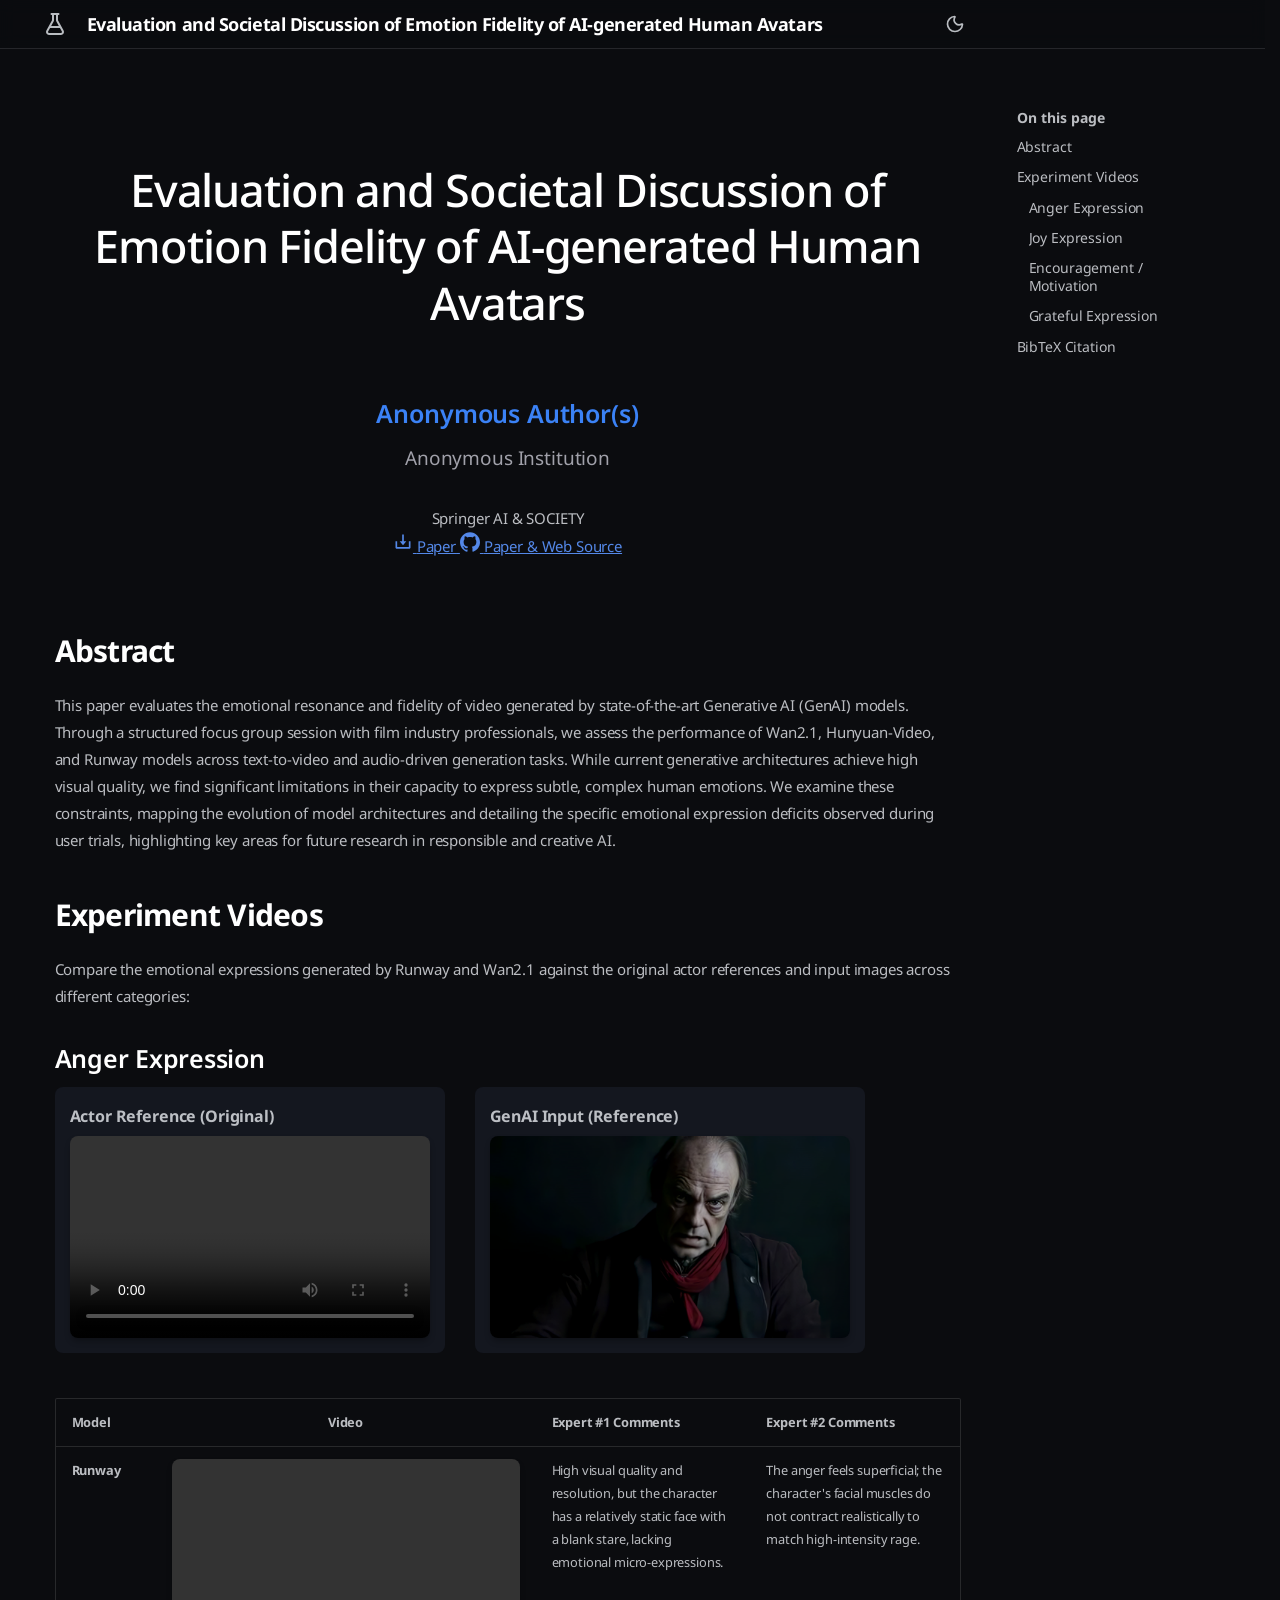
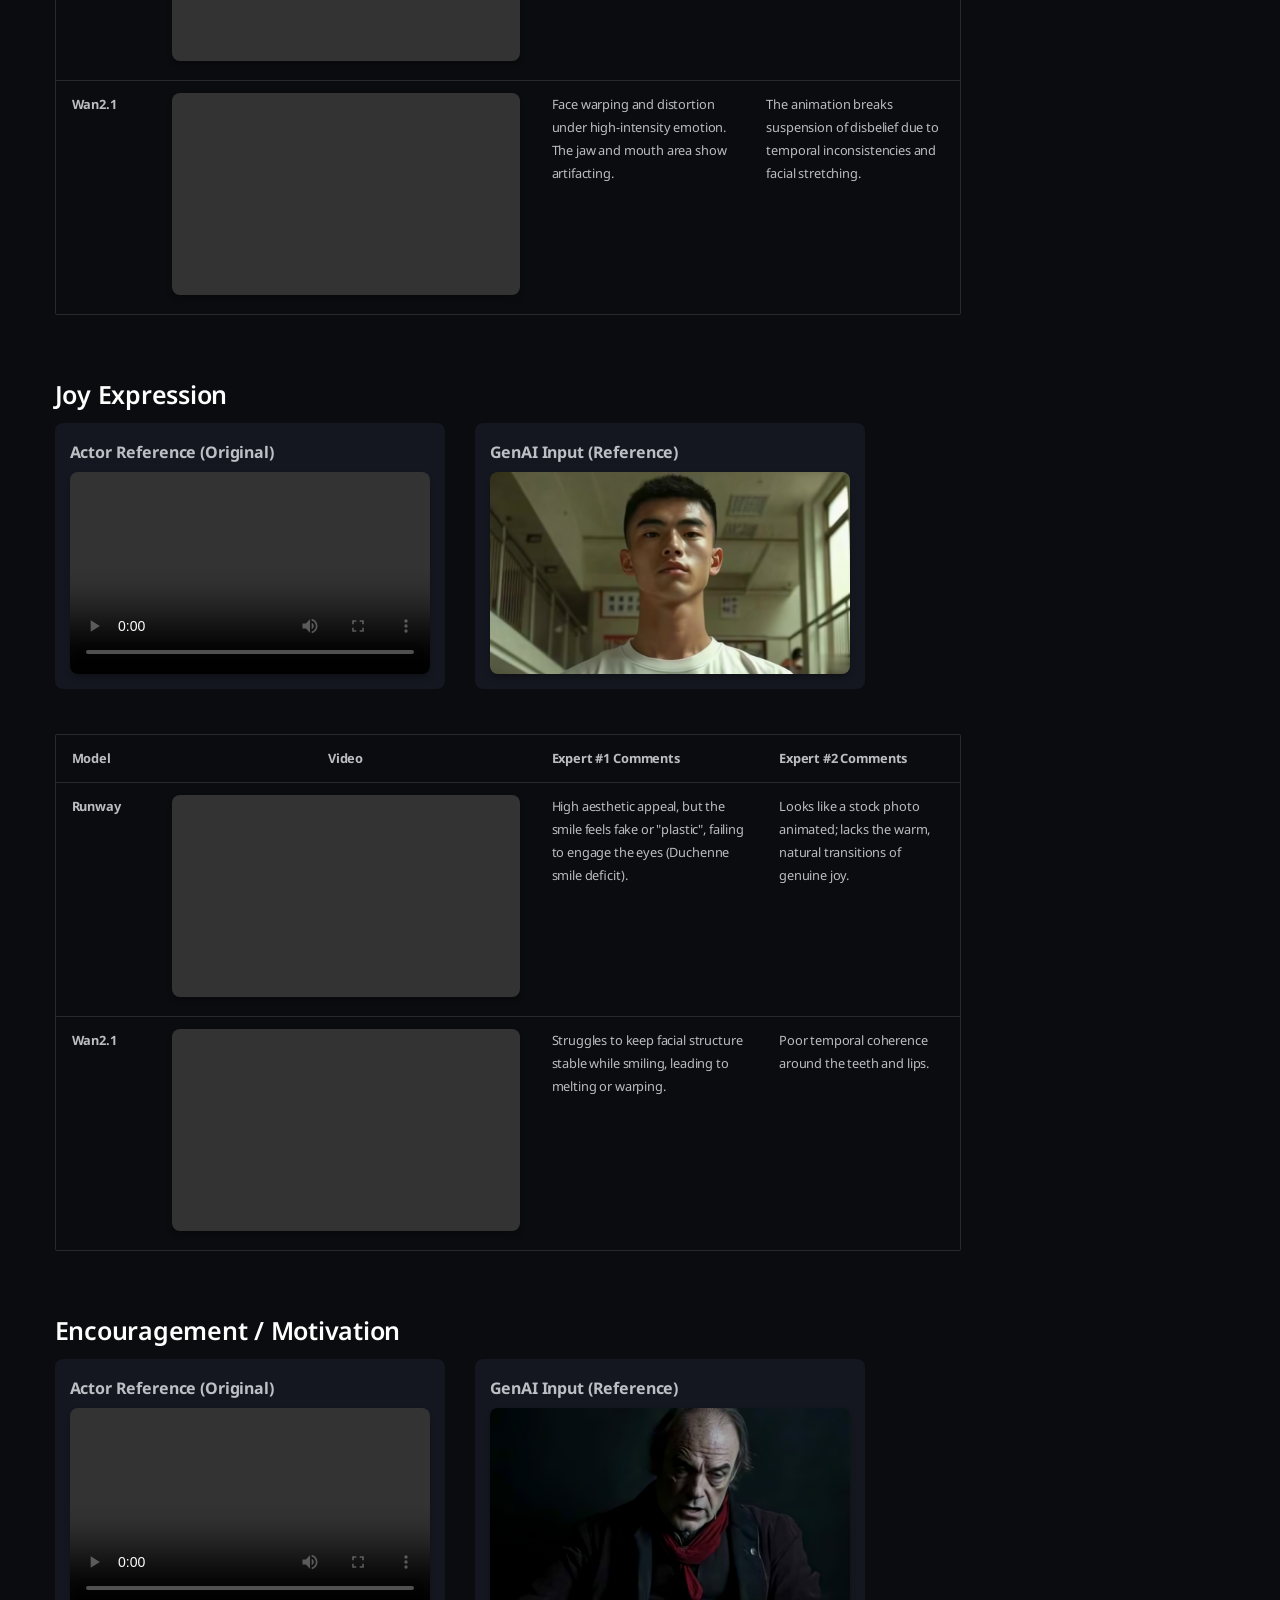
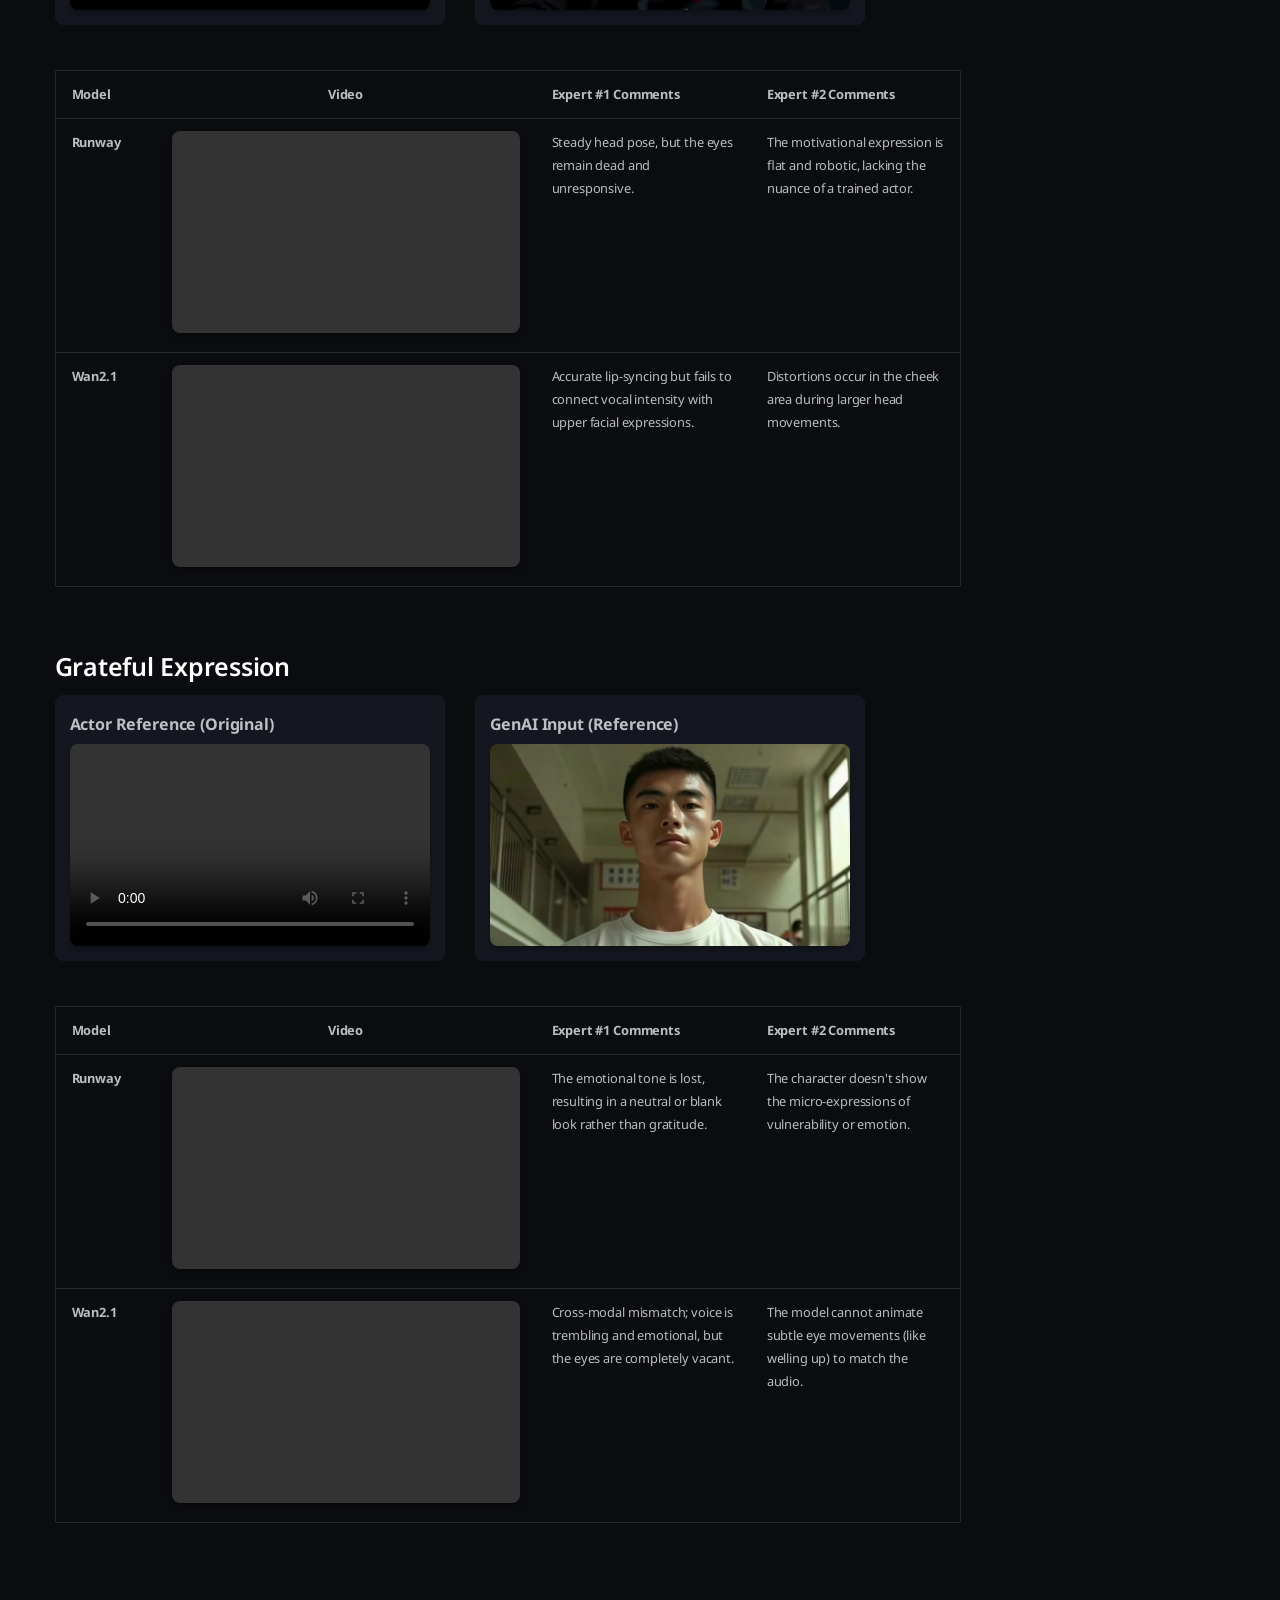
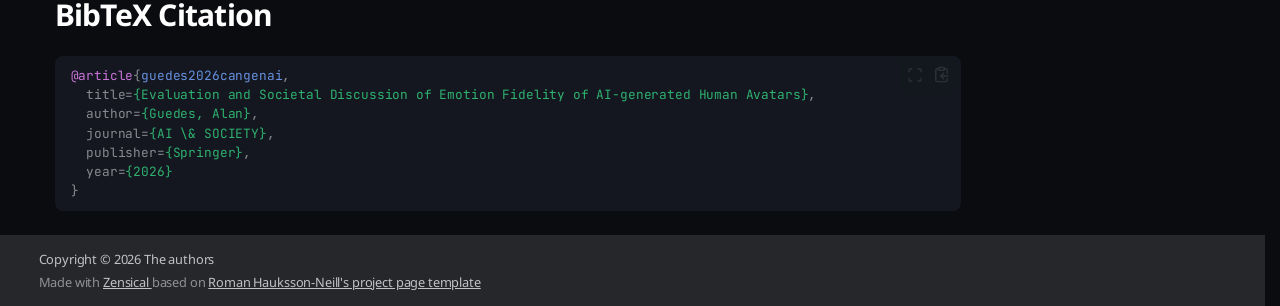
==== commit 0beccc05: "Deploying to gh-pages from @ alanlivio/paper-eval-genai-movie-characters@7897dec5cadc1f30203911ac09a" ====
--- a/index.html
+++ b/index.html
@@ -493,12 +493,12 @@
       <div class="academic-author">
         <div class="author-name">
           
-          Alan Guedes
+          Anonymous Author(s)
           
           
         </div>
         
-        <div class="author-inst">University of Reading</div>
+        <div class="author-inst">Anonymous Institution</div>
         
       </div>
       
